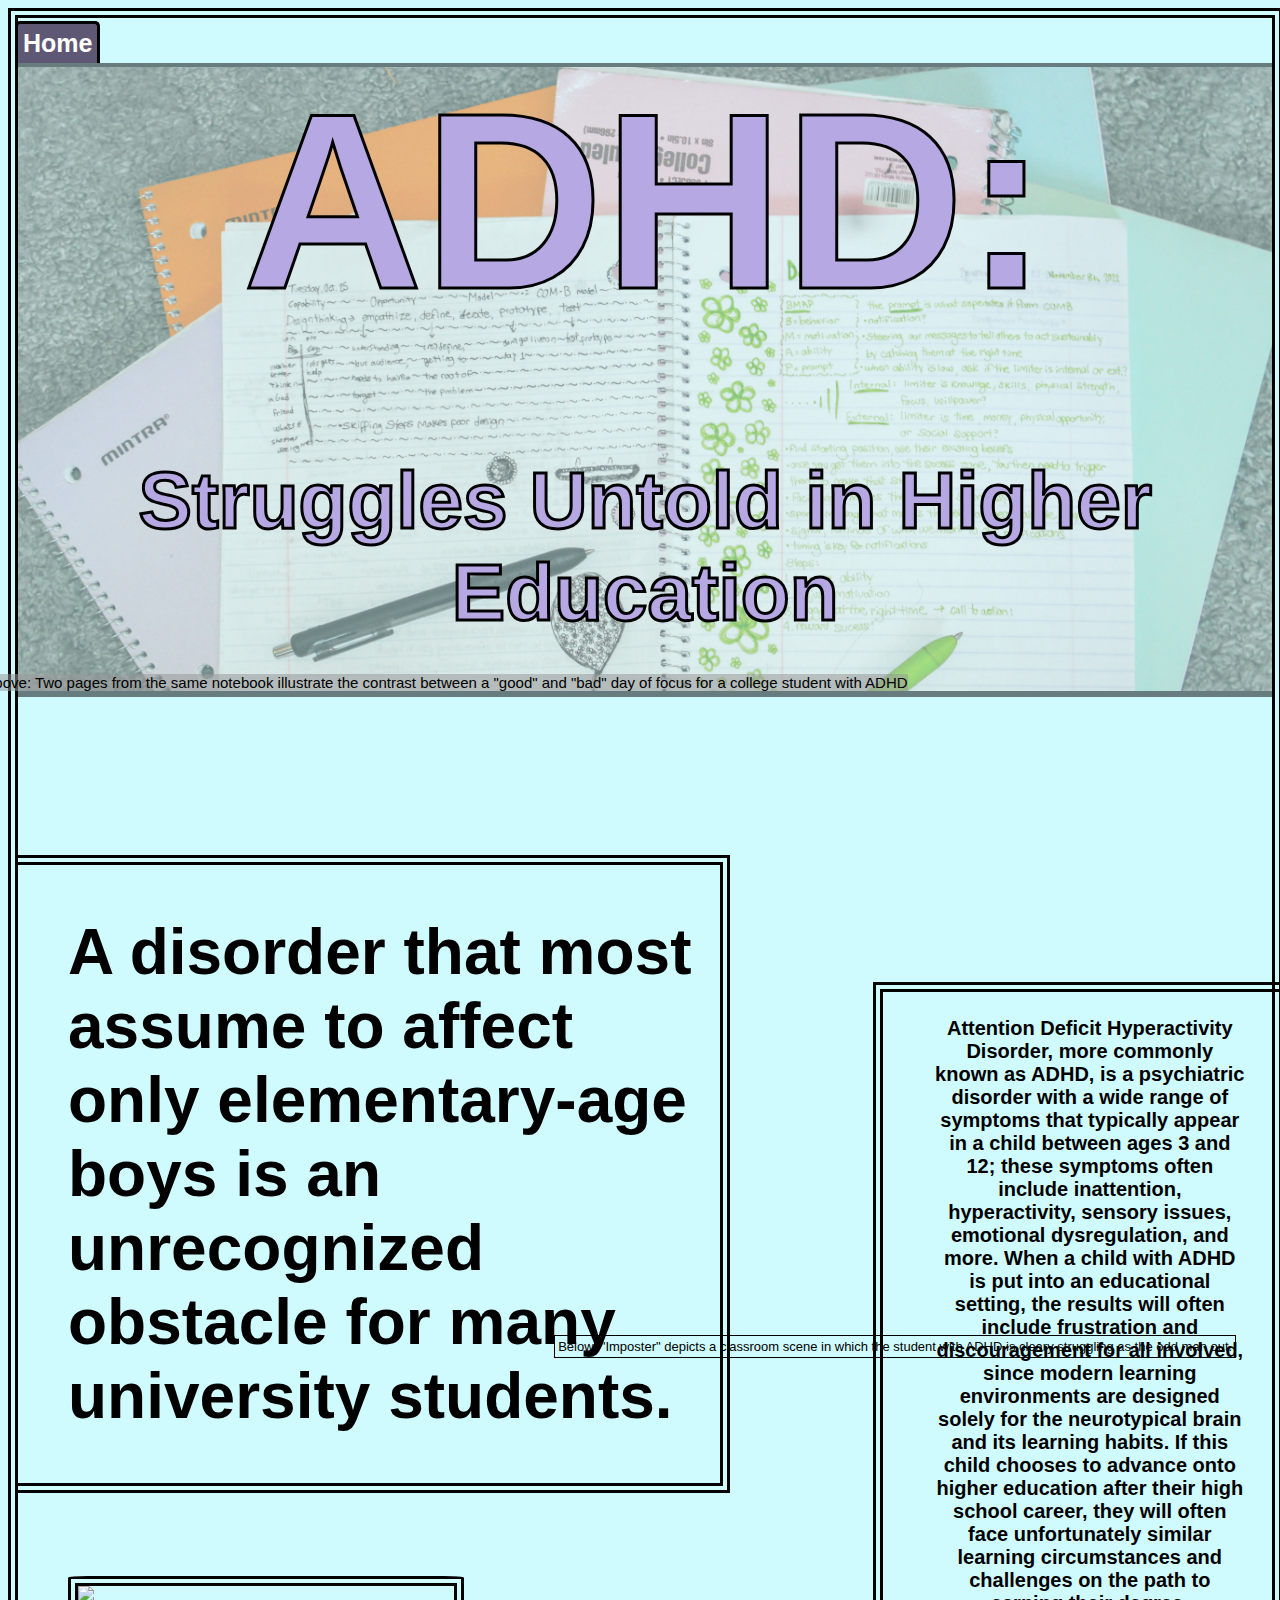
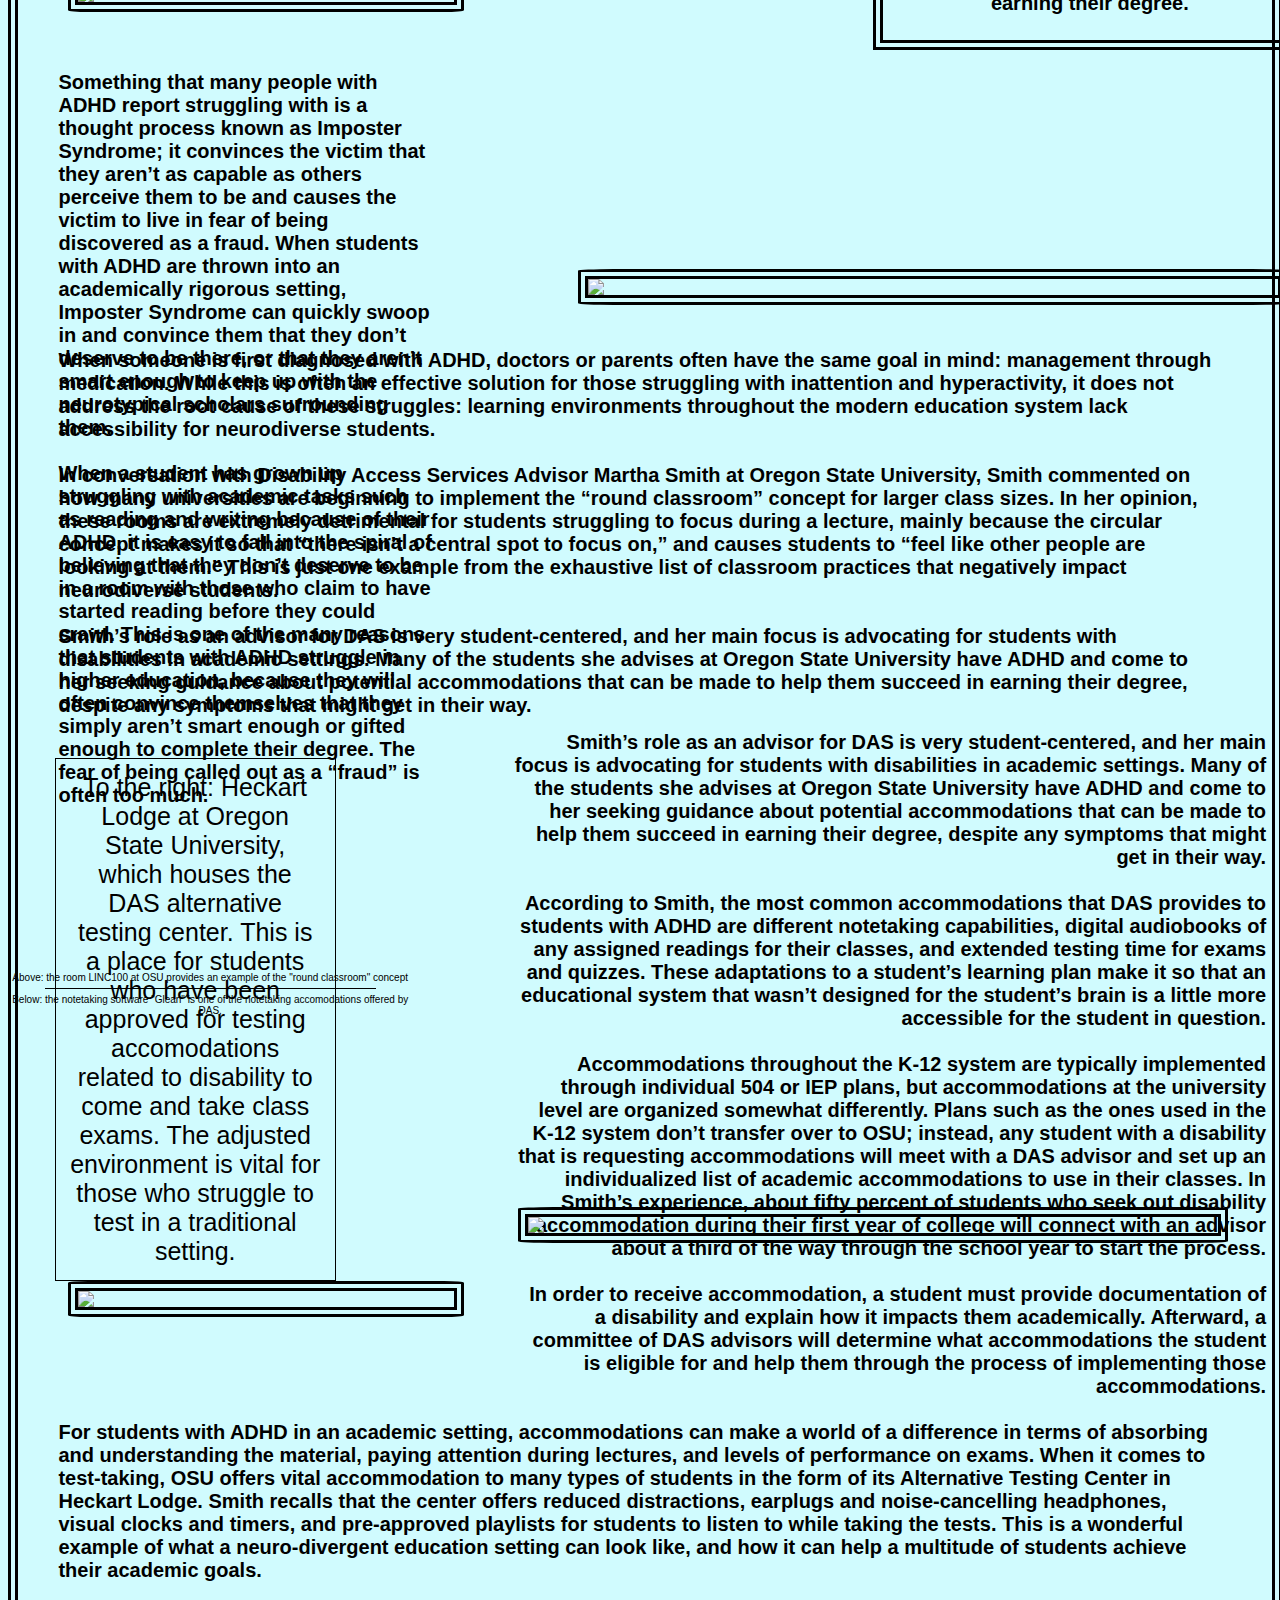
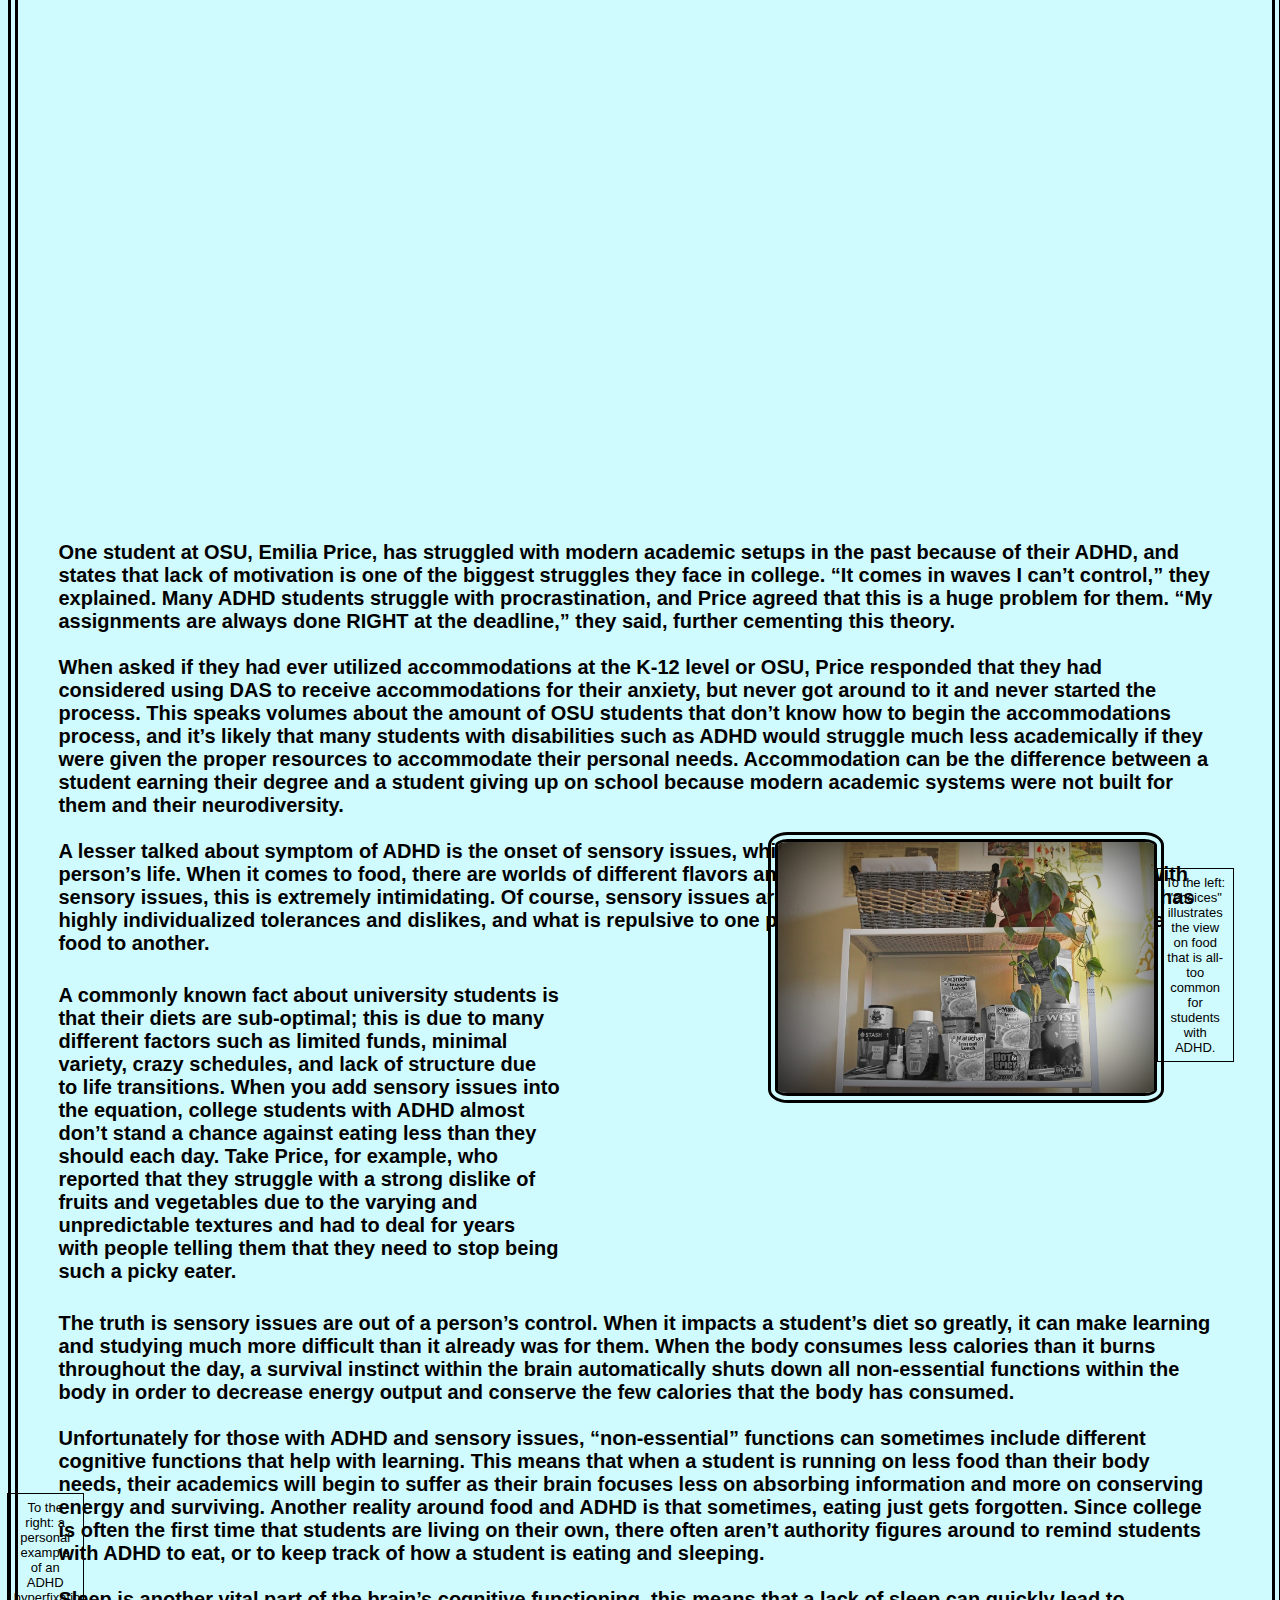
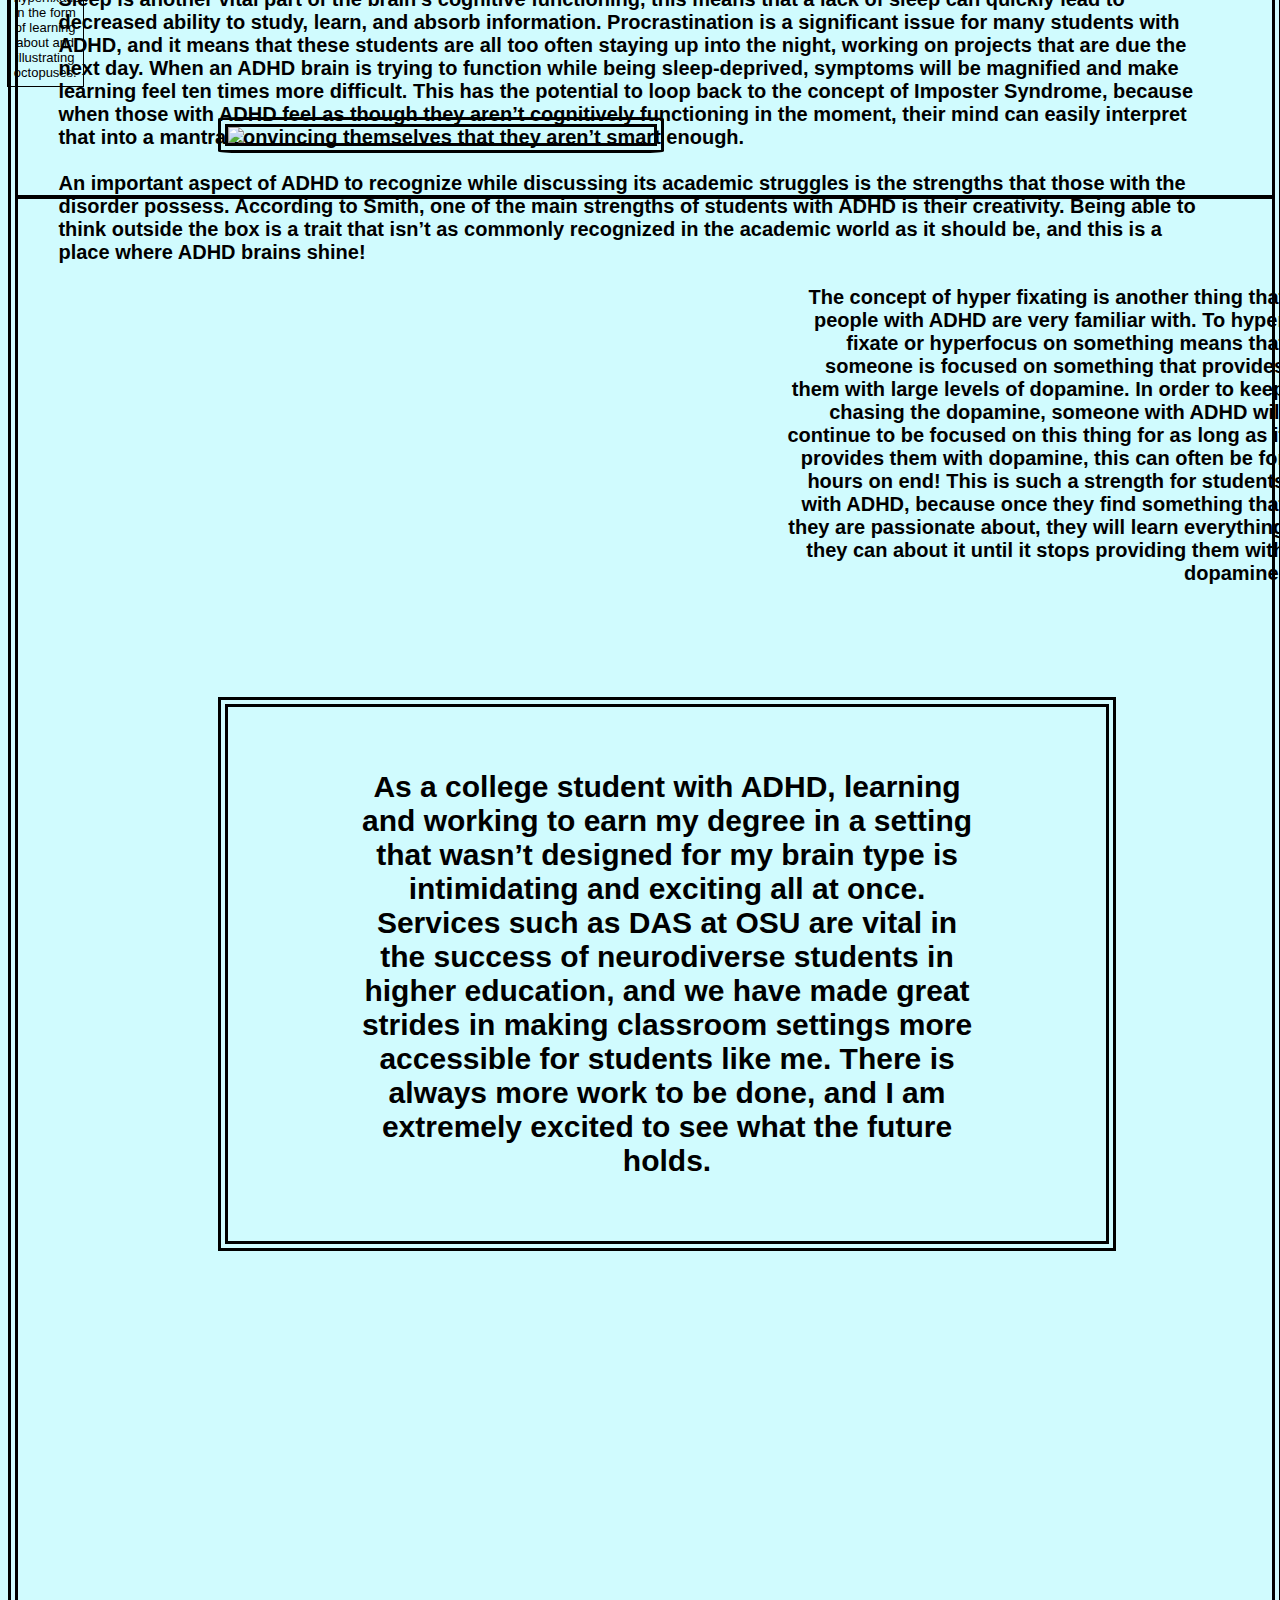
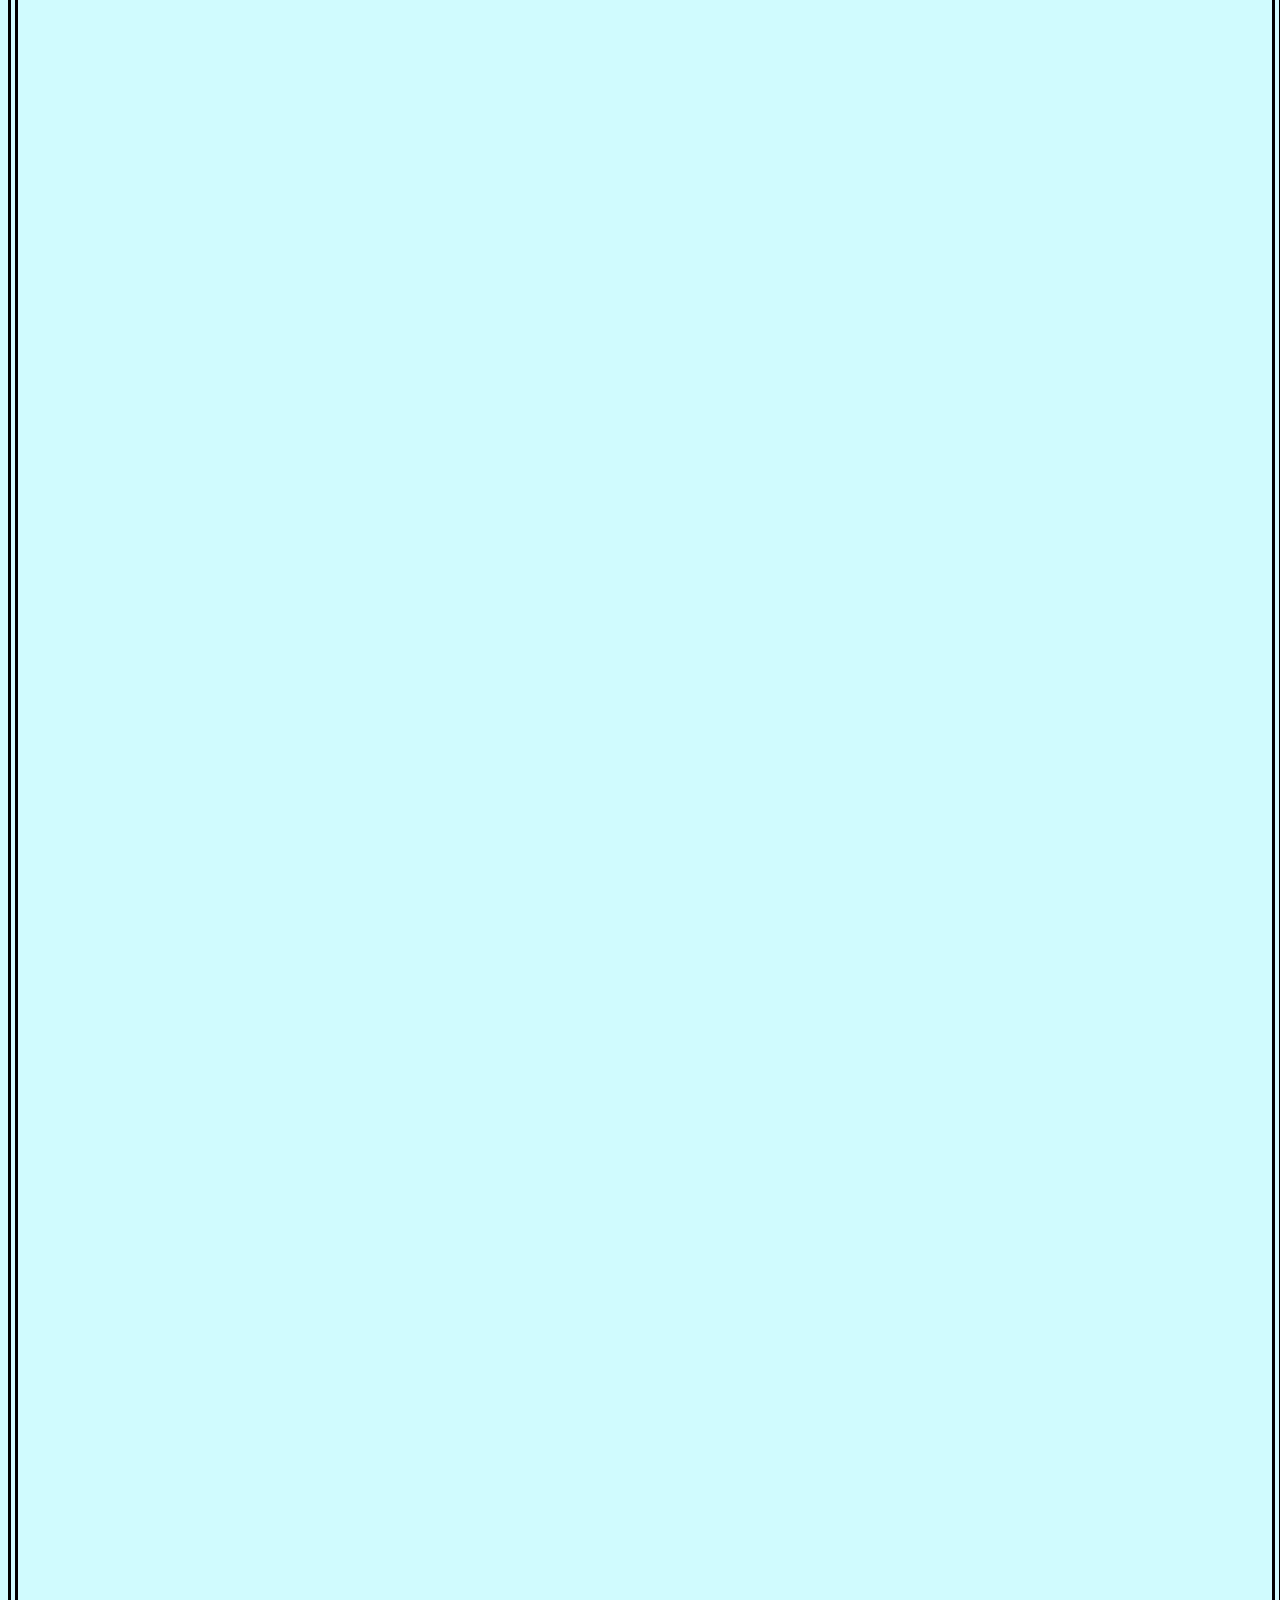
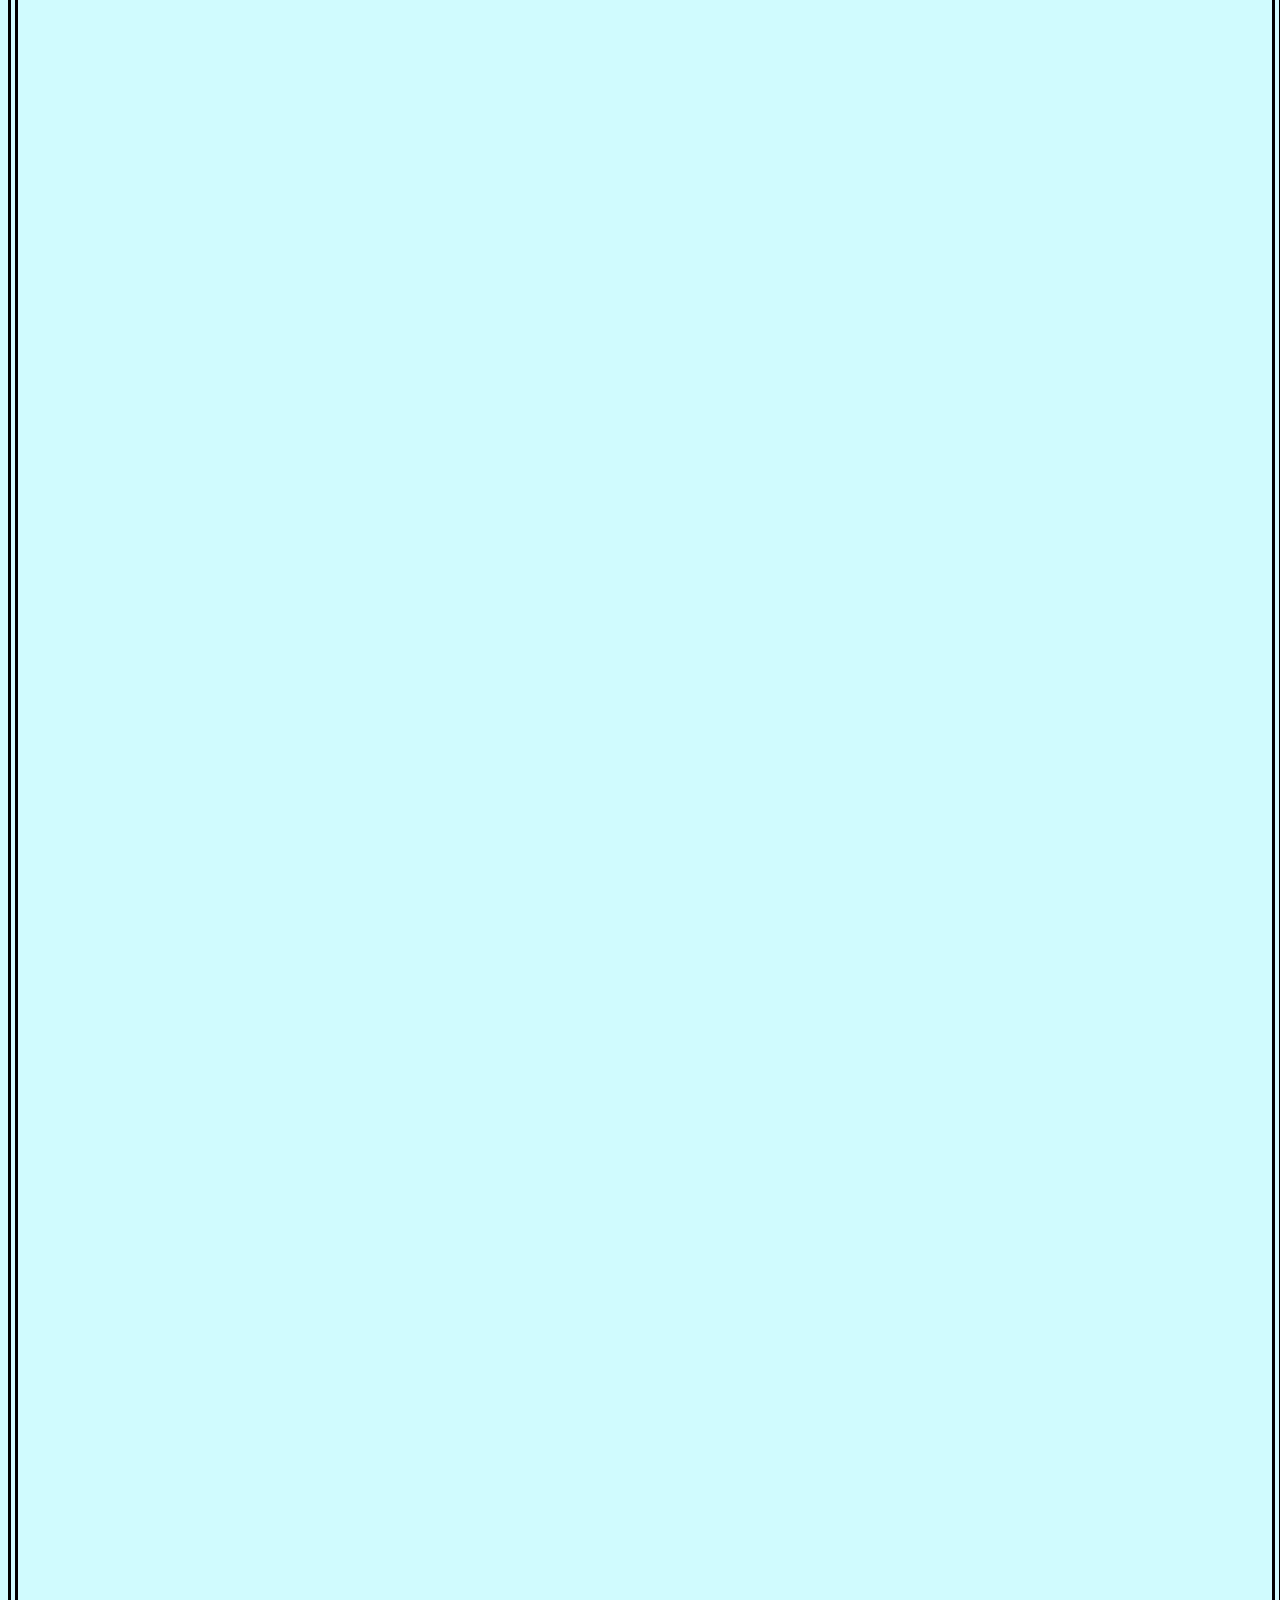
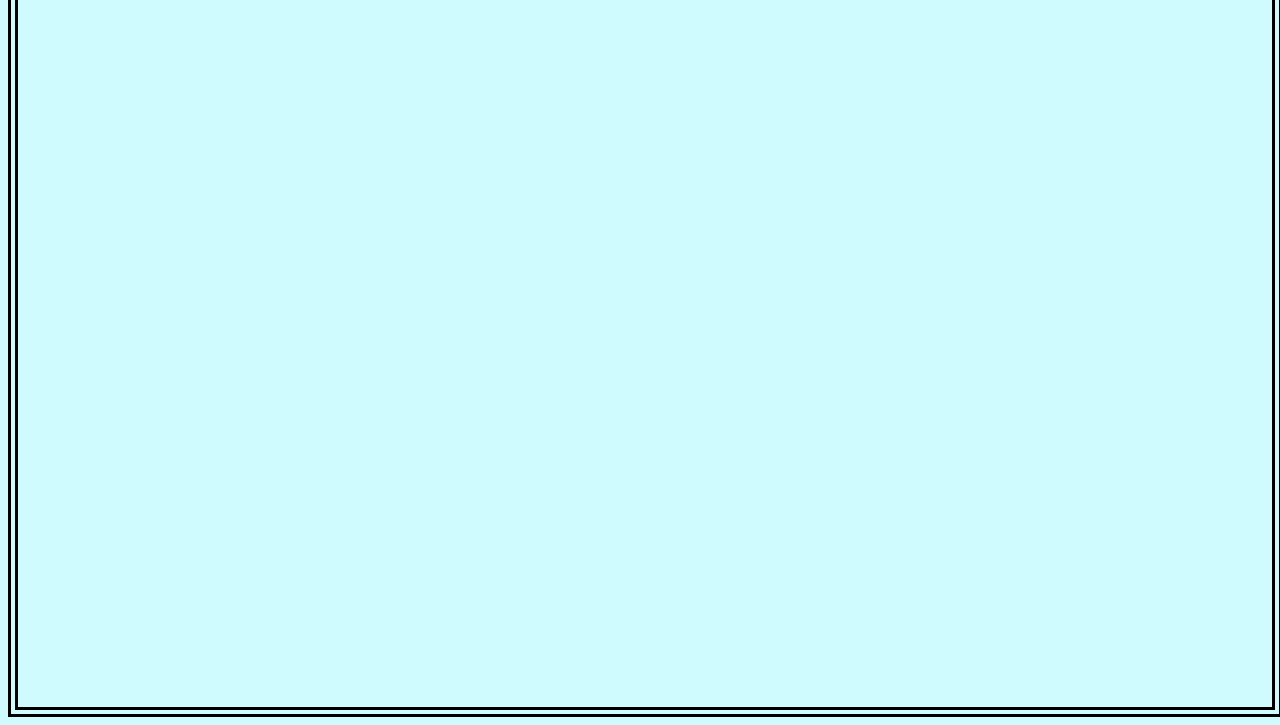
==== ADHD.html @ 68a00972 "Update ADHD.html" ====
<!DOCTYPE html>
<html>
    <nav>
        <a href = "index.html">Home</a>
    </nav>
<head>
    <meta charset='utf-8'>
    <meta http-equiv='X-UA-Compatible' content='IE=edge'>
    <title>ADHD</title>
    <meta name='viewport' content='width=device-width, initial-scale=1'>
    <link rel='stylesheet' type='text/css' media='screen' href='main.css'>
    <script src='main.js'></script>
    <header>
        <img src = "76F10B13-ABE0-4D8B-8646-A10866B9A5A4_1_201_a.jpeg" class = 'notebooks'
        style = "width:100%;"> <figcaption class = "notebookcapt">Pictured above: Two pages from the same notebook illustrate the contrast between a "good" and "bad" day of focus for a college student with ADHD</figcaption>
        <h2 class = "adhdtitle">ADHD:</h2><br><br>
        <h2 class = "adhdtitle2">Struggles Untold in Higher Education</h2>
    </header>
</head>
<body text = "black">
    <h3 class = "movedek">A disorder that most assume to affect only elementary-age boys is an unrecognized obstacle for many university students. </h3>
    <h5 class = "text2" >Attention Deficit Hyperactivity Disorder, more commonly known as ADHD, is a psychiatric disorder with a wide range of symptoms that typically appear in a child between ages 3 and 12; these symptoms often include inattention, hyperactivity, sensory issues, emotional dysregulation, and more. When a child with ADHD is put into an educational setting, the results will often include frustration and discouragement for all involved, since modern learning environments are designed solely for the neurotypical brain and its learning habits. If this child chooses to advance onto higher education after their high school career, they will often face unfortunately similar learning circumstances and challenges on the path to earning their degree.</h5>
    <h5 class = "text3">Something that many people with ADHD report struggling with is a thought process known as Imposter Syndrome; it convinces the victim that they aren’t as capable as others perceive them to be and causes the victim to live in fear of being discovered as a fraud. When students with ADHD are thrown into an academically rigorous setting, Imposter Syndrome can quickly swoop in and convince them that they don’t deserve to be there, or that they aren’t smart enough to keep up with the neurotypical scholars surrounding them.<br><br>
        When a student has grown up struggling with academic tasks such as reading and writing because of their ADHD, it is easy to fall into the spiral of believing that they don’t deserve to be in a room with those who claim to have started reading before they could crawl.  This is one of the many reasons that students with ADHD struggle in higher education, because they will often convince themselves that they simply aren’t smart enough or gifted enough to complete their degree. The fear of being called out as a “fraud” is often too much.
    </h5>
    <img src = "thekarmyns.jpg" class = "thekarmyns"/><figcaption class = "karmynscapt">  Below: "Imposter" depicts a classroom scene in which the student with ADHD is cleary struggling as the odd man out.  </figcaption>
    <h5 class = "text4">
        When someone is first diagnosed with ADHD, doctors or parents often have the same goal in mind: management through medication. While this is often an effective solution for those struggling with inattention and hyperactivity, it does not address the root cause of these struggles: learning environments throughout the modern education system lack accessibility for neurodiverse students.<br><br>
        In conversation with Disability Access Services Advisor Martha Smith at Oregon State University, Smith commented on how many universities are beginning to implement the “round classroom” concept for larger class sizes. In her opinion, these rooms are extremely detrimental for students struggling to focus during a lecture, mainly because the circular concept makes it so that “there isn’t a central spot to focus on,” and causes students to “feel like other people are looking at them.” This is just one example from the exhaustive list of classroom practices that negatively impact neurodiverse students.<br><br>
        Smith’s role as an advisor for DAS is very student-centered, and her main focus is advocating for students with disabilities in academic settings. Many of the students she advises at Oregon State University have ADHD and come to her seeking guidance about potential accommodations that can be made to help them succeed in earning their degree, despite any symptoms that might get in their way.
    </h5>
    <h5 class = "text5">
        Smith’s role as an advisor for DAS is very student-centered, and her main focus is advocating for students with disabilities in academic settings. Many of the students she advises at Oregon State University have ADHD and come to her seeking guidance about potential accommodations that can be made to help them succeed in earning their degree, despite any symptoms that might get in their way.<br><br>
        According to Smith, the most common accommodations that DAS provides to students with ADHD are different notetaking capabilities, digital audiobooks of any assigned readings for their classes, and extended testing time for exams and quizzes. These adaptations to a student’s learning plan make it so that an educational system that wasn’t designed for the student’s brain is a little more accessible for the student in question.  <br><br>
        Accommodations throughout the K-12 system are typically implemented through individual 504 or IEP plans, but accommodations at the university level are organized somewhat differently. Plans such as the ones used in the K-12 system don’t transfer over to OSU; instead, any student with a disability that is requesting accommodations will meet with a DAS advisor and set up an individualized list of academic accommodations to use in their classes. In Smith’s experience, about fifty percent of students who seek out disability accommodation during their first year of college will connect with an advisor about a third of the way through the school year to start the process.<br><br>
        In order to receive accommodation, a student must provide documentation of a disability and explain how it impacts them academically. Afterward, a committee of DAS advisors will determine what accommodations the student is eligible for and help them through the process of implementing those accommodations.
    </h5>
    <h5 class = "text6">
        For students with ADHD in an academic setting, accommodations can make a world of a difference in terms of absorbing and understanding the material, paying attention during lectures, and levels of performance on exams. When it comes to test-taking, OSU offers vital accommodation to many types of students in the form of its Alternative Testing Center in Heckart Lodge. Smith recalls that the center offers reduced distractions, earplugs and noise-cancelling headphones, visual clocks and timers, and pre-approved playlists for students to listen to while taking the tests. This is a wonderful example of what a neuro-divergent education setting can look like, and how it can help a multitude of students achieve their academic goals.
    </h5>
    <h5 class = "text7">
        One student at OSU, Emilia Price, has struggled with modern academic setups in the past because of their ADHD, and states that lack of motivation is one of the biggest struggles they face in college. “It comes in waves I can’t control,” they explained. Many ADHD students struggle with procrastination, and Price agreed that this is a huge problem for them. “My assignments are always done RIGHT at the deadline,” they said, further cementing this theory.<br><br>
        When asked if they had ever utilized accommodations at the K-12 level or OSU, Price responded that they had considered using DAS to receive accommodations for their anxiety, but never got around to it and never started the process. This speaks volumes about the amount of OSU students that don’t know how to begin the accommodations process, and it’s likely that many students with disabilities such as ADHD would struggle much less academically if they were given the proper resources to accommodate their personal needs. Accommodation can be the difference between a student earning their degree and a student giving up on school because modern academic systems were not built for them and their neurodiversity.<br><br>
        A lesser talked about symptom of ADHD is the onset of sensory issues, which can affect almost every aspect of a person’s life. When it comes to food, there are worlds of different flavors and textures out there; if you’re a person with sensory issues, this is extremely intimidating. Of course, sensory issues aren’t a cut-and-dry concept; each person has highly individualized tolerances and dislikes, and what is repulsive to one person with sensory issues may be a safe food to another.
    </h5>
    <h5 class = "text8">
        A commonly known fact about university students is that their diets are sub-optimal; this is due to many different factors such as limited funds, minimal variety, crazy schedules, and lack of structure due to life transitions. When you add sensory issues into the equation, college students with ADHD almost don’t stand a chance against eating less than they should each day. Take Price, for example, who reported that they struggle with a strong dislike of fruits and vegetables due to the varying and unpredictable textures and had to deal for years with people telling them that they need to stop being such a picky eater.
    </h5>
    <h5 class = "text9">
        The truth is sensory issues are out of a person’s control. When it impacts a student’s diet so greatly, it can make learning and studying much more difficult than it already was for them. When the body consumes less calories than it burns throughout the day, a survival instinct within the brain automatically shuts down all non-essential functions within the body in order to decrease energy output and conserve the few calories that the body has consumed.<br><br>
        Unfortunately for those with ADHD and sensory issues, “non-essential” functions can sometimes include different cognitive functions that help with learning. This means that when a student is running on less food than their body needs, their academics will begin to suffer as their brain focuses less on absorbing information and more on conserving energy and surviving. Another reality around food and ADHD is that sometimes, eating just gets forgotten. Since college is often the first time that students are living on their own, there often aren’t authority figures around to remind students with ADHD to eat, or to keep track of how a student is eating and sleeping.<br><br>
        Sleep is another vital part of the brain’s cognitive functioning, this means that a lack of sleep can quickly lead to decreased ability to study, learn, and absorb information. Procrastination is a significant issue for many students with ADHD, and it means that these students are all too often staying up into the night, working on projects that are due the next day. When an ADHD brain is trying to function while being sleep-deprived, symptoms will be magnified and make learning feel ten times more difficult. This has the potential to loop back to the concept of Imposter Syndrome, because when those with ADHD feel as though they aren’t cognitively functioning in the moment, their mind can easily interpret that into a mantra convincing themselves that they aren’t smart enough.<br><br>
        An important aspect of ADHD to recognize while discussing its academic struggles is the strengths that those with the disorder possess. According to Smith, one of the main strengths of students with ADHD is their creativity. Being able to think outside the box is a trait that isn’t as commonly recognized in the academic world as it should be, and this is a place where ADHD brains shine!<br><br>
    </h5>
    <h5 class = "text10">
        The concept of hyper fixating is another thing that people with ADHD are very familiar with. To hyper fixate or hyperfocus on something means that someone is focused on something that provides them with large levels of dopamine. In order to keep chasing the dopamine, someone with ADHD will continue to be focused on this thing for as long as it provides them with dopamine, this can often be for hours on end! This is such a strength for students with ADHD, because once they find something that they are passionate about, they will learn everything they can about it until it stops providing them with dopamine!
    </h5>
    <h5 class = "text11">
        As a college student with ADHD, learning and working to earn my degree in a setting that wasn’t designed for my brain type is intimidating and exciting all at once. Services such as DAS at OSU are vital in the success of neurodiverse students in higher education, and we have made great strides in making classroom settings more accessible for students like me. There is always more work to be done, and I am extremely excited to see what the future holds. 
    </h5>
    <img src = "glean.jpg" class = "glean"/><figcaption class = "gleancapt">Above: the room LINC100 at OSU provides an example of the "round classroom" concept<br><hr style="height:1px;width:80%;border:3px;color:rgb(0, 0, 0);background-color:rgb(0, 0, 0);position:relative;">Below: the notetaking software "Glean" is one of the notetaking accomodations offered by DAS.</figcaption>
    <img src = "food.jpg" class = "food"/><figcaption class = "foodcapt">To the left: "choices" illustrates the view on food that is all-too common for students with ADHD.</figcaption>
    <img src = "octopus.jpg" class = "octopus"/><figcaption class = "octopuscapt">To the right: a personal example of an ADHD hyperfixation in the form of learning about and illustrating octopuses.</figcaption>
    <img src = "IMG_6469.jpg" class = "heckart"/><figcaption class = "heckartcapt">To the right: Heckart Lodge at Oregon State University, which houses the DAS alternative testing center. This is a place for students who have been approved for testing accomodations related to disability to come and take class exams. The adjusted environment is vital for those who struggle to test in a traditional setting.</figcaption>
    <img src = "IMG_6472.jpg" class = "linc"/>
    <hr style="height:4px;width:100%;border:3px;color:rgb(0, 0, 0);background-color:rgb(0, 0, 0);position:relative;bottom:5300px">
</body>
<hr style="height:6px;width:100%;border:3px;color:rgb(0, 0, 0);background-color:rgb(0, 0, 0);position:relative;>
<footer>
    &copy Thandiwe Venema 2022
</footer>
</html>
---- main.css ----
head {
    background-color:rgb(62, 63, 65)
}
body {
    background-color:rgb(255, 255, 255);
    text-align:center;
    font-family:'Optima', sans-serif;
    border:10px double rgb(0, 0, 0);
    width:98%;
    background-color:rgb(208, 251, 254);
}
.homephoto {
    font-size:1050%;
    font-family:'Margarine', sans-serif;
    -webkit-text-stroke: 4px black;
    -webkit-text-fill-color: rgba(226, 233, 234, 0.62);
    position:relative;
    bottom:1000px;
    left:420px;
}
img {
    margin-left:fill;
    margin-right:fill;
    display:block;
}
.topleft {
    position:absolute;
    top:10%;
    left:35%;
    transform: translate(-50%, -50%);
}
h1 {
    width:65%;
    position:relative;
    left:446px;
    font-size:20px;
    padding:20px;
    padding-bottom:50px;
    position:relative;
    border-left:4px dashed black;
    border-right:4px dashed black;
    border-top:4px dashed black;
    background-color:rgba(171, 225, 228, 0.677);
    bottom:176px;
}
h2 {
    font-size:1500%;
    font-family:Impact, Haettenschweiler, sans-serif;
    -webkit-text-stroke: 4px rgb(0, 0, 0);
    -webkit-text-fill-color: rgb(119, 121, 133);
}
.centered {
    position:absolute;
    top:5%;
    left:50%;
    transform: translate(-50%, -50%);
}
h3 {
    text-align:center;
    font-size:400%;
    font-family:Impact, Haettenschweiler, sans-serif;
    position:relative;
}
h4 {
    text-align:center;
    font-size:300%;
    padding-right:5%;
    padding-left:5%;
}
h5 {
    font-size:125%;
    padding-right:10%;
    padding-left:10%;
    padding-top:5%;
    padding-bottom:5%;
    border:15px double rgb(0, 0, 0);
}
h6 {
    font-size:200%;
    padding-left:10%;
    padding-right:10%;
    text-align:center;
    width:30%;
    position:relative;
}
.text1 {
    font-size:125%;
    text-align:center;
    width:50%
}
.coverimage {
    border-top:3px solid black;
    border-bottom:6px solid black;
}
.image {
    width:35%;
    height:35%;
    border-radius:50%;
    border: 4px solid black;
    position:relative;
    right:60px;
    bottom:10px
}
.image2 {
    width:30%;
    height:30%;
    border-radius:50%;
    border:4px solid black;
    position:relative;
    right:200px;
    top:15px
}
figcaption {
    font-size:25%;
    display:inline-block;
    margin:20px;
}
nav {
    display:flex;
}
    nav {
        text-align:left;
        background-color:rgb(208, 251, 254);
      }
      nav a { /* includes link, visited, active */
        background-color:rgb(95, 88, 117);
        border-top:3px solid black;
        border-left:3px solid black;
        border-right:3px solid black;
        border-radius:5px 5px 0 0; 
        color:white;
        font-size:25px;
        font-weight:bold;
        margin-right:3px;
        padding:5px;
        text-decoration:none;
        font-family:'Trebuchet MS', 'Lucida Sans Unicode', 'Lucida Grande', 'Lucida Sans', Arial, sans-serif;
        position:relative;
        right:3px;
        top:3px;
      }
      nav a:hover {
        background-color:rgb(255, 255, 255);
        color:rgb(95, 88, 117);
      }
    footer {
        background-color:rgb(95, 88, 117);
        color:white;
        padding-top:3%;
        padding-bottom:3%;
        text-align:left;
        padding-left:1%
    }
.clouds {
    width:400px;
    height:100%;
    border:10px double black;
    position:relative;
    left:50px;
    bottom:500px;
    display:block;
    background-color:rgb(61, 64, 83);
    opacity:.8;
    border-radius:5%;
}
.clouds:hover {
    opacity:1
}
.font1 {
    font-size:60px;
    font-family:'Trebuchet MS', 'Lucida Sans Unicode', 'Lucida Grande', 'Lucida Sans', Arial, sans-serif;
    -webkit-text-stroke:2px rgb(0, 0, 0);
    -webkit-text-fill-color: rgb(255, 255, 255);
}
.moveheader {
    position:relative;
    bottom:600px;
    right:200px;
}
.adhdtitle {
    font-size:250px;
    position:relative;
    bottom:900px;
    -webkit-text-stroke: 3px rgb(0, 0, 0);
    -webkit-text-fill-color: rgb(182, 169, 227);
}
.adhdtitle2 {
    font-size:80px;
    position:relative;
    bottom:1100px;
    -webkit-text-stroke: 3px rgb(0, 0, 0);
    -webkit-text-fill-color: rgb(182, 169, 227);
}
.notebooks {
    opacity:.5;
    position:relative;
    top:3px;
    border-top:4px solid black;
    border-bottom:6px solid black;
}
.movedek {
    position:relative;
    bottom:950px;
    text-align:left;
    padding-left:50px;
    padding-right:25px;
    border-right:10px double black;
    border-bottom:10px double black;
    border-top:10px double black;
    width:50%;
    padding-top:50px;
    padding-bottom:50px;
}
.text2 {
    width:25%;
    text-align:center;
    padding-left:50px;
    padding-right:50px;
    padding-top:25px;
    padding-bottom:25px;
    position:relative;
    left:855px;
    bottom:1525px;
    border:10px double black;
}
.text3 {
    width:30%;
    border:none;
    position:relative;
    bottom:1600px;
    right:85px;
    text-align:left;
}
.thekarmyns {
    width:55%;
    position:relative;
    left:560px;
    bottom:2235px;
    border:10px double black;
    border-radius:5%;
}
.text4 {
    border:none;
    position:relative;
    bottom:2350px;
    right:85px;
    text-align:left;
    width:92%;
}
.text5 {
    width:60%;
    border:none;
    position:relative;
    bottom:2495px;
    left:370px;
    text-align:right;
}
.text6 {
    border:none;
    position:relative;
    bottom:2630px;
    right:85px;
    text-align:left;
    width:92%; 
}
.text7 {
    border:none;
    position:relative;
    bottom:2230px;
    right:85px;
    text-align:left;
    width:92%; 
}
.text8 {
    width:40%;
    border:none;
    position:relative;
    bottom:2360px;
    right:85px;
    text-align:left;
}
.text9 {
    border:none;
    position:relative;
    bottom:2490px;
    right:85px;
    text-align:left;
    width:92%; 
}
.text10 {
    width:40%;
    border:none;
    position:relative;
    bottom:2650px;
    left:640px;
    text-align:right;
}
.text11 {
    border:none;
    position:relative;
    bottom:2650px;
    left:200px;
    text-align:center;
    width:50%;
    font-size:30px;
    border:10px double black;
}
.glean {
    width:30%;
    position:relative;
    bottom:5870px;
    left:50px;
    border:10px double black;
    border-radius:5%;
}
.food {
    width:30%;
    position:relative;
    bottom:4845px;
    left:750px;
    border:10px double black;
    border-radius:5%
}
.octopus {
    width:34%;
    border:10px double black;
    border-radius:5%;
    position:relative;
    bottom:4465px;
    left:200px;
}
.books {
    width:400px;
    height:100%;
    border:10px double black;
    border-radius:5%;
    position:relative;
    left:550px;
    bottom:879px;
    display:block;
    background-color:rgb(61, 64, 83);
    opacity:.8;
}
.books:hover {
    opacity:1;
}
.notebookcapt {
    font-size:15px;
    position:relative;
    right:228px;
    bottom:40px;
    background-color:rgba(151, 151, 151, 0.527);
}
.karmynscapt {
    position:relative;
    bottom:2825px;
    left:250px;
    font-size:13px;
    border:1.5px solid black;
    padding:3px;
}
.gleancapt {
    position:relative;
    bottom:6238px;
    right:435px;
    font-size:10px;
    border:none;
    padding:3px;
    width:33%
}
.foodcapt {
    position:relative;
    bottom:5100px;
    left:550px;
    font-size:13px;
    border:1.5px solid black;
    padding:6px;
    width:5%;
}
.octopuscapt {
    position:relative;
    bottom:4745px;
    right:600px;
    font-size:13px;
    border:1.5px solid black;
    padding:6px;
    width:5%;
}
.linc {
    width:30%;
    border:10px double black;
    border-radius:5%;
    position:relative;
    bottom:8675px;
    left:50px;
}
.heckart {
    width:55%;
    border:10px double black;
    border-radius:5%;
    position:relative;
    bottom:6845px;
    left:500px;
}
.heckartcapt {
    position:relative;
    bottom:7350px;
    right:450px;
    font-size:25px;
    border:1.5px solid black;
    padding:14px;
    width:20%;
}
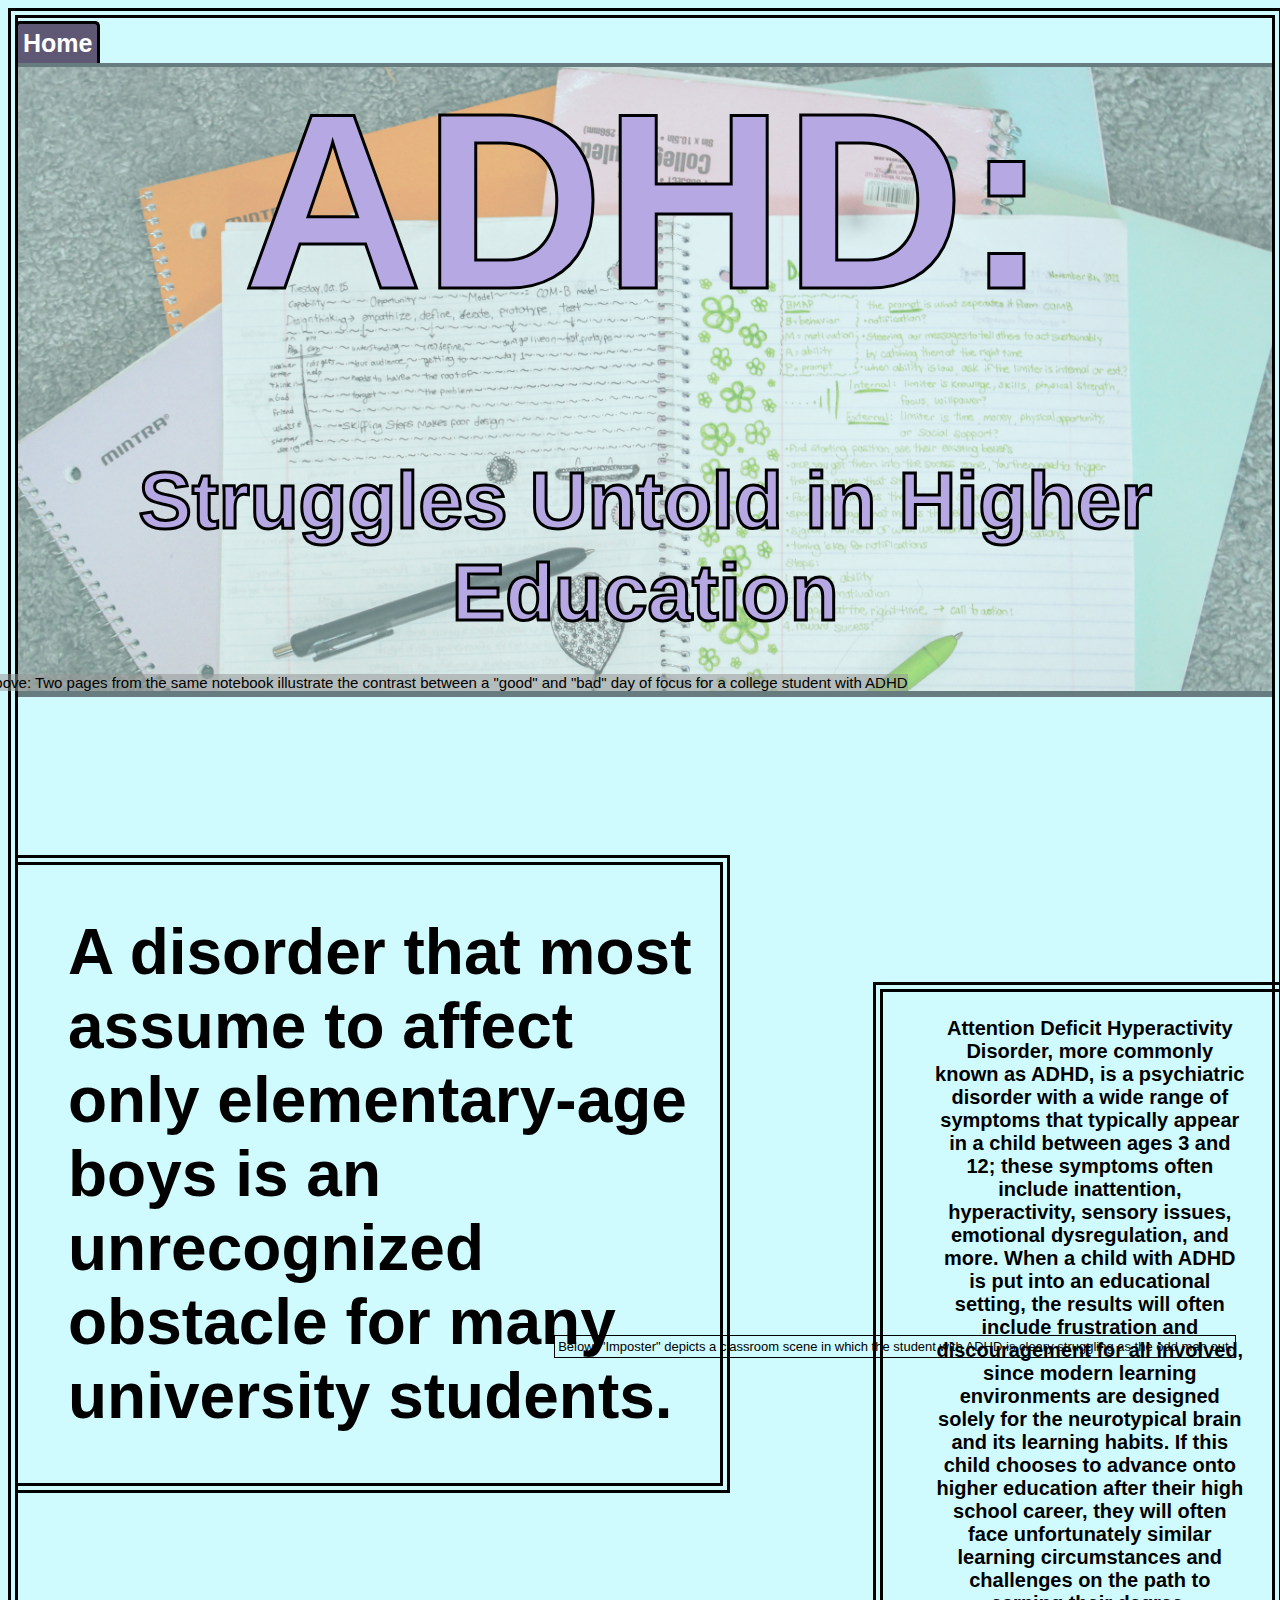
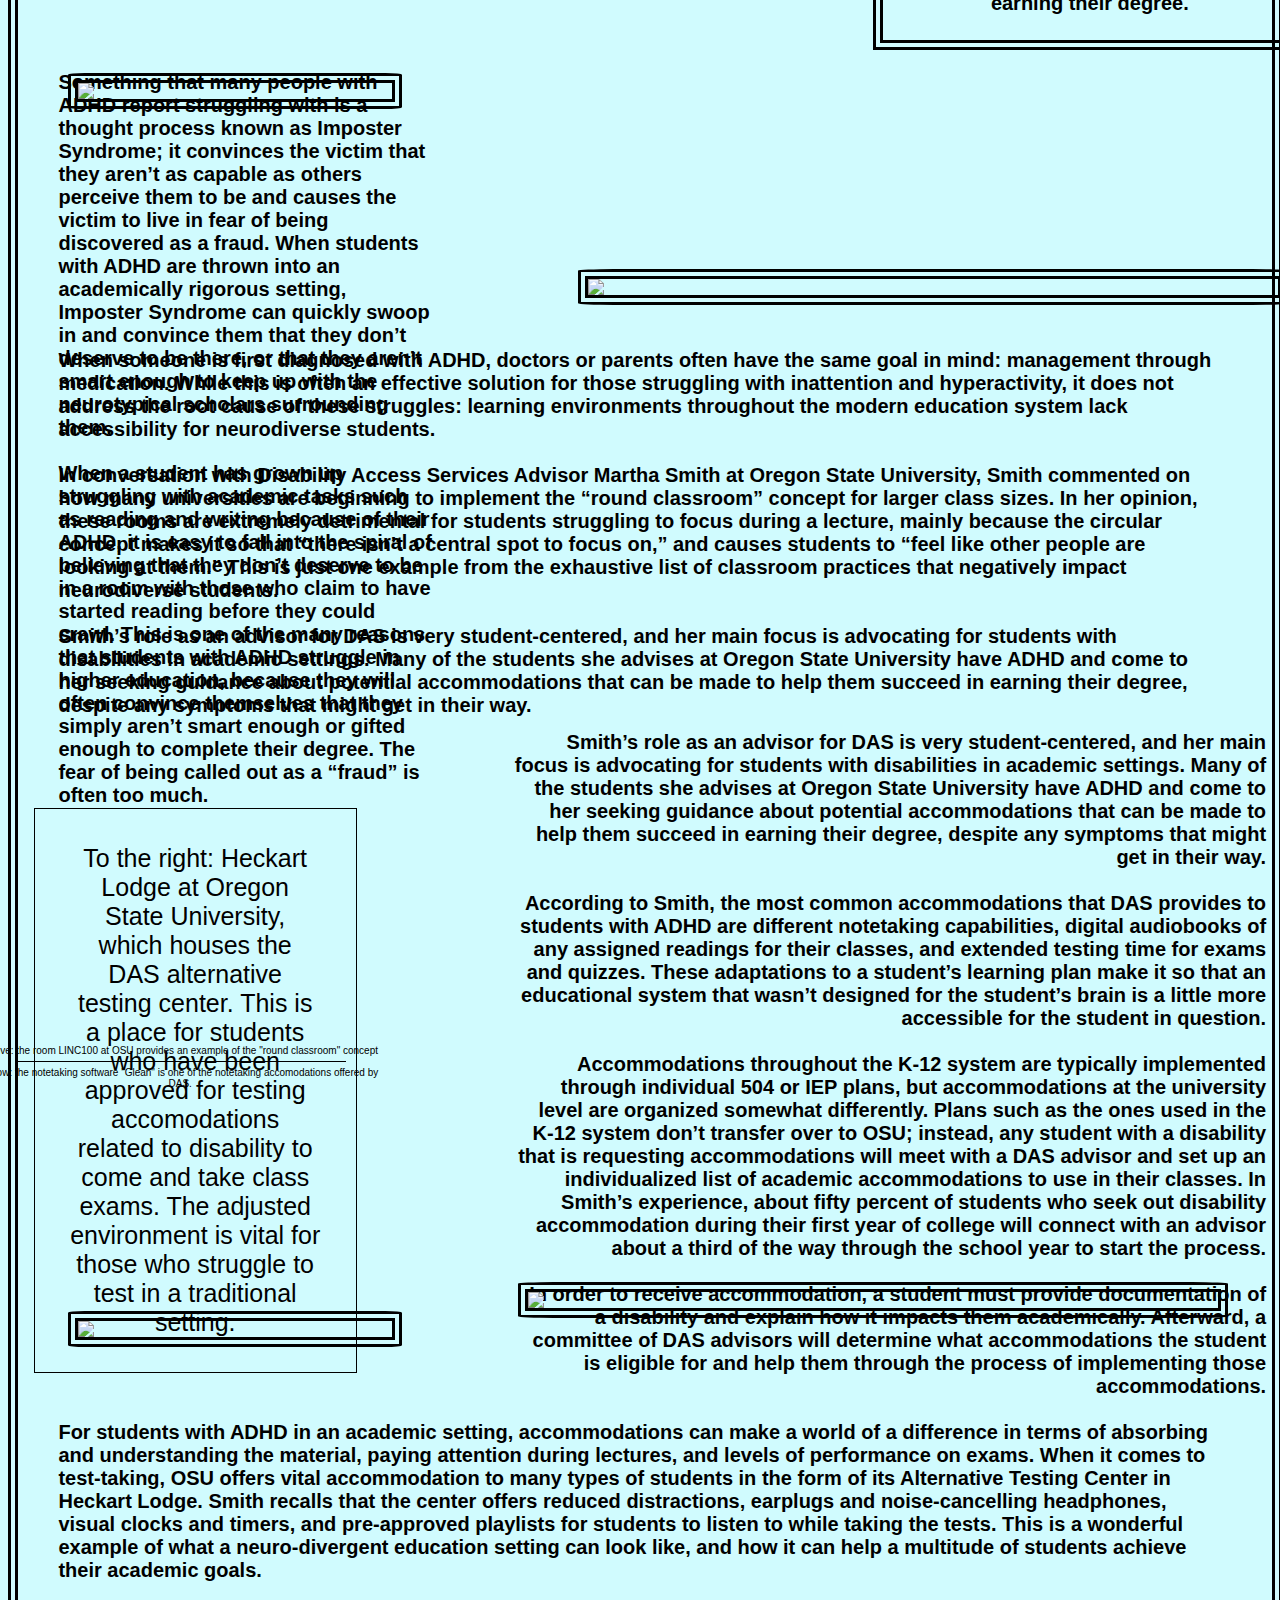
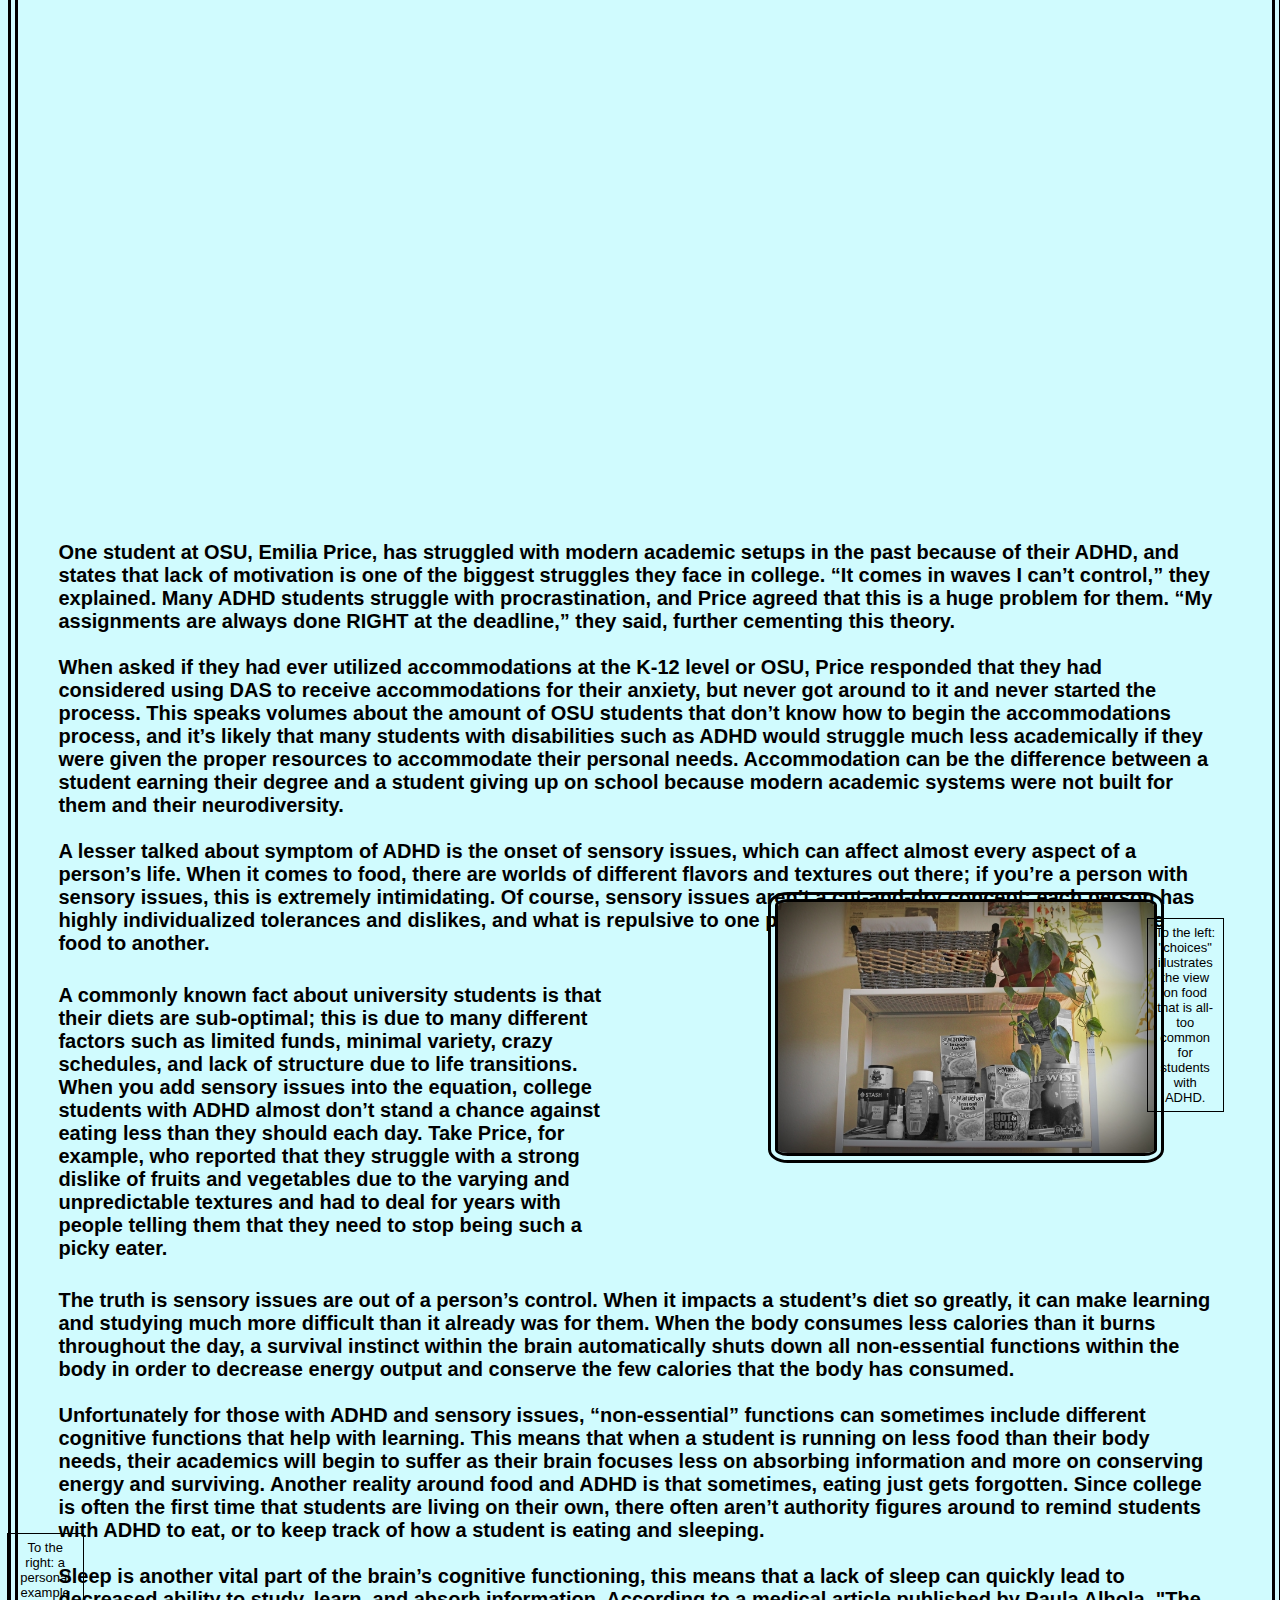
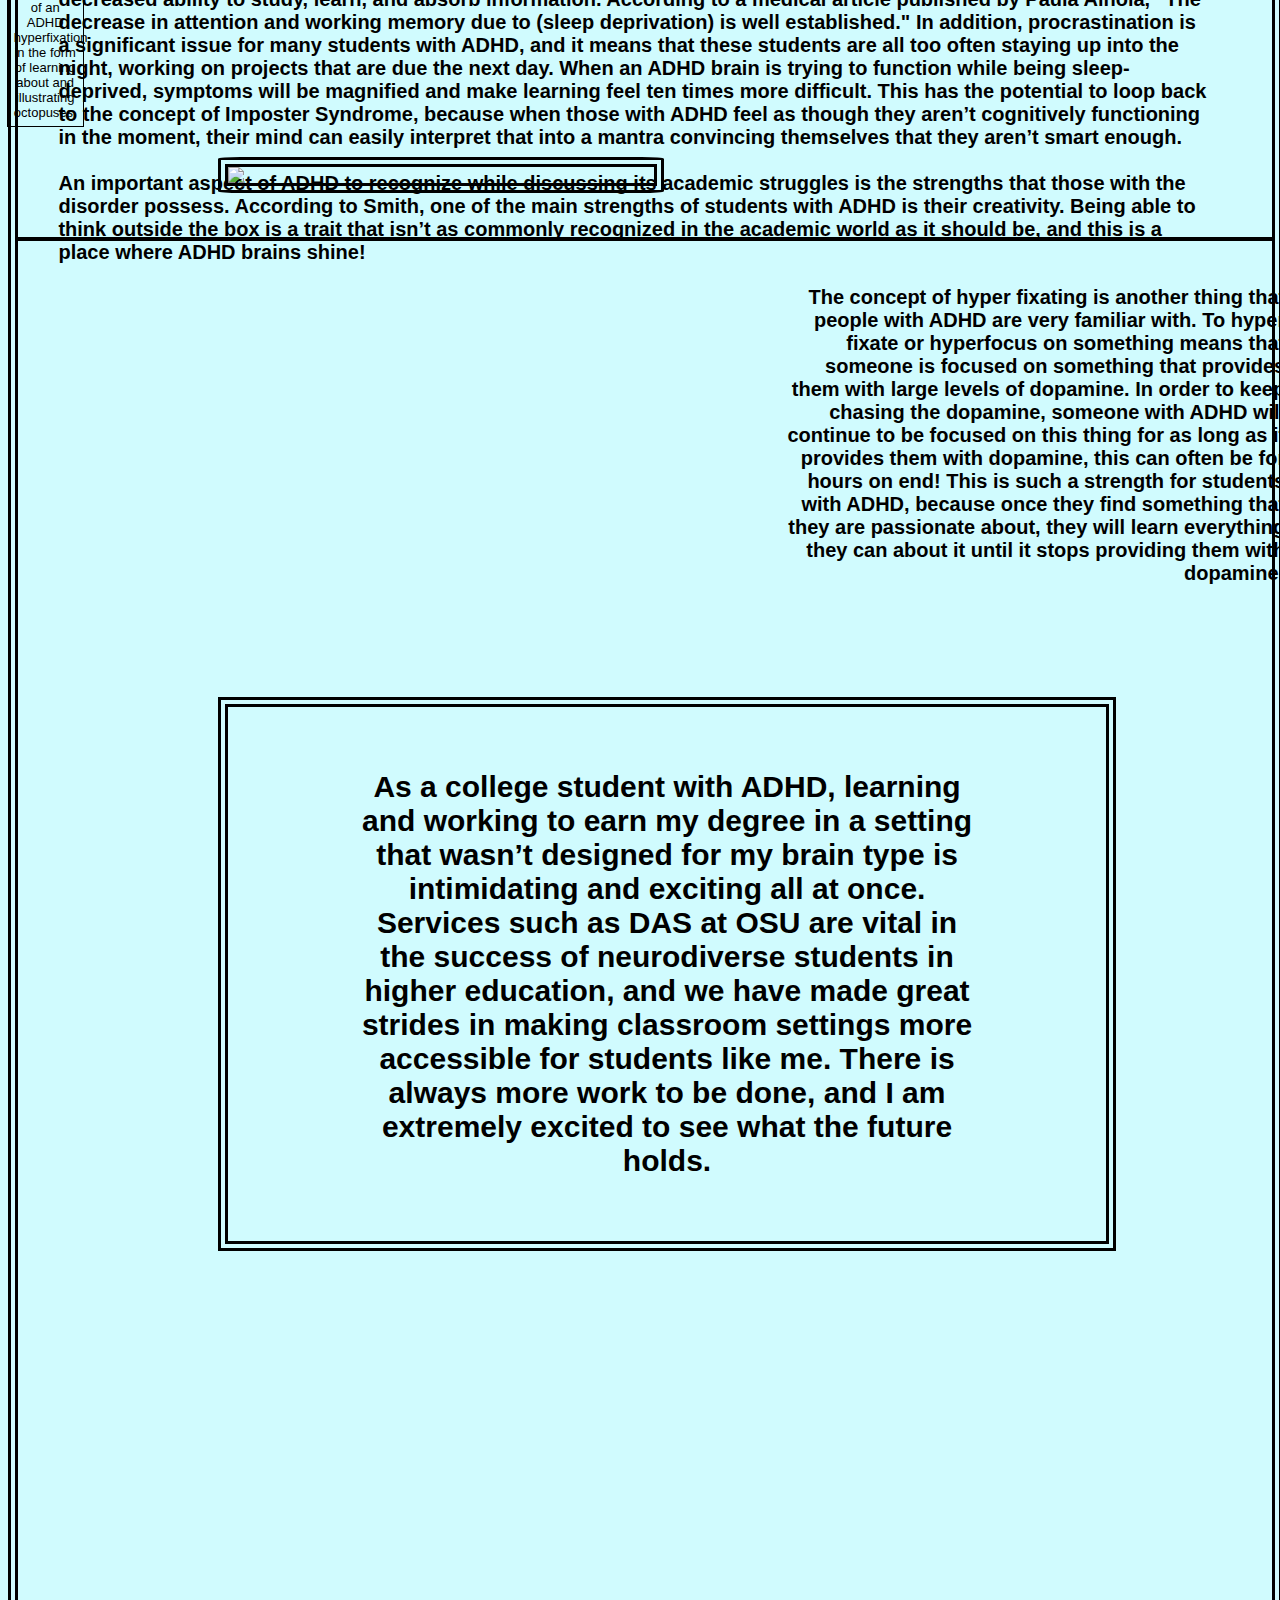
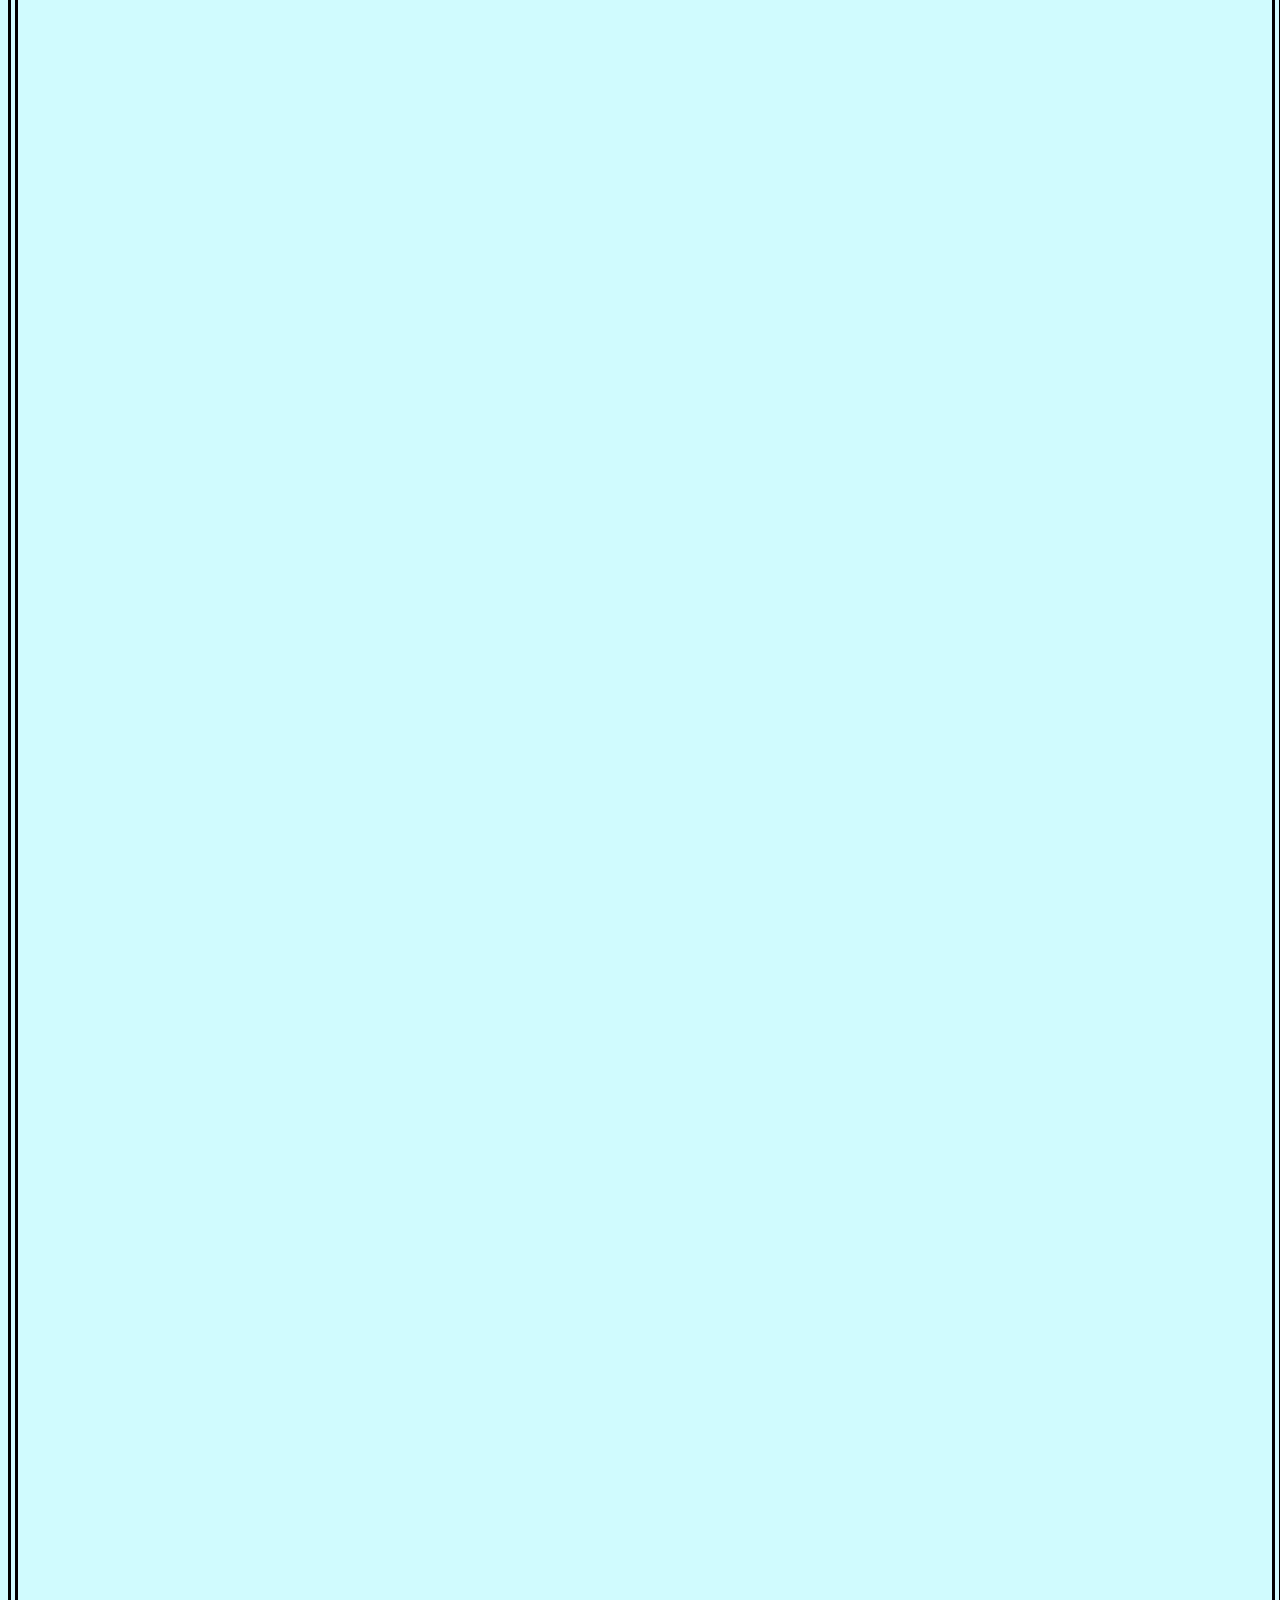
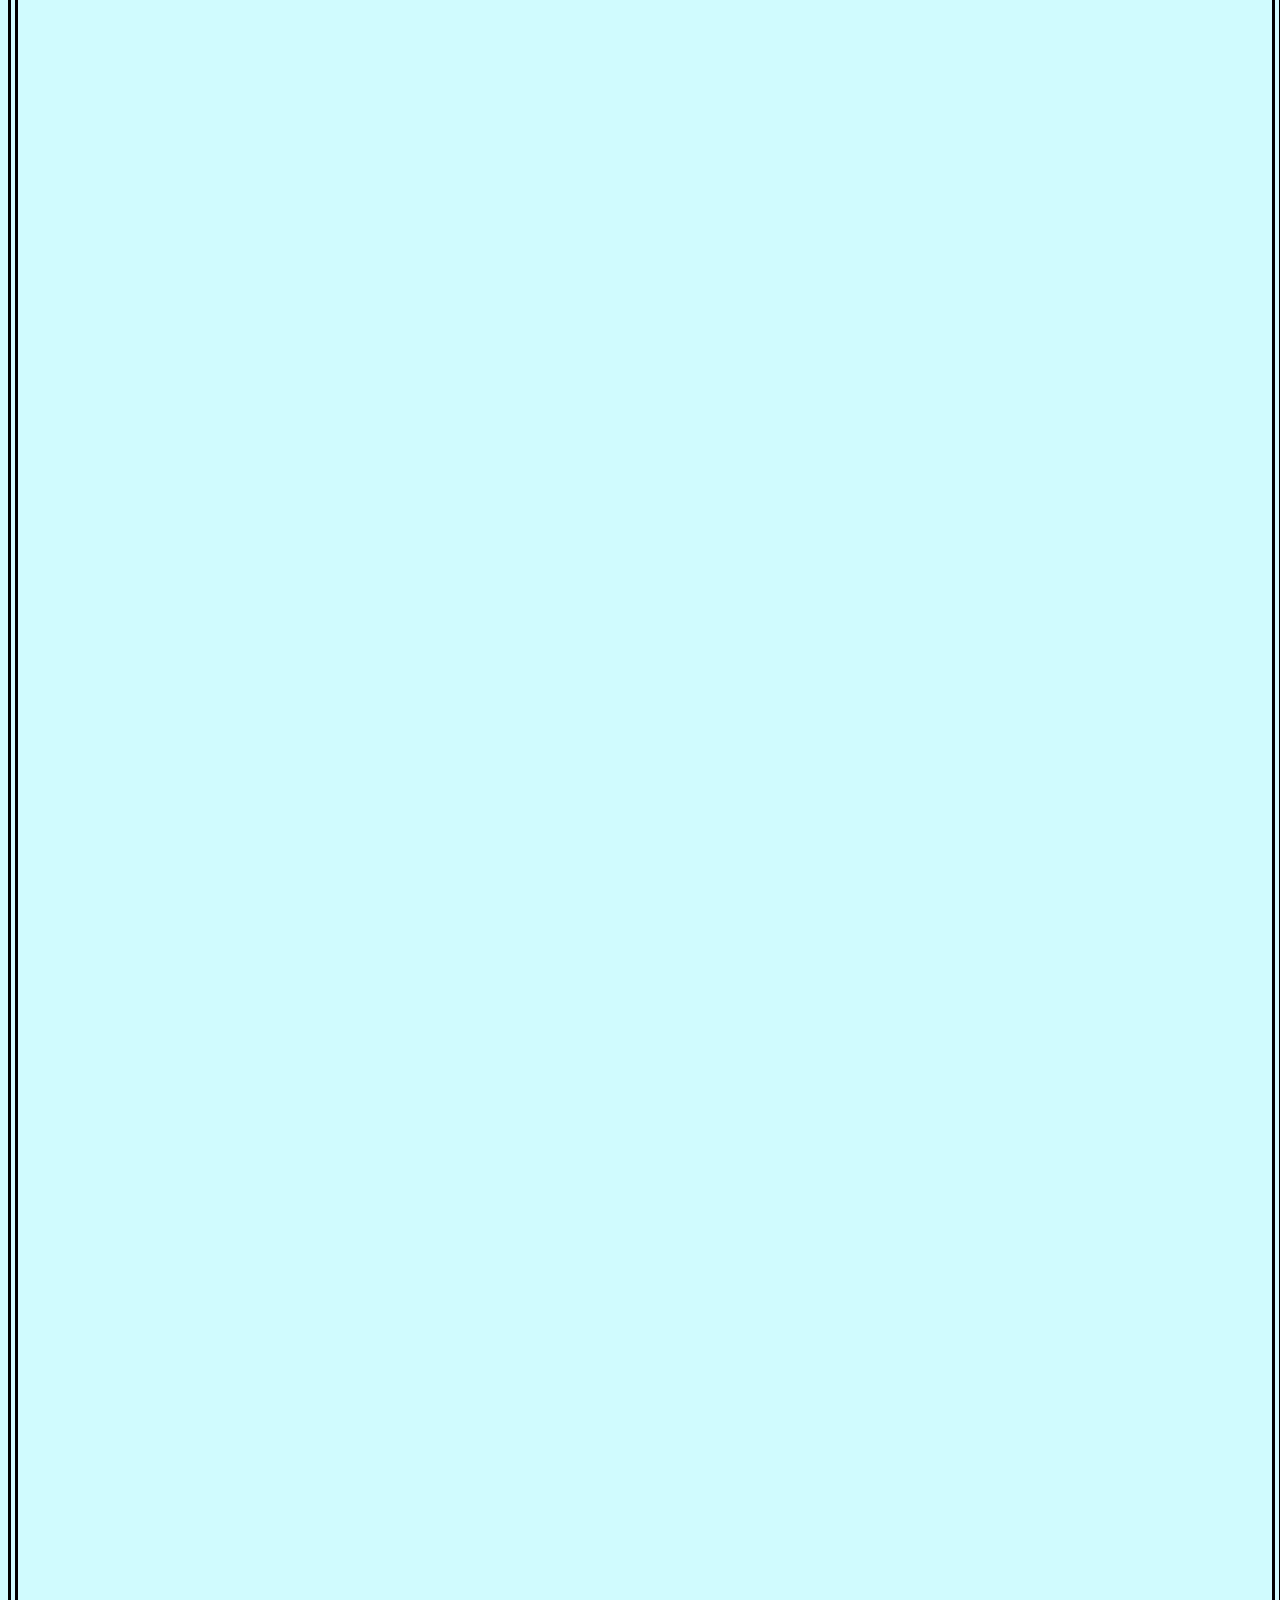
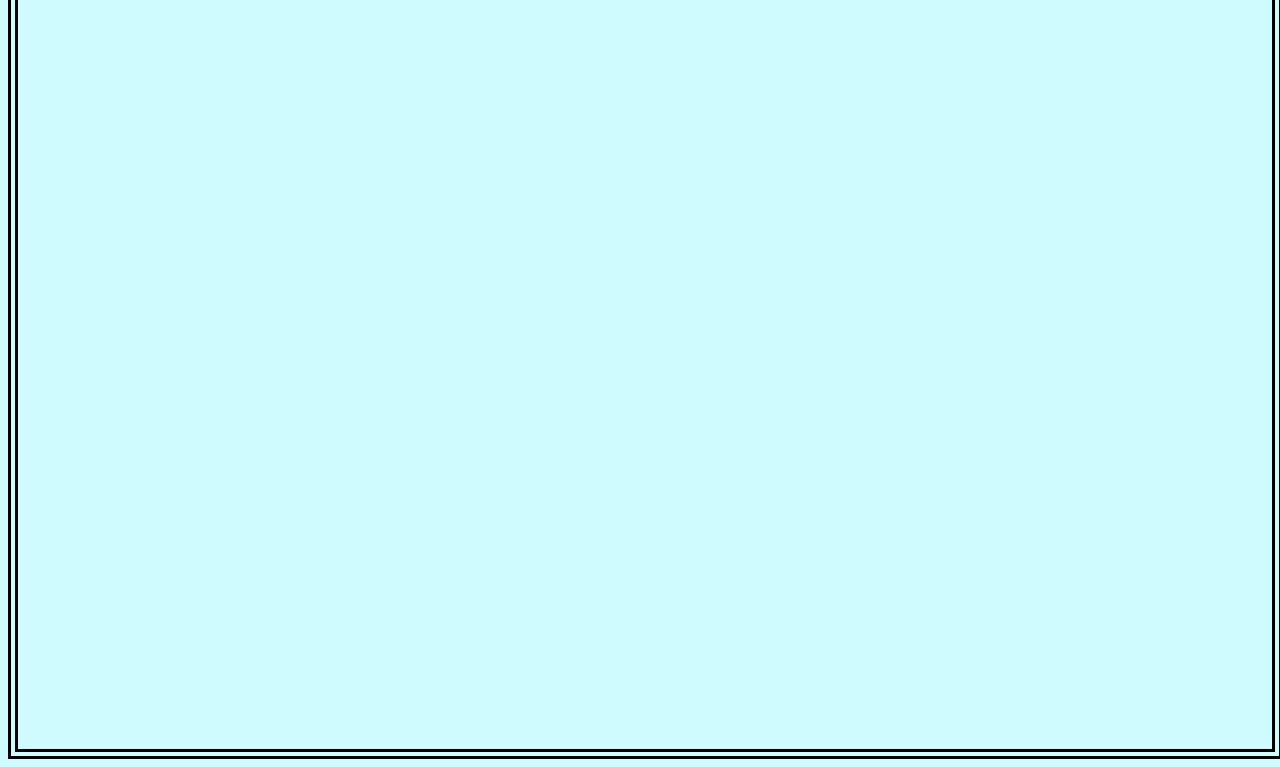
==== commit 471b5035: "Update ADHD.html" ====
--- a/ADHD.html
+++ b/ADHD.html
@@ -49,7 +49,7 @@
     <h5 class = "text9">
         The truth is sensory issues are out of a person’s control. When it impacts a student’s diet so greatly, it can make learning and studying much more difficult than it already was for them. When the body consumes less calories than it burns throughout the day, a survival instinct within the brain automatically shuts down all non-essential functions within the body in order to decrease energy output and conserve the few calories that the body has consumed.<br><br>
         Unfortunately for those with ADHD and sensory issues, “non-essential” functions can sometimes include different cognitive functions that help with learning. This means that when a student is running on less food than their body needs, their academics will begin to suffer as their brain focuses less on absorbing information and more on conserving energy and surviving. Another reality around food and ADHD is that sometimes, eating just gets forgotten. Since college is often the first time that students are living on their own, there often aren’t authority figures around to remind students with ADHD to eat, or to keep track of how a student is eating and sleeping.<br><br>
-        Sleep is another vital part of the brain’s cognitive functioning, this means that a lack of sleep can quickly lead to decreased ability to study, learn, and absorb information. Procrastination is a significant issue for many students with ADHD, and it means that these students are all too often staying up into the night, working on projects that are due the next day. When an ADHD brain is trying to function while being sleep-deprived, symptoms will be magnified and make learning feel ten times more difficult. This has the potential to loop back to the concept of Imposter Syndrome, because when those with ADHD feel as though they aren’t cognitively functioning in the moment, their mind can easily interpret that into a mantra convincing themselves that they aren’t smart enough.<br><br>
+        Sleep is another vital part of the brain’s cognitive functioning, this means that a lack of sleep can quickly lead to decreased ability to study, learn, and absorb information. According to a medical article published by Paula Alhola, "The decrease in attention and working memory due to (sleep deprivation) is well established." In addition, procrastination is a significant issue for many students with ADHD, and it means that these students are all too often staying up into the night, working on projects that are due the next day. When an ADHD brain is trying to function while being sleep-deprived, symptoms will be magnified and make learning feel ten times more difficult. This has the potential to loop back to the concept of Imposter Syndrome, because when those with ADHD feel as though they aren’t cognitively functioning in the moment, their mind can easily interpret that into a mantra convincing themselves that they aren’t smart enough.<br><br>
         An important aspect of ADHD to recognize while discussing its academic struggles is the strengths that those with the disorder possess. According to Smith, one of the main strengths of students with ADHD is their creativity. Being able to think outside the box is a trait that isn’t as commonly recognized in the academic world as it should be, and this is a place where ADHD brains shine!<br><br>
     </h5>
     <h5 class = "text10">
--- a/main.css
+++ b/main.css
@@ -18,6 +18,15 @@
     bottom:1000px;
     left:420px;
 }
+.myname {
+    font-size:300%;
+    font-family:'Margarine', sans-serif;
+    -webkit-text-stroke: 2px black;
+    -webkit-text-fill-color: rgba(226, 233, 234, 0.62);
+    position:relative;
+    bottom:1300px;
+    right:550px;
+}
 img {
     margin-left:fill;
     margin-right:fill;
@@ -35,13 +44,13 @@
     left:446px;
     font-size:20px;
     padding:20px;
-    padding-bottom:50px;
+    padding-bottom:30px;
     position:relative;
     border-left:4px dashed black;
     border-right:4px dashed black;
     border-top:4px dashed black;
     background-color:rgba(171, 225, 228, 0.677);
-    bottom:176px;
+    bottom:156px;
 }
 h2 {
     font-size:1500%;
@@ -156,7 +165,7 @@
     height:100%;
     border:10px double black;
     position:relative;
-    left:50px;
+    left:40px;
     bottom:500px;
     display:block;
     background-color:rgb(61, 64, 83);
@@ -174,8 +183,8 @@
 }
 .moveheader {
     position:relative;
-    bottom:600px;
-    right:200px;
+    bottom:700px;
+    right:245px;
 }
 .adhdtitle {
     font-size:250px;
@@ -240,12 +249,12 @@
     border-radius:5%;
 }
 .text4 {
-    border:none;
     position:relative;
     bottom:2350px;
     right:85px;
     text-align:left;
     width:92%;
+    border:none;
 }
 .text5 {
     width:60%;
@@ -272,7 +281,7 @@
     width:92%; 
 }
 .text8 {
-    width:40%;
+    width:45%;
     border:none;
     position:relative;
     bottom:2360px;
@@ -306,9 +315,9 @@
     border:10px double black;
 }
 .glean {
-    width:30%;
-    position:relative;
-    bottom:5870px;
+    width:25%;
+    position:relative;
+    bottom:5840px;
     left:50px;
     border:10px double black;
     border-radius:5%;
@@ -316,7 +325,7 @@
 .food {
     width:30%;
     position:relative;
-    bottom:4845px;
+    bottom:4785px;
     left:750px;
     border:10px double black;
     border-radius:5%
@@ -326,7 +335,7 @@
     border:10px double black;
     border-radius:5%;
     position:relative;
-    bottom:4465px;
+    bottom:4425px;
     left:200px;
 }
 .books {
@@ -335,7 +344,7 @@
     border:10px double black;
     border-radius:5%;
     position:relative;
-    left:550px;
+    left:500px;
     bottom:879px;
     display:block;
     background-color:rgb(61, 64, 83);
@@ -361,8 +370,8 @@
 }
 .gleancapt {
     position:relative;
-    bottom:6238px;
-    right:435px;
+    bottom:6165px;
+    right:465px;
     font-size:10px;
     border:none;
     padding:3px;
@@ -370,8 +379,8 @@
 }
 .foodcapt {
     position:relative;
-    bottom:5100px;
-    left:550px;
+    bottom:5050px;
+    left:540px;
     font-size:13px;
     border:1.5px solid black;
     padding:6px;
@@ -379,7 +388,7 @@
 }
 .octopuscapt {
     position:relative;
-    bottom:4745px;
+    bottom:4705px;
     right:600px;
     font-size:13px;
     border:1.5px solid black;
@@ -387,11 +396,11 @@
     width:5%;
 }
 .linc {
-    width:30%;
-    border:10px double black;
-    border-radius:5%;
-    position:relative;
-    bottom:8675px;
+    width:25%;
+    border:10px double black;
+    border-radius:5%;
+    position:relative;
+    bottom:8620px;
     left:50px;
 }
 .heckart {
@@ -399,15 +408,28 @@
     border:10px double black;
     border-radius:5%;
     position:relative;
-    bottom:6845px;
+    bottom:6770px;
     left:500px;
 }
 .heckartcapt {
     position:relative;
-    bottom:7350px;
+    bottom:7300px;
     right:450px;
     font-size:25px;
     border:1.5px solid black;
-    padding:14px;
+    padding:35px;
     width:20%;
 }
+.square {
+  height:2000px;
+  width: 300px;
+  background-color:rgba(171, 225, 228, 0.677);
+  position:absolute;
+}
+.belowheader {
+    position:relative;
+    width:50%;
+    font-size:20px;
+    bottom:800px;
+    left:500px;
+}
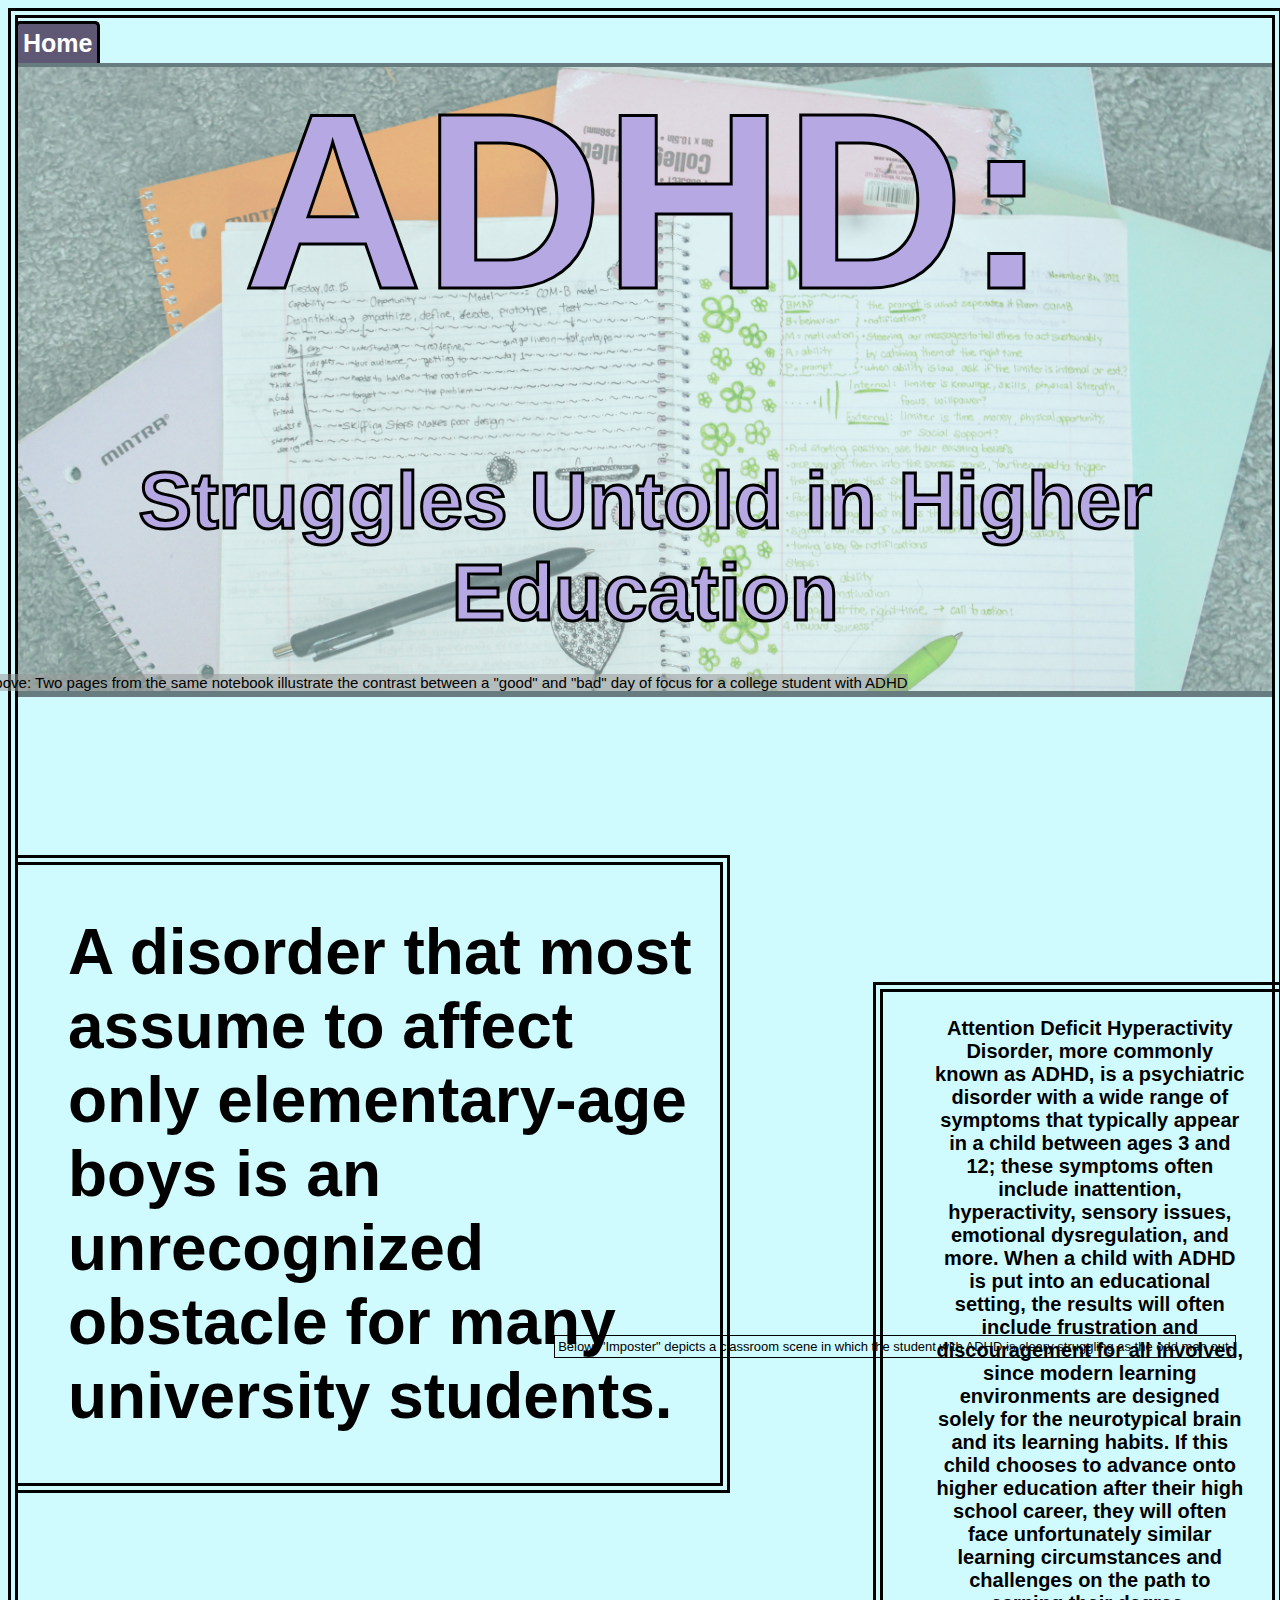
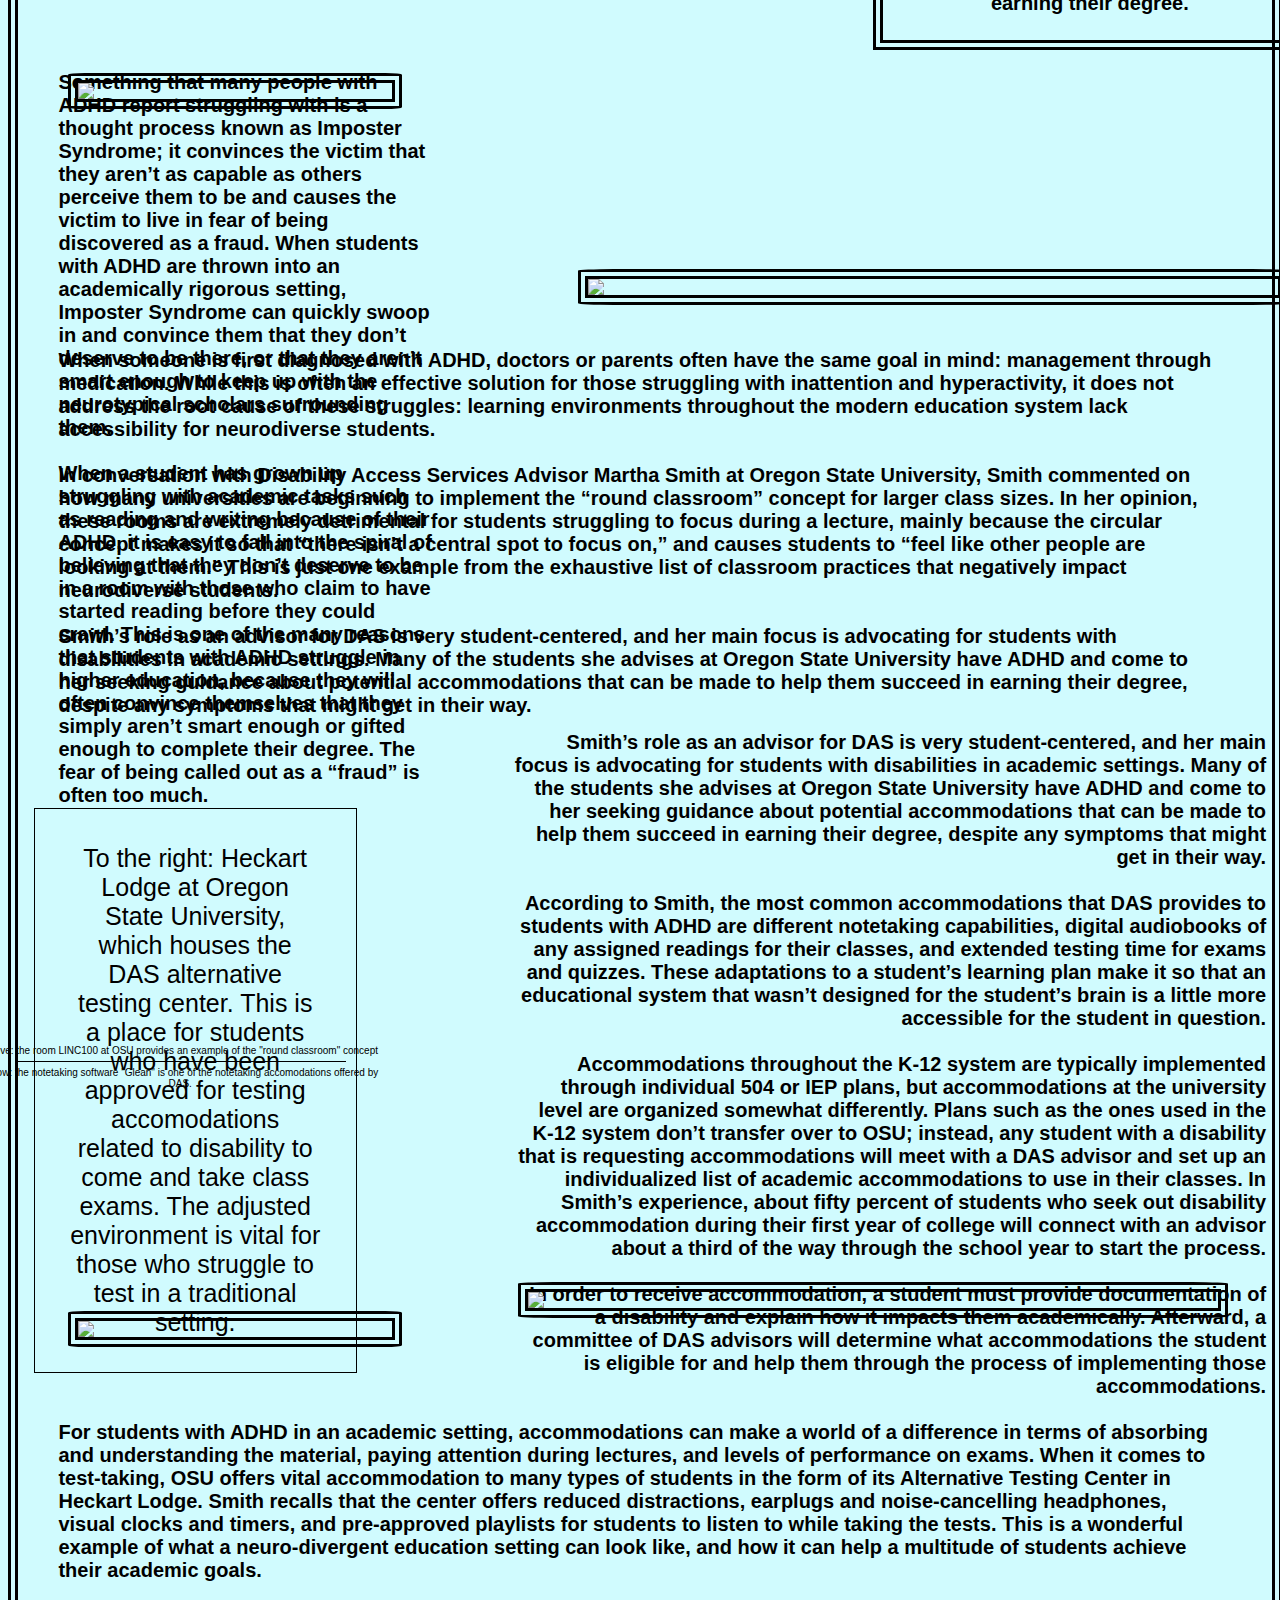
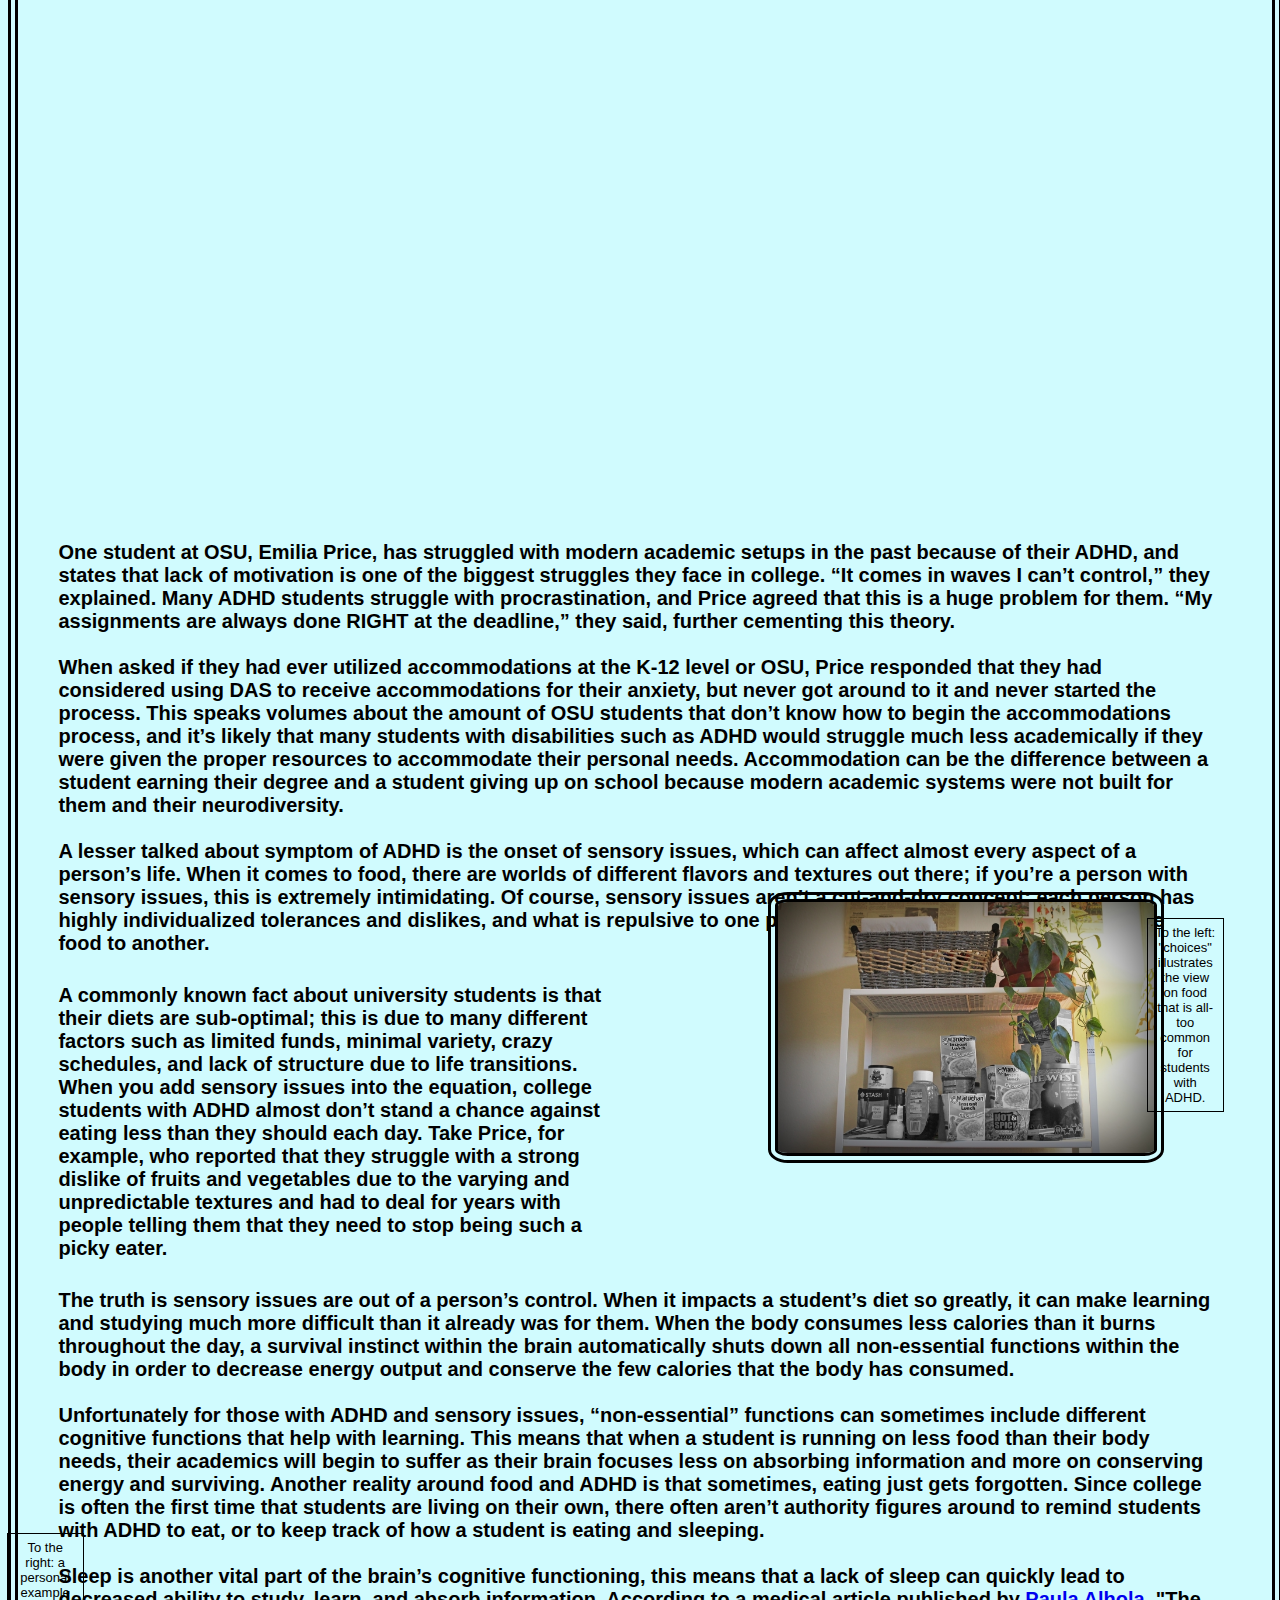
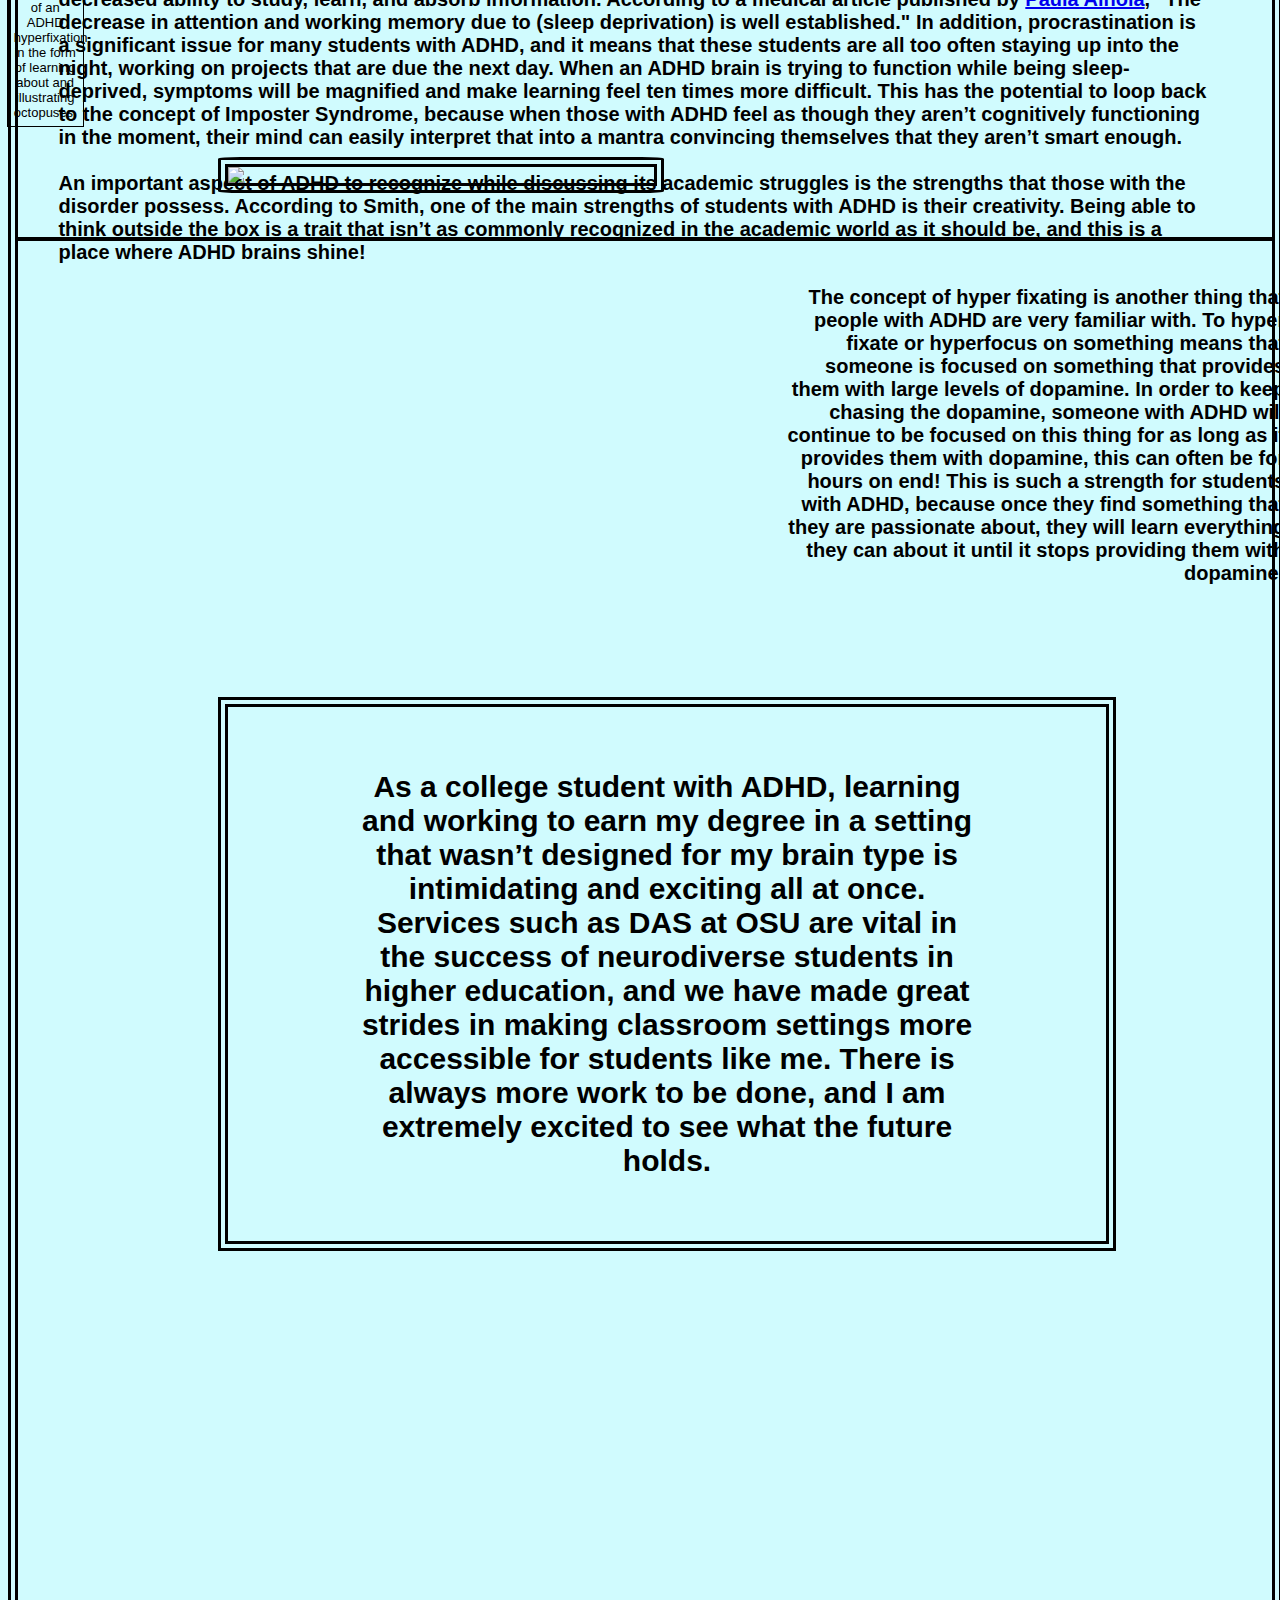
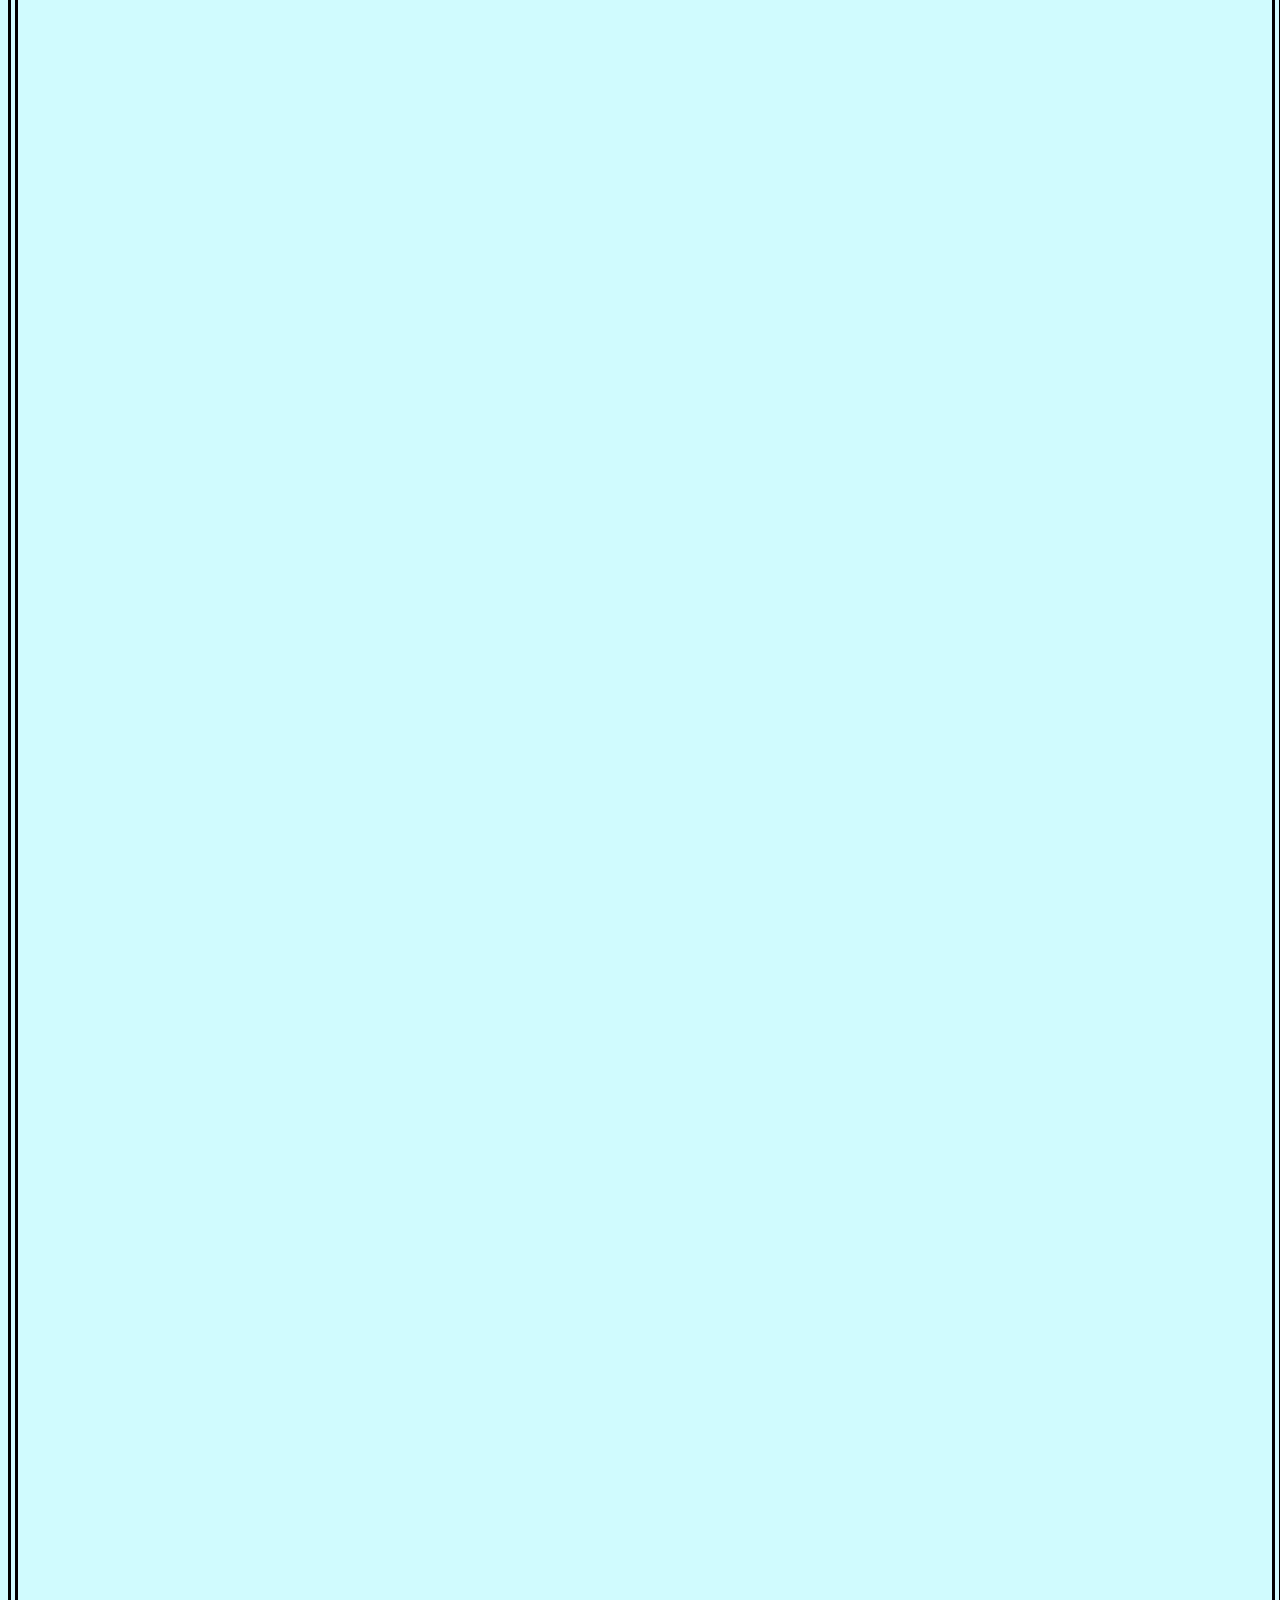
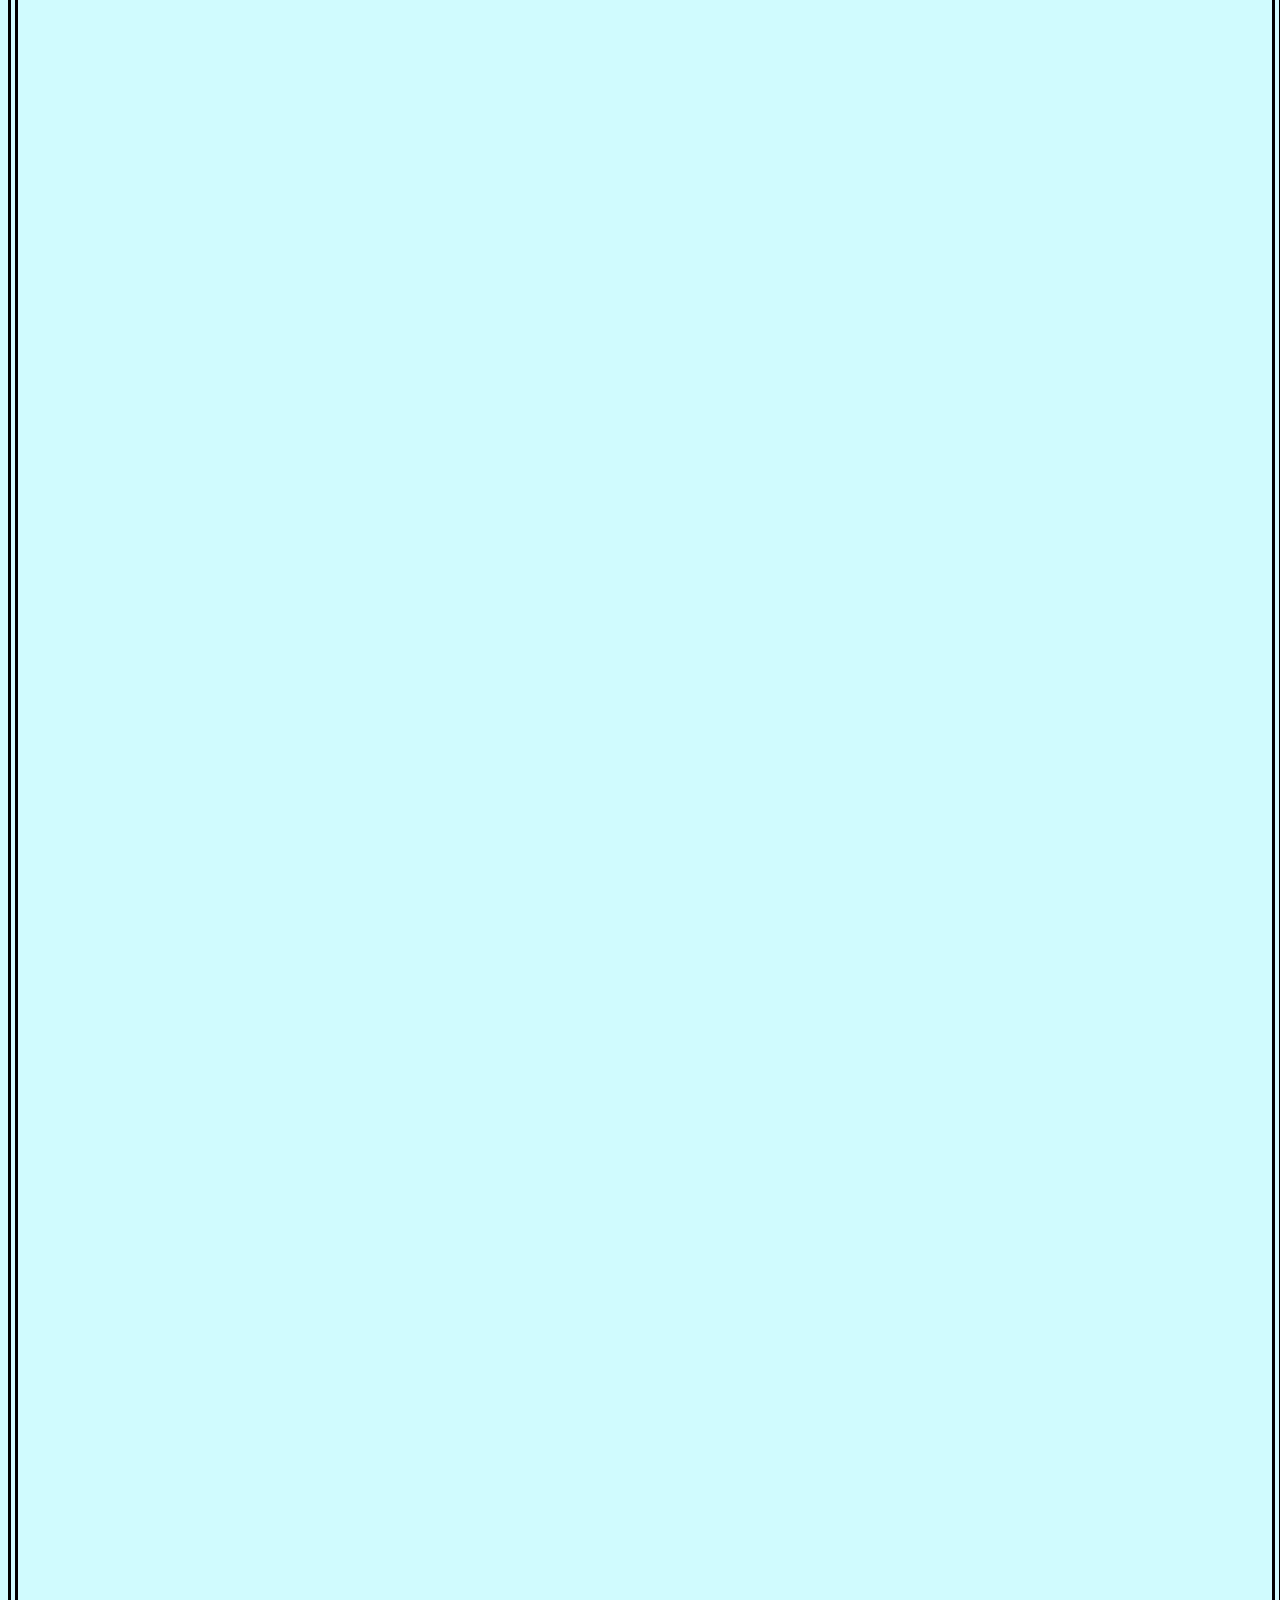
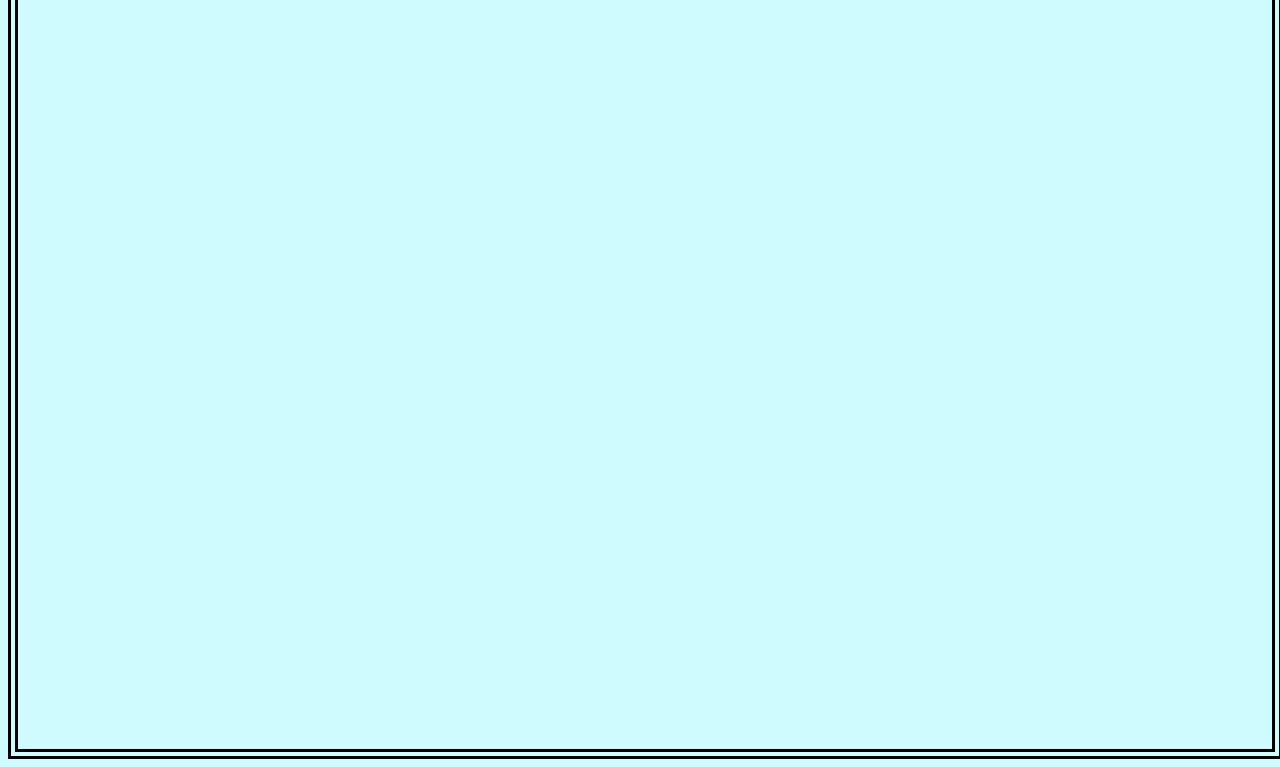
==== commit 74f2df6c: "Update ADHD.html" ====
--- a/ADHD.html
+++ b/ADHD.html
@@ -49,7 +49,7 @@
     <h5 class = "text9">
         The truth is sensory issues are out of a person’s control. When it impacts a student’s diet so greatly, it can make learning and studying much more difficult than it already was for them. When the body consumes less calories than it burns throughout the day, a survival instinct within the brain automatically shuts down all non-essential functions within the body in order to decrease energy output and conserve the few calories that the body has consumed.<br><br>
         Unfortunately for those with ADHD and sensory issues, “non-essential” functions can sometimes include different cognitive functions that help with learning. This means that when a student is running on less food than their body needs, their academics will begin to suffer as their brain focuses less on absorbing information and more on conserving energy and surviving. Another reality around food and ADHD is that sometimes, eating just gets forgotten. Since college is often the first time that students are living on their own, there often aren’t authority figures around to remind students with ADHD to eat, or to keep track of how a student is eating and sleeping.<br><br>
-        Sleep is another vital part of the brain’s cognitive functioning, this means that a lack of sleep can quickly lead to decreased ability to study, learn, and absorb information. According to a medical article published by Paula Alhola, "The decrease in attention and working memory due to (sleep deprivation) is well established." In addition, procrastination is a significant issue for many students with ADHD, and it means that these students are all too often staying up into the night, working on projects that are due the next day. When an ADHD brain is trying to function while being sleep-deprived, symptoms will be magnified and make learning feel ten times more difficult. This has the potential to loop back to the concept of Imposter Syndrome, because when those with ADHD feel as though they aren’t cognitively functioning in the moment, their mind can easily interpret that into a mantra convincing themselves that they aren’t smart enough.<br><br>
+        Sleep is another vital part of the brain’s cognitive functioning, this means that a lack of sleep can quickly lead to decreased ability to study, learn, and absorb information. According to a medical article published by <a href = "https://www.ncbi.nlm.nih.gov/pmc/articles/PMC2656292/">Paula Alhola</a>, "The decrease in attention and working memory due to (sleep deprivation) is well established." In addition, procrastination is a significant issue for many students with ADHD, and it means that these students are all too often staying up into the night, working on projects that are due the next day. When an ADHD brain is trying to function while being sleep-deprived, symptoms will be magnified and make learning feel ten times more difficult. This has the potential to loop back to the concept of Imposter Syndrome, because when those with ADHD feel as though they aren’t cognitively functioning in the moment, their mind can easily interpret that into a mantra convincing themselves that they aren’t smart enough.<br><br>
         An important aspect of ADHD to recognize while discussing its academic struggles is the strengths that those with the disorder possess. According to Smith, one of the main strengths of students with ADHD is their creativity. Being able to think outside the box is a trait that isn’t as commonly recognized in the academic world as it should be, and this is a place where ADHD brains shine!<br><br>
     </h5>
     <h5 class = "text10">
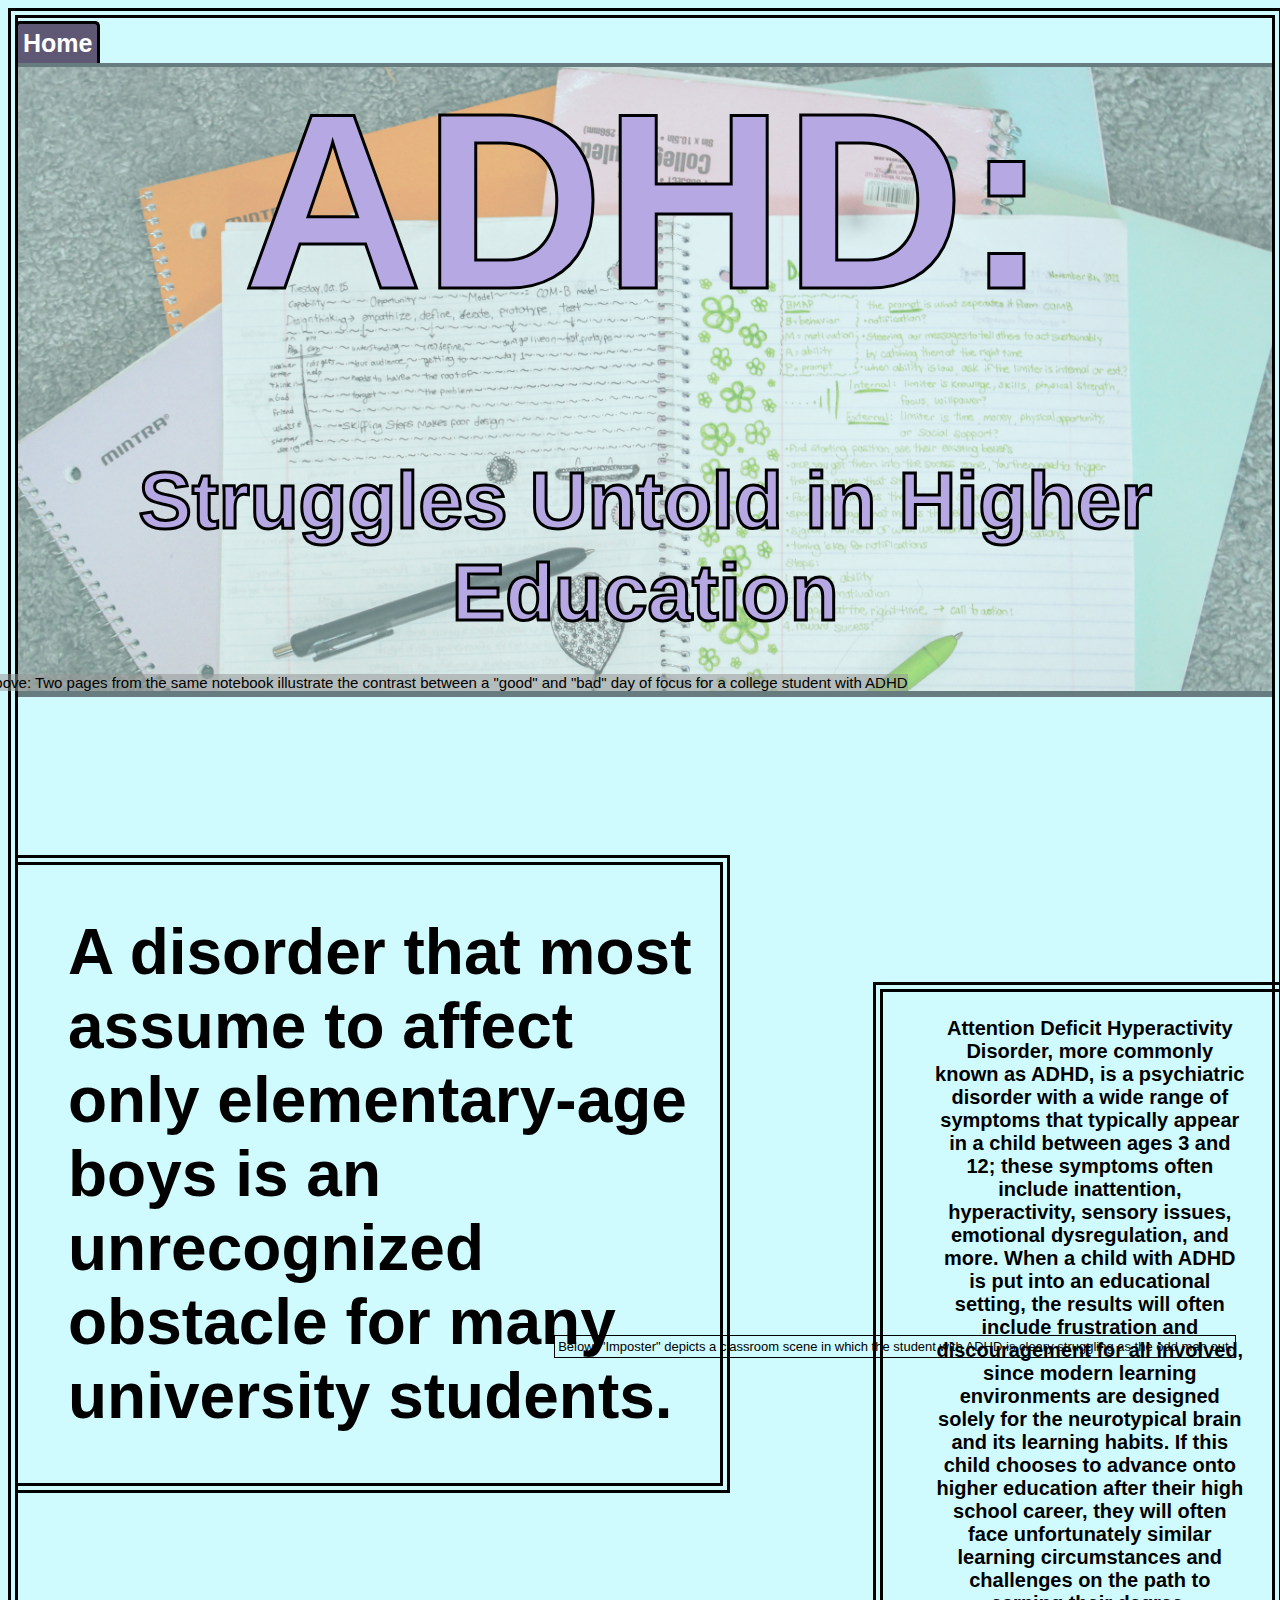
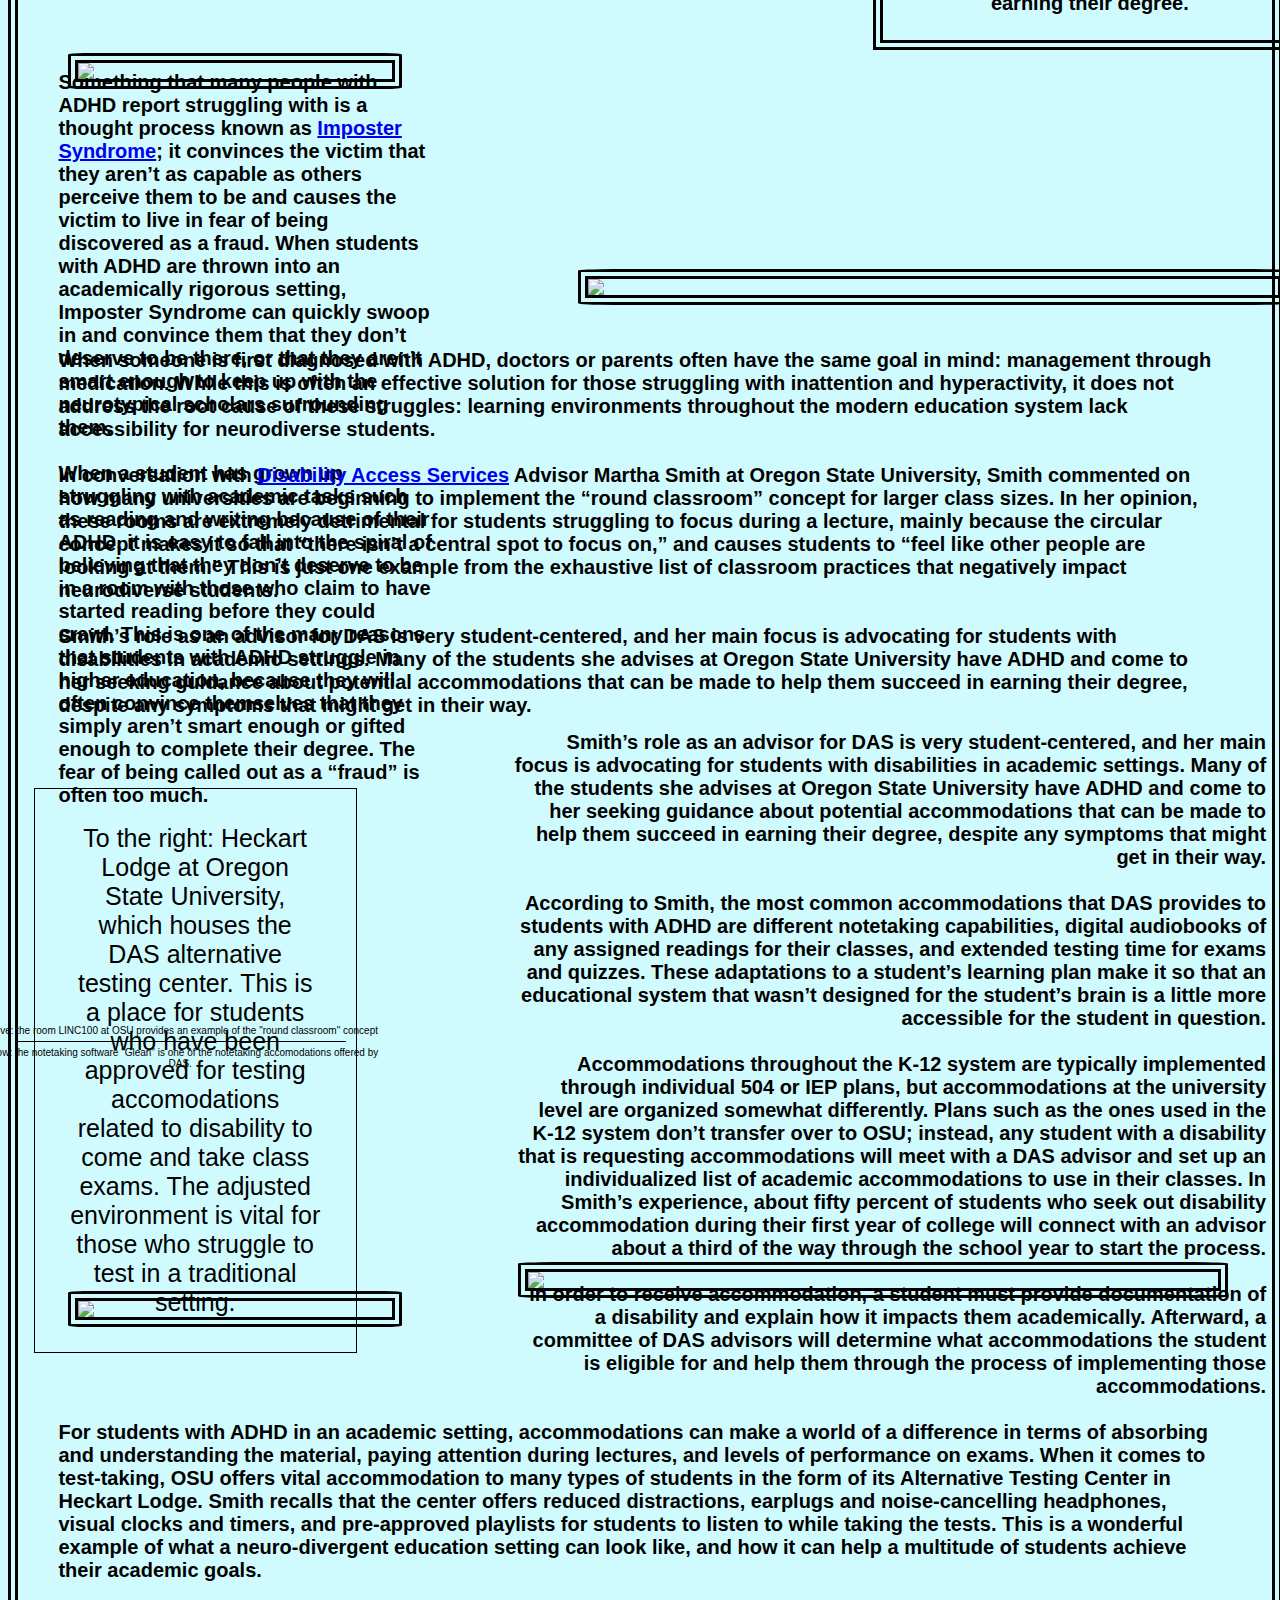
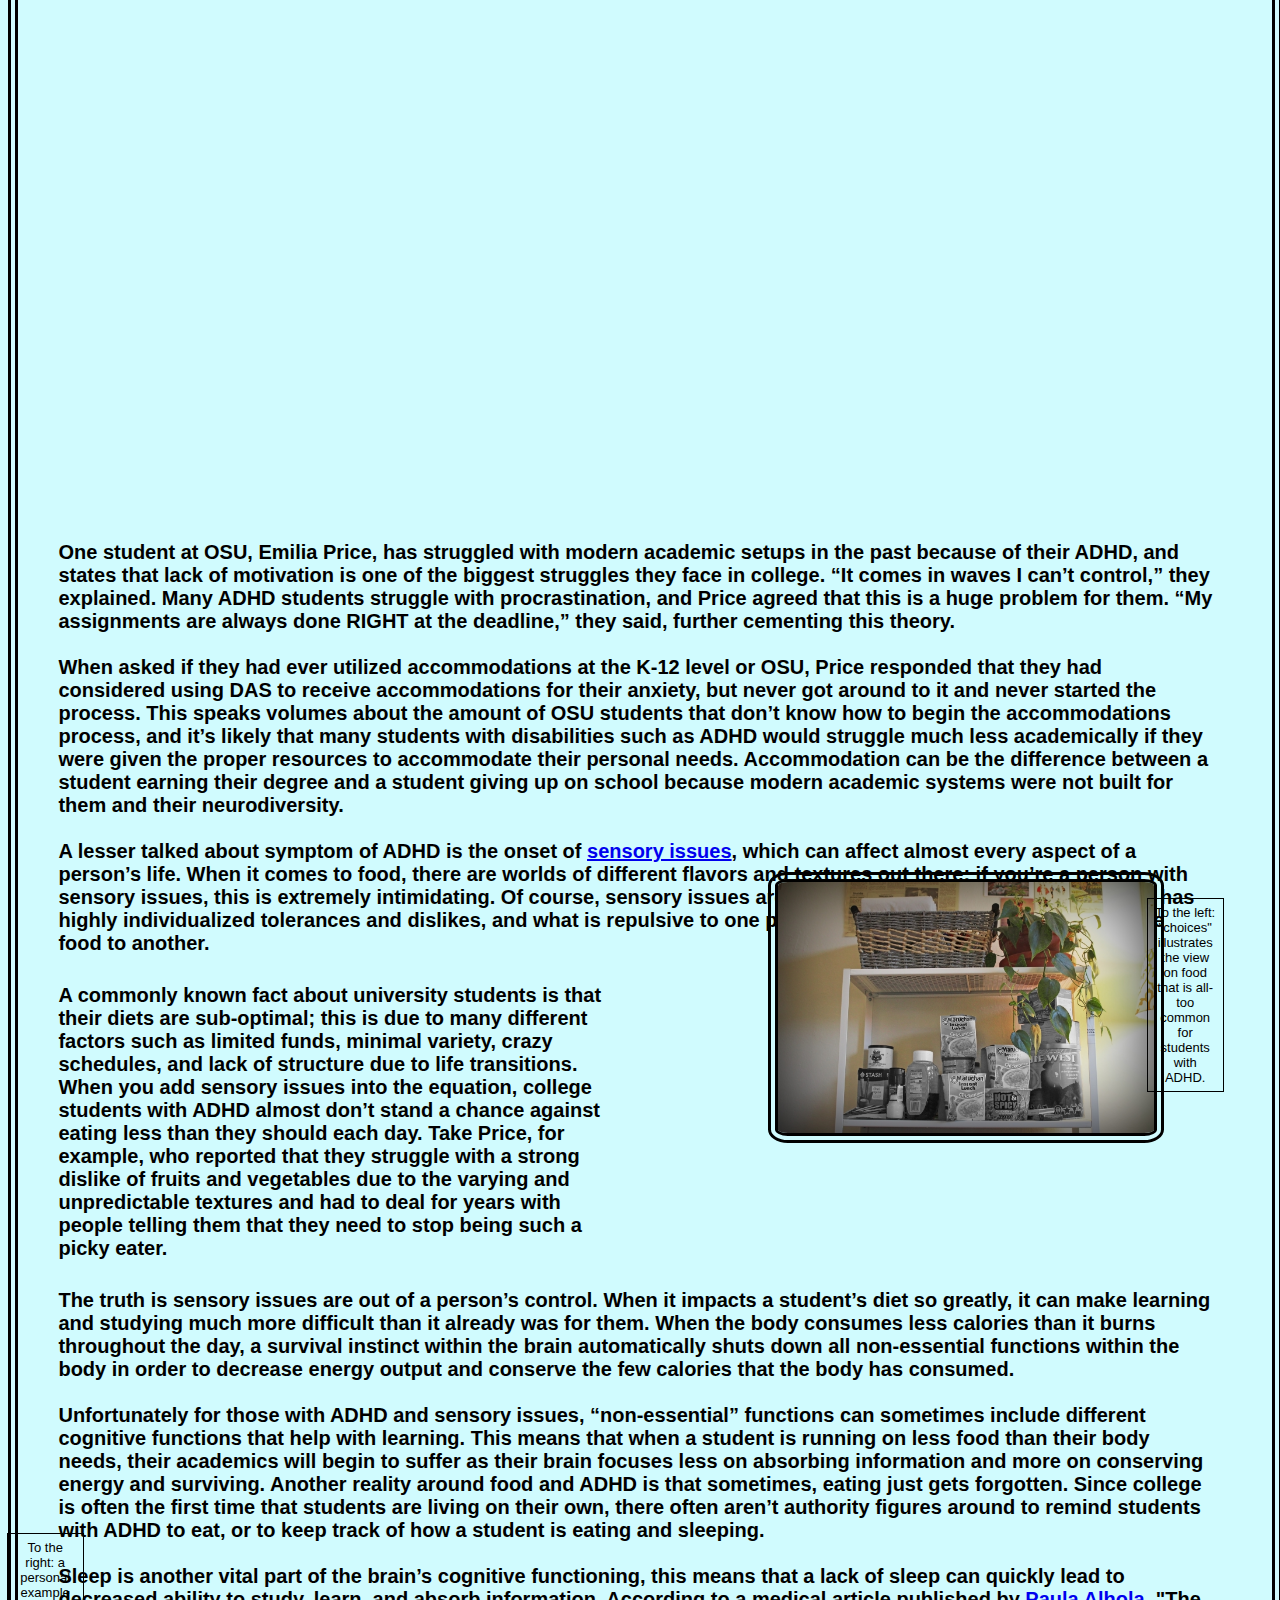
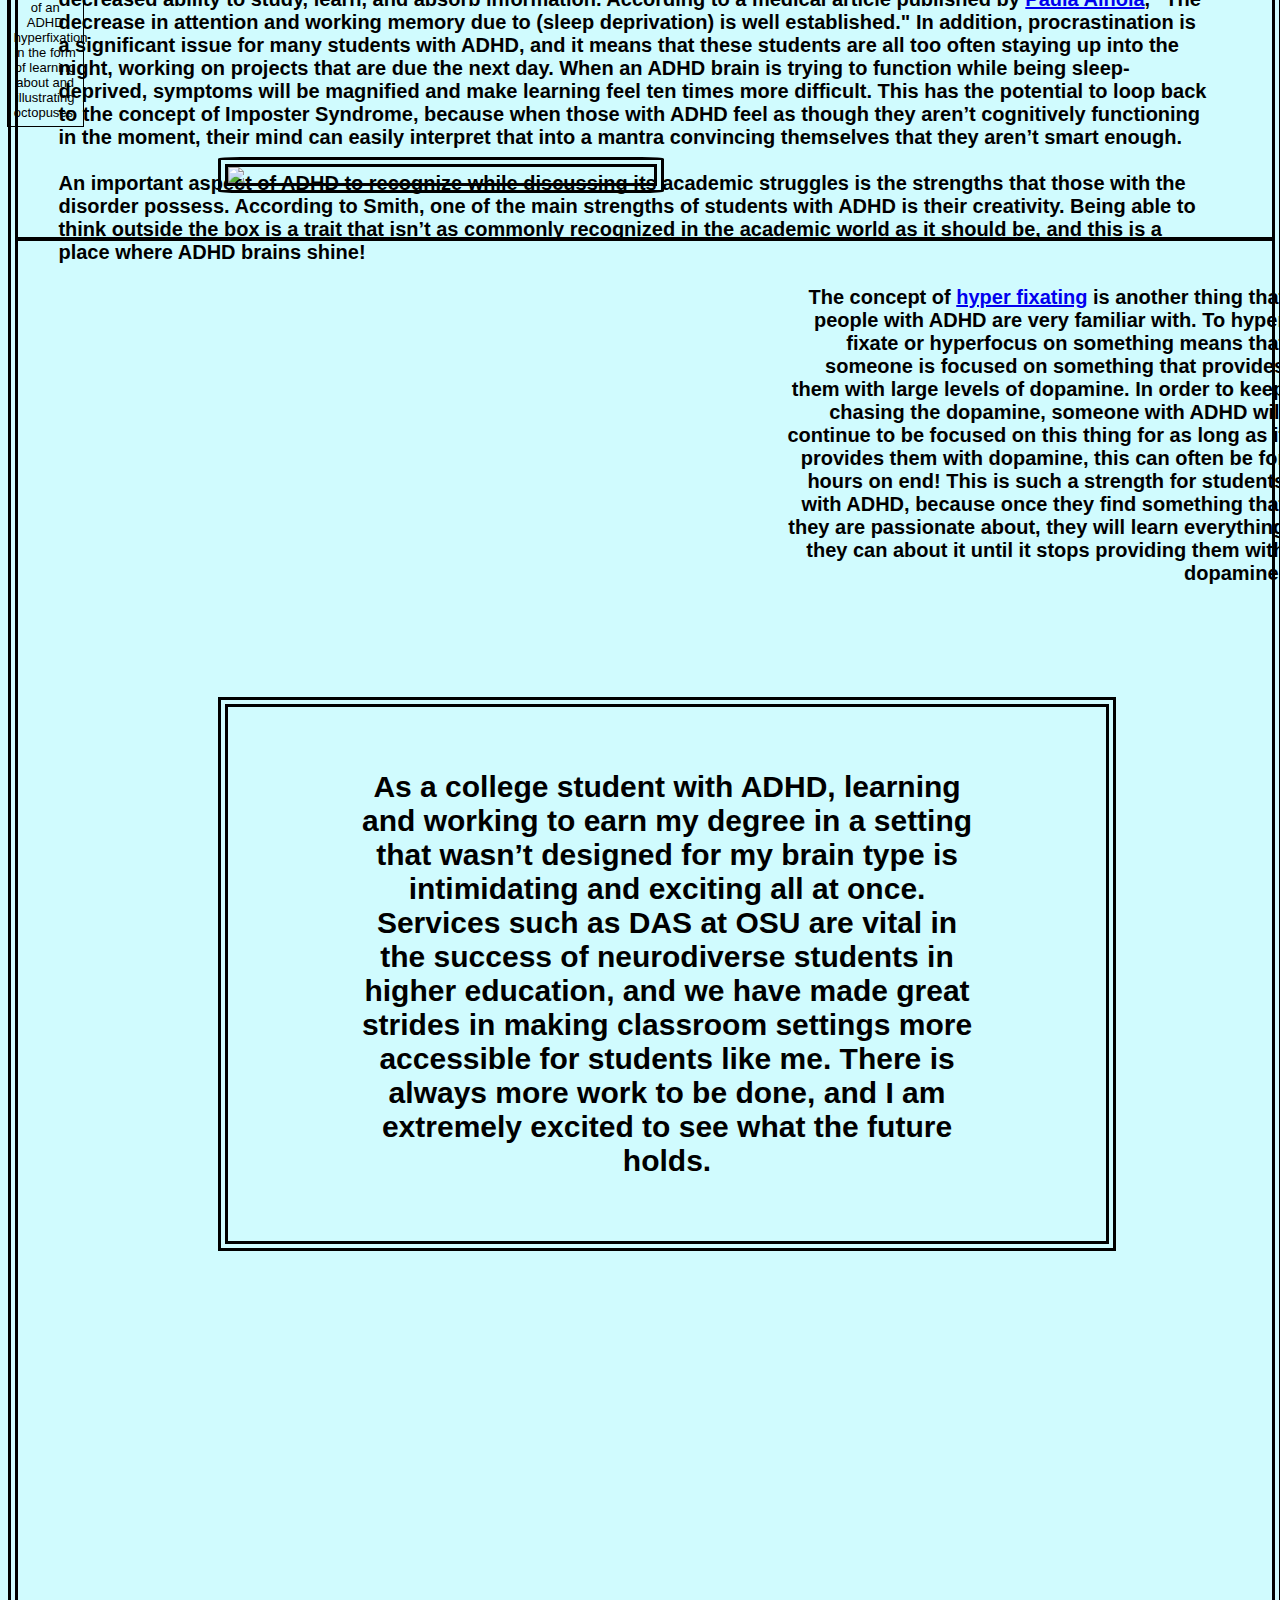
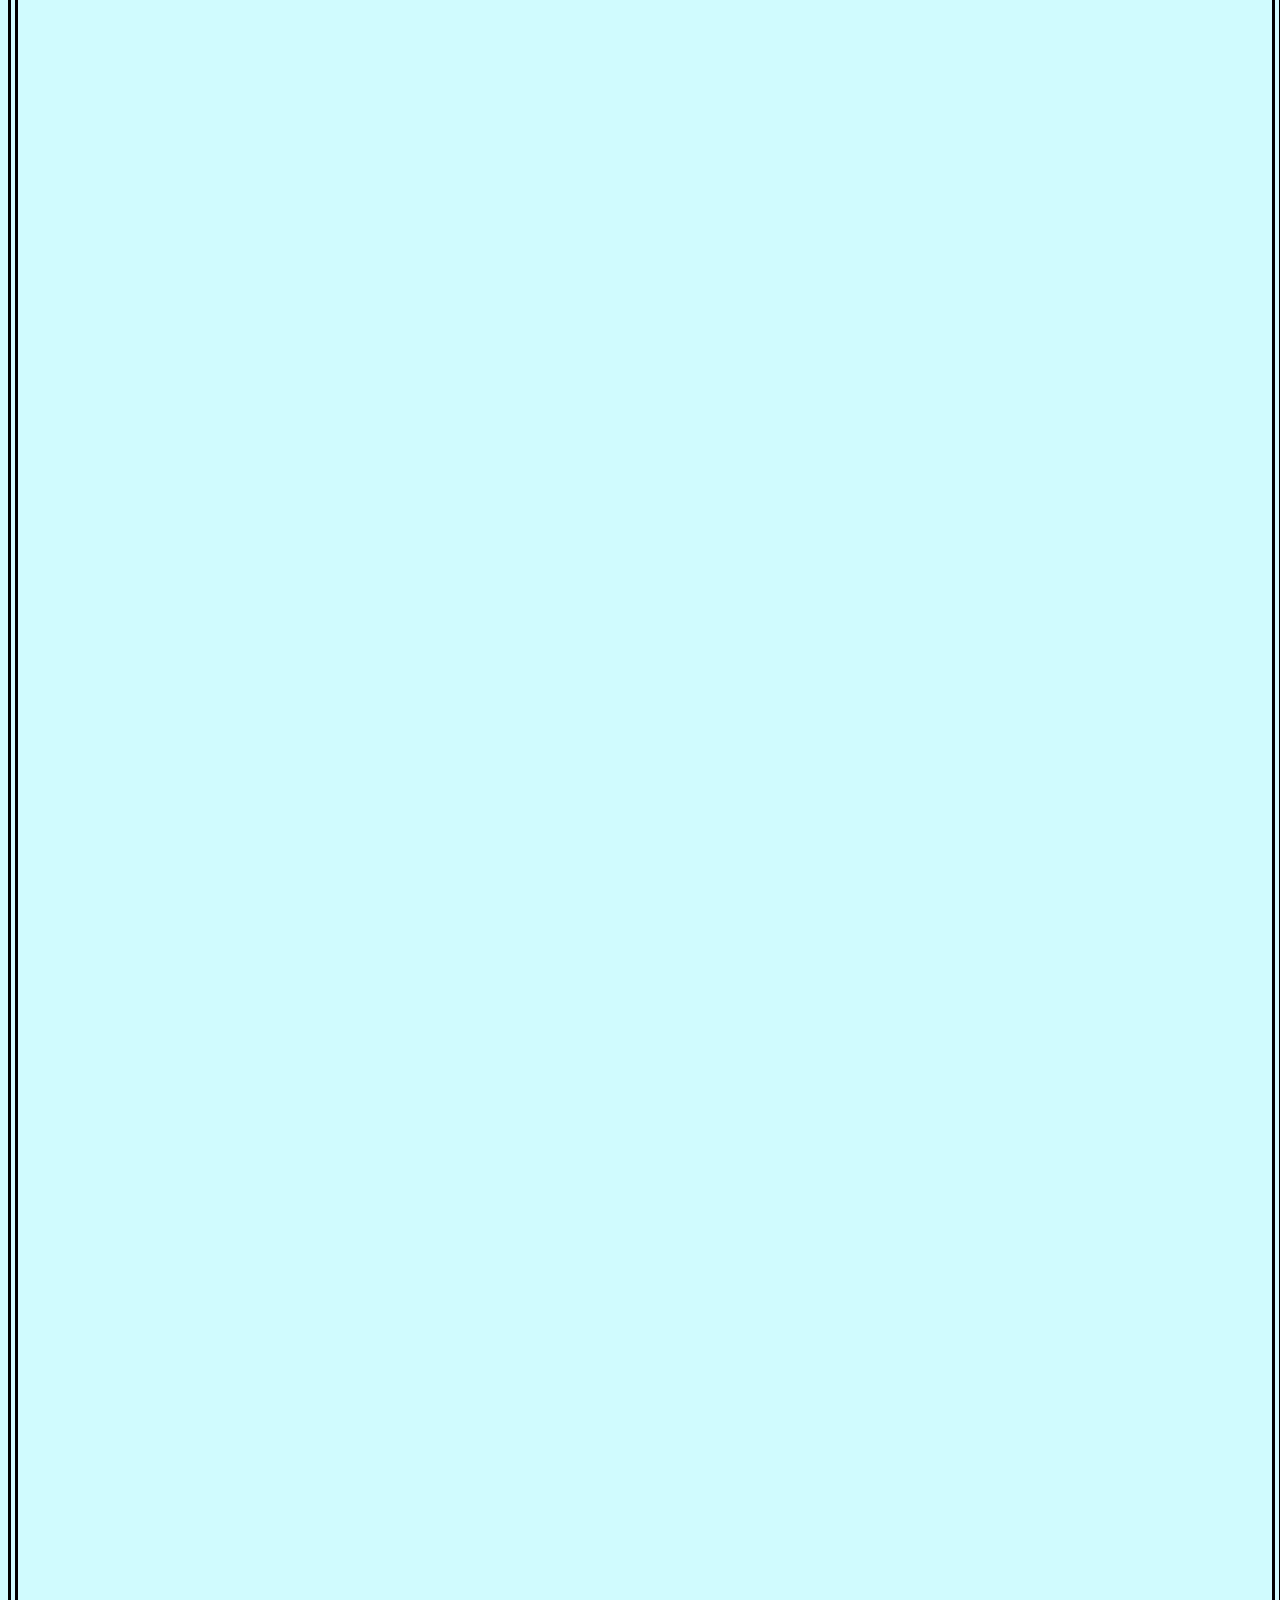
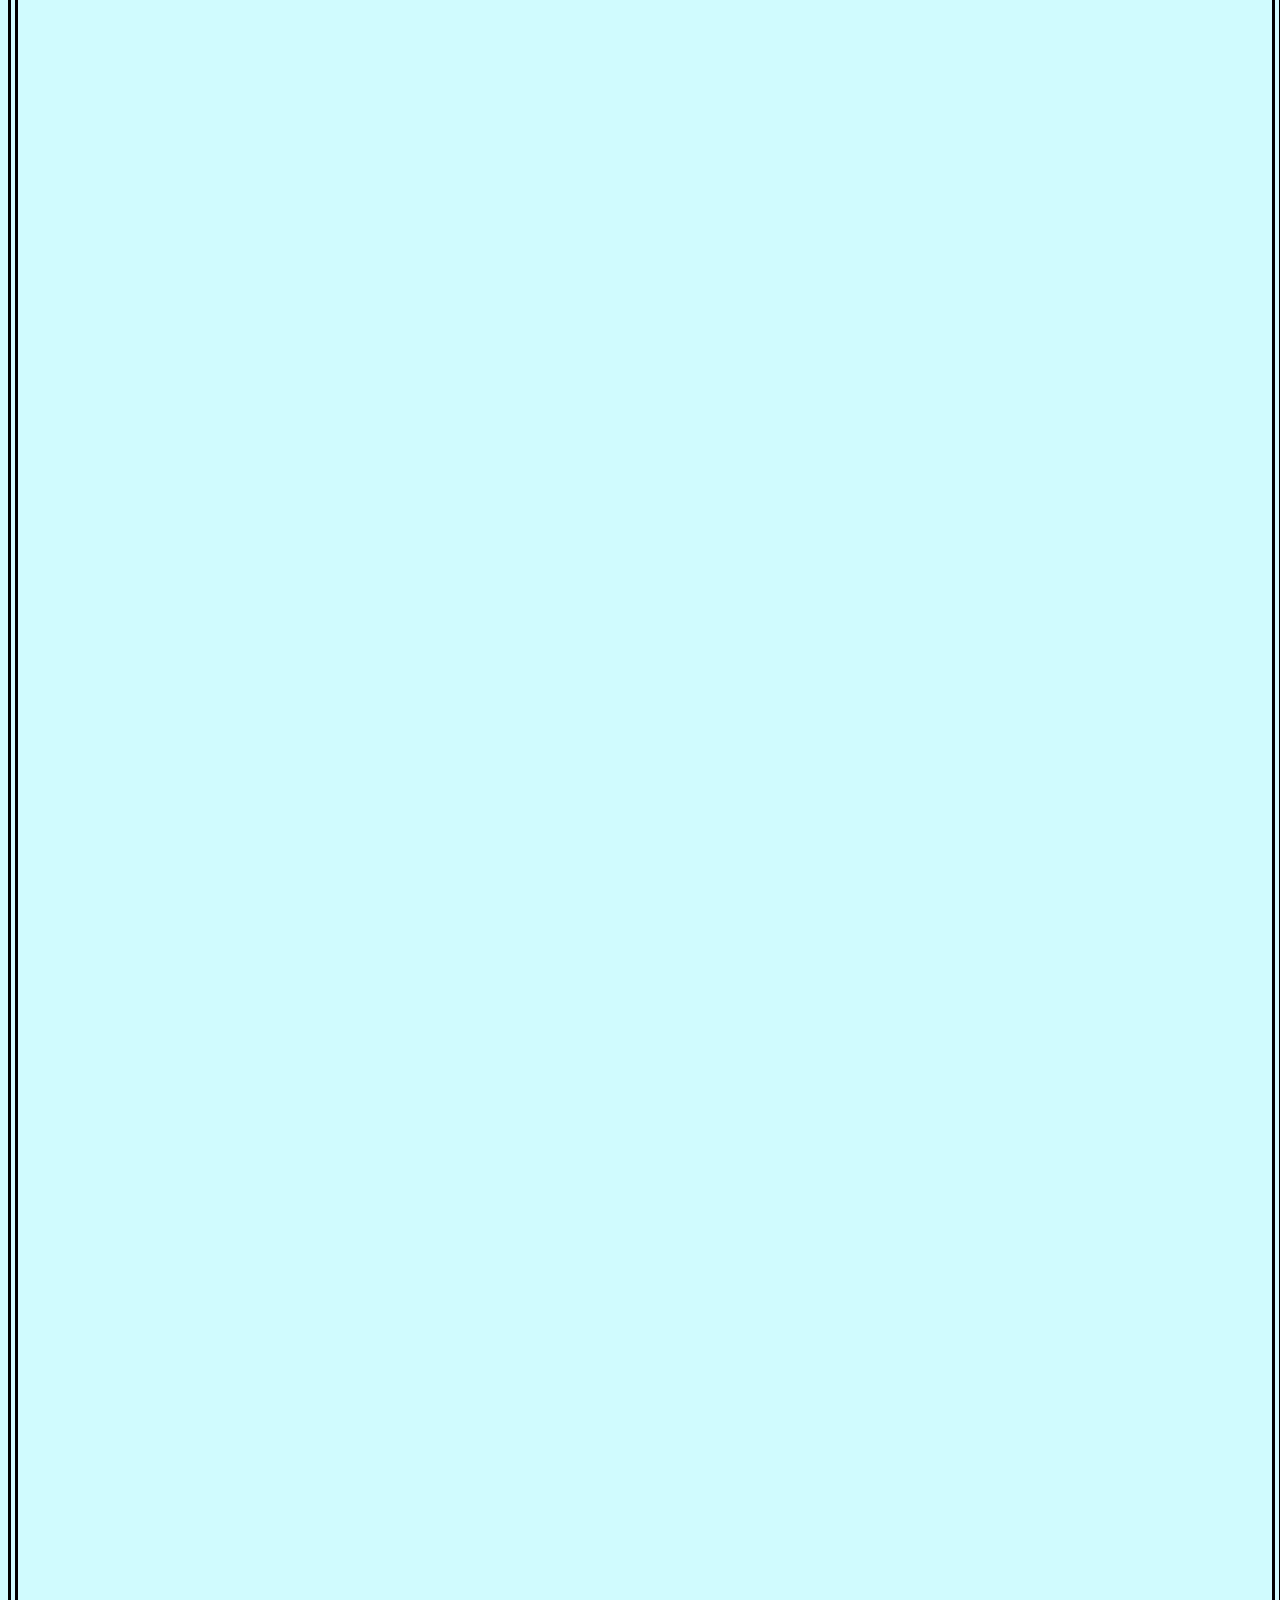
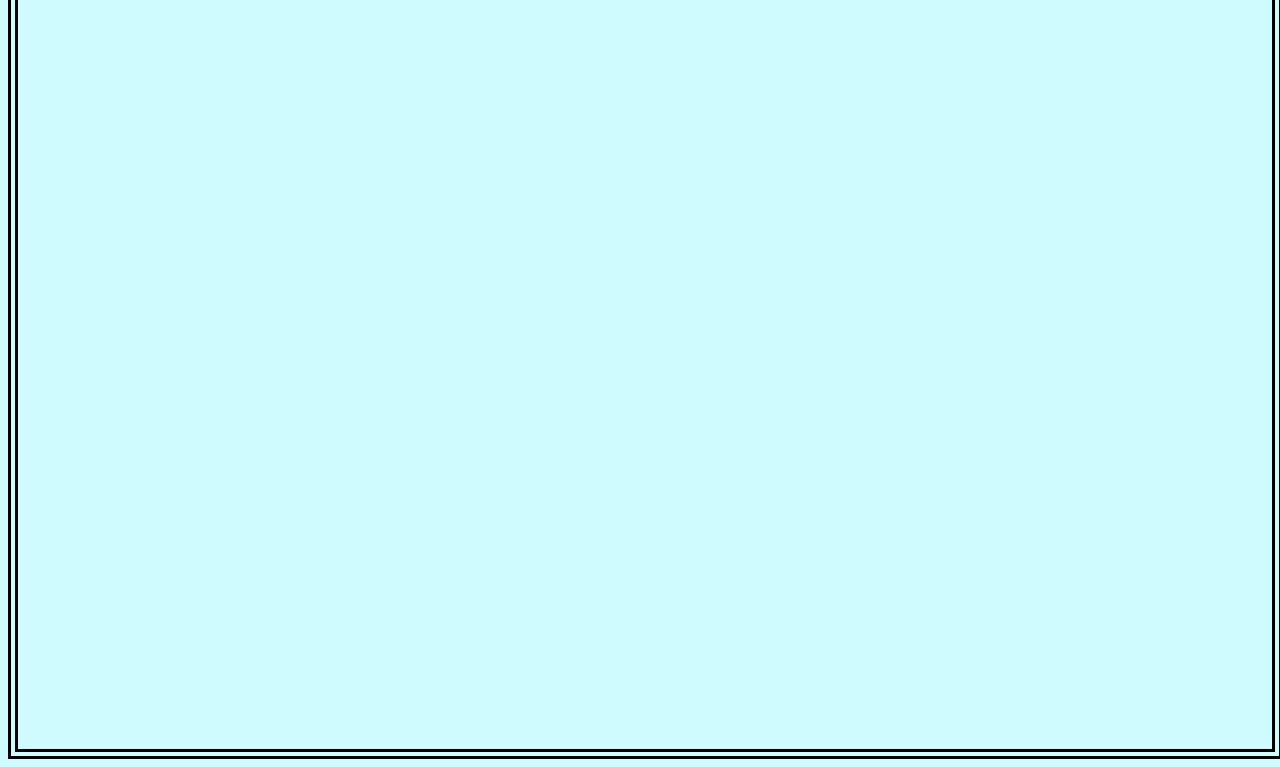
==== commit 8447f9db: "Update ADHD.html" ====
--- a/ADHD.html
+++ b/ADHD.html
@@ -20,13 +20,13 @@
 <body text = "black">
     <h3 class = "movedek">A disorder that most assume to affect only elementary-age boys is an unrecognized obstacle for many university students. </h3>
     <h5 class = "text2" >Attention Deficit Hyperactivity Disorder, more commonly known as ADHD, is a psychiatric disorder with a wide range of symptoms that typically appear in a child between ages 3 and 12; these symptoms often include inattention, hyperactivity, sensory issues, emotional dysregulation, and more. When a child with ADHD is put into an educational setting, the results will often include frustration and discouragement for all involved, since modern learning environments are designed solely for the neurotypical brain and its learning habits. If this child chooses to advance onto higher education after their high school career, they will often face unfortunately similar learning circumstances and challenges on the path to earning their degree.</h5>
-    <h5 class = "text3">Something that many people with ADHD report struggling with is a thought process known as Imposter Syndrome; it convinces the victim that they aren’t as capable as others perceive them to be and causes the victim to live in fear of being discovered as a fraud. When students with ADHD are thrown into an academically rigorous setting, Imposter Syndrome can quickly swoop in and convince them that they don’t deserve to be there, or that they aren’t smart enough to keep up with the neurotypical scholars surrounding them.<br><br>
+    <h5 class = "text3">Something that many people with ADHD report struggling with is a thought process known as <a href = "https://www.healthline.com/health/mental-health/imposter-syndrome">Imposter Syndrome</a>; it convinces the victim that they aren’t as capable as others perceive them to be and causes the victim to live in fear of being discovered as a fraud. When students with ADHD are thrown into an academically rigorous setting, Imposter Syndrome can quickly swoop in and convince them that they don’t deserve to be there, or that they aren’t smart enough to keep up with the neurotypical scholars surrounding them.<br><br>
         When a student has grown up struggling with academic tasks such as reading and writing because of their ADHD, it is easy to fall into the spiral of believing that they don’t deserve to be in a room with those who claim to have started reading before they could crawl.  This is one of the many reasons that students with ADHD struggle in higher education, because they will often convince themselves that they simply aren’t smart enough or gifted enough to complete their degree. The fear of being called out as a “fraud” is often too much.
     </h5>
     <img src = "thekarmyns.jpg" class = "thekarmyns"/><figcaption class = "karmynscapt">  Below: "Imposter" depicts a classroom scene in which the student with ADHD is cleary struggling as the odd man out.  </figcaption>
     <h5 class = "text4">
         When someone is first diagnosed with ADHD, doctors or parents often have the same goal in mind: management through medication. While this is often an effective solution for those struggling with inattention and hyperactivity, it does not address the root cause of these struggles: learning environments throughout the modern education system lack accessibility for neurodiverse students.<br><br>
-        In conversation with Disability Access Services Advisor Martha Smith at Oregon State University, Smith commented on how many universities are beginning to implement the “round classroom” concept for larger class sizes. In her opinion, these rooms are extremely detrimental for students struggling to focus during a lecture, mainly because the circular concept makes it so that “there isn’t a central spot to focus on,” and causes students to “feel like other people are looking at them.” This is just one example from the exhaustive list of classroom practices that negatively impact neurodiverse students.<br><br>
+        In conversation with <a href = "https://ds.oregonstate.edu/">Disability Access Services</a> Advisor Martha Smith at Oregon State University, Smith commented on how many universities are beginning to implement the “round classroom” concept for larger class sizes. In her opinion, these rooms are extremely detrimental for students struggling to focus during a lecture, mainly because the circular concept makes it so that “there isn’t a central spot to focus on,” and causes students to “feel like other people are looking at them.” This is just one example from the exhaustive list of classroom practices that negatively impact neurodiverse students.<br><br>
         Smith’s role as an advisor for DAS is very student-centered, and her main focus is advocating for students with disabilities in academic settings. Many of the students she advises at Oregon State University have ADHD and come to her seeking guidance about potential accommodations that can be made to help them succeed in earning their degree, despite any symptoms that might get in their way.
     </h5>
     <h5 class = "text5">
@@ -41,7 +41,7 @@
     <h5 class = "text7">
         One student at OSU, Emilia Price, has struggled with modern academic setups in the past because of their ADHD, and states that lack of motivation is one of the biggest struggles they face in college. “It comes in waves I can’t control,” they explained. Many ADHD students struggle with procrastination, and Price agreed that this is a huge problem for them. “My assignments are always done RIGHT at the deadline,” they said, further cementing this theory.<br><br>
         When asked if they had ever utilized accommodations at the K-12 level or OSU, Price responded that they had considered using DAS to receive accommodations for their anxiety, but never got around to it and never started the process. This speaks volumes about the amount of OSU students that don’t know how to begin the accommodations process, and it’s likely that many students with disabilities such as ADHD would struggle much less academically if they were given the proper resources to accommodate their personal needs. Accommodation can be the difference between a student earning their degree and a student giving up on school because modern academic systems were not built for them and their neurodiversity.<br><br>
-        A lesser talked about symptom of ADHD is the onset of sensory issues, which can affect almost every aspect of a person’s life. When it comes to food, there are worlds of different flavors and textures out there; if you’re a person with sensory issues, this is extremely intimidating. Of course, sensory issues aren’t a cut-and-dry concept; each person has highly individualized tolerances and dislikes, and what is repulsive to one person with sensory issues may be a safe food to another.
+        A lesser talked about symptom of ADHD is the onset of <a href = "https://www.verywellhealth.com/sensory-overload-and-adhd-5209861#:~:text=What%20does%20sensory%20overload%20feel,expectations%20at%20school%20or%20work.">sensory issues</a>, which can affect almost every aspect of a person’s life. When it comes to food, there are worlds of different flavors and textures out there; if you’re a person with sensory issues, this is extremely intimidating. Of course, sensory issues aren’t a cut-and-dry concept; each person has highly individualized tolerances and dislikes, and what is repulsive to one person with sensory issues may be a safe food to another.
     </h5>
     <h5 class = "text8">
         A commonly known fact about university students is that their diets are sub-optimal; this is due to many different factors such as limited funds, minimal variety, crazy schedules, and lack of structure due to life transitions. When you add sensory issues into the equation, college students with ADHD almost don’t stand a chance against eating less than they should each day. Take Price, for example, who reported that they struggle with a strong dislike of fruits and vegetables due to the varying and unpredictable textures and had to deal for years with people telling them that they need to stop being such a picky eater.
@@ -53,7 +53,7 @@
         An important aspect of ADHD to recognize while discussing its academic struggles is the strengths that those with the disorder possess. According to Smith, one of the main strengths of students with ADHD is their creativity. Being able to think outside the box is a trait that isn’t as commonly recognized in the academic world as it should be, and this is a place where ADHD brains shine!<br><br>
     </h5>
     <h5 class = "text10">
-        The concept of hyper fixating is another thing that people with ADHD are very familiar with. To hyper fixate or hyperfocus on something means that someone is focused on something that provides them with large levels of dopamine. In order to keep chasing the dopamine, someone with ADHD will continue to be focused on this thing for as long as it provides them with dopamine, this can often be for hours on end! This is such a strength for students with ADHD, because once they find something that they are passionate about, they will learn everything they can about it until it stops providing them with dopamine!
+        The concept of <a href = "https://www.choosingtherapy.com/adhd-hyperfixation/">hyper fixating</a> is another thing that people with ADHD are very familiar with. To hyper fixate or hyperfocus on something means that someone is focused on something that provides them with large levels of dopamine. In order to keep chasing the dopamine, someone with ADHD will continue to be focused on this thing for as long as it provides them with dopamine, this can often be for hours on end! This is such a strength for students with ADHD, because once they find something that they are passionate about, they will learn everything they can about it until it stops providing them with dopamine!
     </h5>
     <h5 class = "text11">
         As a college student with ADHD, learning and working to earn my degree in a setting that wasn’t designed for my brain type is intimidating and exciting all at once. Services such as DAS at OSU are vital in the success of neurodiverse students in higher education, and we have made great strides in making classroom settings more accessible for students like me. There is always more work to be done, and I am extremely excited to see what the future holds. 
--- a/main.css
+++ b/main.css
@@ -25,7 +25,7 @@
     -webkit-text-fill-color: rgba(226, 233, 234, 0.62);
     position:relative;
     bottom:1300px;
-    right:550px;
+    right:500px;
 }
 img {
     margin-left:fill;
@@ -165,7 +165,7 @@
     height:100%;
     border:10px double black;
     position:relative;
-    left:40px;
+    left:490px;
     bottom:500px;
     display:block;
     background-color:rgb(61, 64, 83);
@@ -184,7 +184,7 @@
 .moveheader {
     position:relative;
     bottom:700px;
-    right:245px;
+    left:200px;
 }
 .adhdtitle {
     font-size:250px;
@@ -317,7 +317,7 @@
 .glean {
     width:25%;
     position:relative;
-    bottom:5840px;
+    bottom:5860px;
     left:50px;
     border:10px double black;
     border-radius:5%;
@@ -325,7 +325,7 @@
 .food {
     width:30%;
     position:relative;
-    bottom:4785px;
+    bottom:4805px;
     left:750px;
     border:10px double black;
     border-radius:5%
@@ -344,7 +344,7 @@
     border:10px double black;
     border-radius:5%;
     position:relative;
-    left:500px;
+    left:950px;
     bottom:879px;
     display:block;
     background-color:rgb(61, 64, 83);
@@ -370,7 +370,7 @@
 }
 .gleancapt {
     position:relative;
-    bottom:6165px;
+    bottom:6185px;
     right:465px;
     font-size:10px;
     border:none;
@@ -379,7 +379,7 @@
 }
 .foodcapt {
     position:relative;
-    bottom:5050px;
+    bottom:5070px;
     left:540px;
     font-size:13px;
     border:1.5px solid black;
@@ -400,7 +400,7 @@
     border:10px double black;
     border-radius:5%;
     position:relative;
-    bottom:8620px;
+    bottom:8640px;
     left:50px;
 }
 .heckart {
@@ -408,12 +408,12 @@
     border:10px double black;
     border-radius:5%;
     position:relative;
-    bottom:6770px;
+    bottom:6790px;
     left:500px;
 }
 .heckartcapt {
     position:relative;
-    bottom:7300px;
+    bottom:7320px;
     right:450px;
     font-size:25px;
     border:1.5px solid black;
@@ -421,15 +421,132 @@
     width:20%;
 }
 .square {
-  height:2000px;
-  width: 300px;
+  height:2400px;
+  width:446px;
   background-color:rgba(171, 225, 228, 0.677);
   position:absolute;
+  border-right:4px dashed black;
+  border-bottom:4px dashed black;
 }
 .belowheader {
     position:relative;
     width:50%;
     font-size:20px;
-    bottom:800px;
+    bottom:600px;
     left:500px;
 }
+.josie {
+    font-size:1500%;
+    font-family:Impact, Haettenschweiler, sans-serif;
+    -webkit-text-stroke: 4px rgb(0, 0, 0);
+    -webkit-text-fill-color: rgb(200, 202, 210);
+    position:absolute;
+    top:5%;
+    left:50%;
+    transform: translate(-50%, -50%);
+}
+.rightalign {
+    text-align:right;
+    position:relative;
+    right:20px;
+}
+.leftalign {
+    text-align:left;
+    position:relative;
+    left:20px
+}
+.clock {
+    width:25%;
+    position:absolute;
+    left:100px;
+    padding-top:100px;
+
+}
+.headingjosie {
+    text-align:left;
+    position:relative;
+    left:125px;
+    bottom:200px;
+}
+.headingjosie1 {
+    text-align:right;
+    position:relative;
+    right:100px;
+    padding-top:10px;
+    font-size:450%;
+}
+.thenagain {
+    position:relative;
+    bottom:150px
+}
+.sixam {
+    font-size:800%;
+    position:relative;
+    left:15%;
+    -webkit-text-stroke: 4px rgb(0, 0, 0);
+    -webkit-text-fill-color: rgba(200, 202, 210, 0);
+    bottom:150px;
+}
+.iknewthat {
+    font-size:25px;
+    padding:0px;
+    padding-top:2%;
+    position:relative;
+    bottom:200px;
+    padding-left:10%;
+    padding-right:10%;
+}
+.thisis {
+    font-size:100px;
+    padding:0%;
+    position:relative;
+    padding-left:20%;
+    padding-right:20%;
+    bottom:200px;
+}
+.shouldi {
+    font-size:40px;
+    padding-top:35px;
+    padding-bottom:0px;
+    position:relative;
+    bottom:300px
+}
+.so {
+    font-size:80px;
+    position:relative;
+    bottom:250px
+}
+.everheard {
+    font-size:25px;
+    padding-top:25px;
+    padding-bottom:5px;
+    position:relative;
+    bottom:300px;
+}
+.beinside {
+    font-size:70px;
+    padding-left:10%;
+    padding-right:10%;
+    position:relative;
+    bottom:200px;
+}
+.thereit {
+    border:3px solid black;
+    padding:3%;
+    position:relative;
+    left:150px;
+   
+}
+.ibet {
+    padding-top:25px;
+    padding-bottom:5px;
+    font-size:25px;
+    position:relative;
+    bottom:200px
+}
+.dutch {
+    position:absolute;
+    width:50%;
+    left:700px;
+    border:none
+}
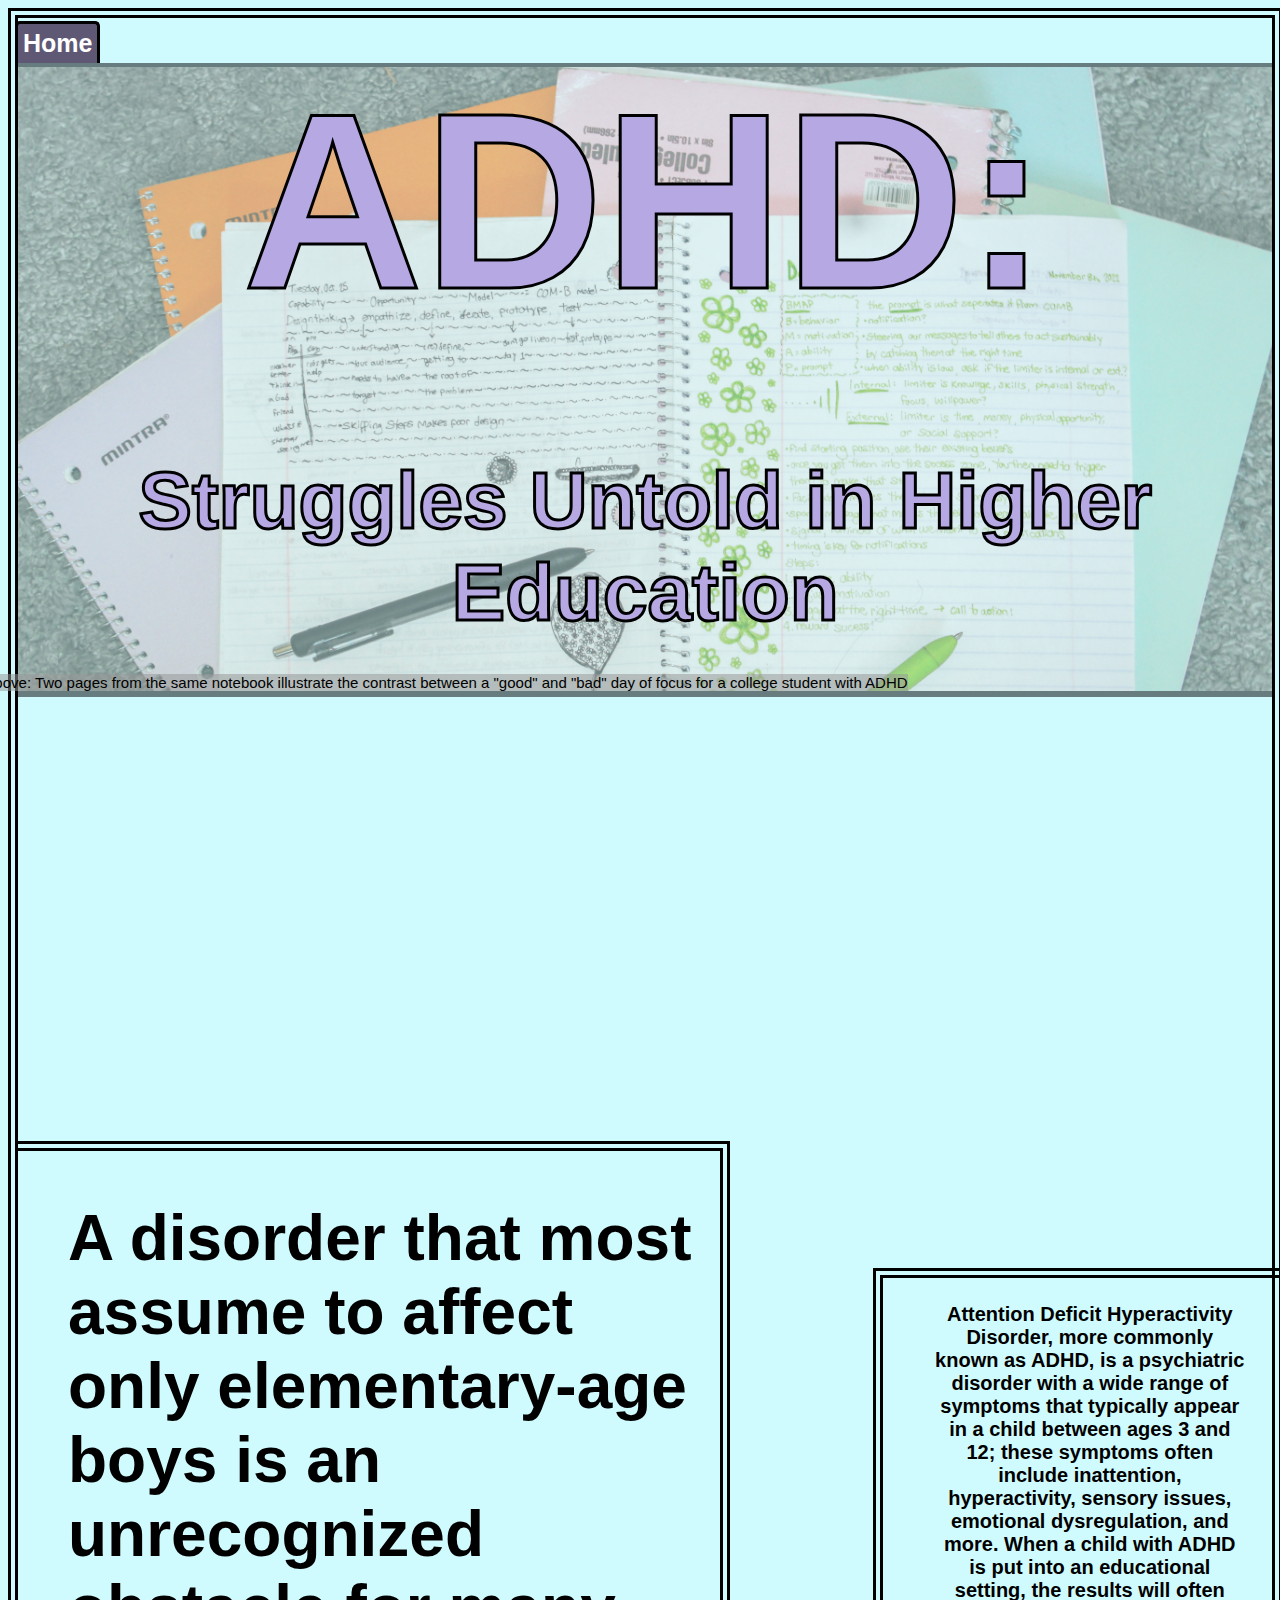
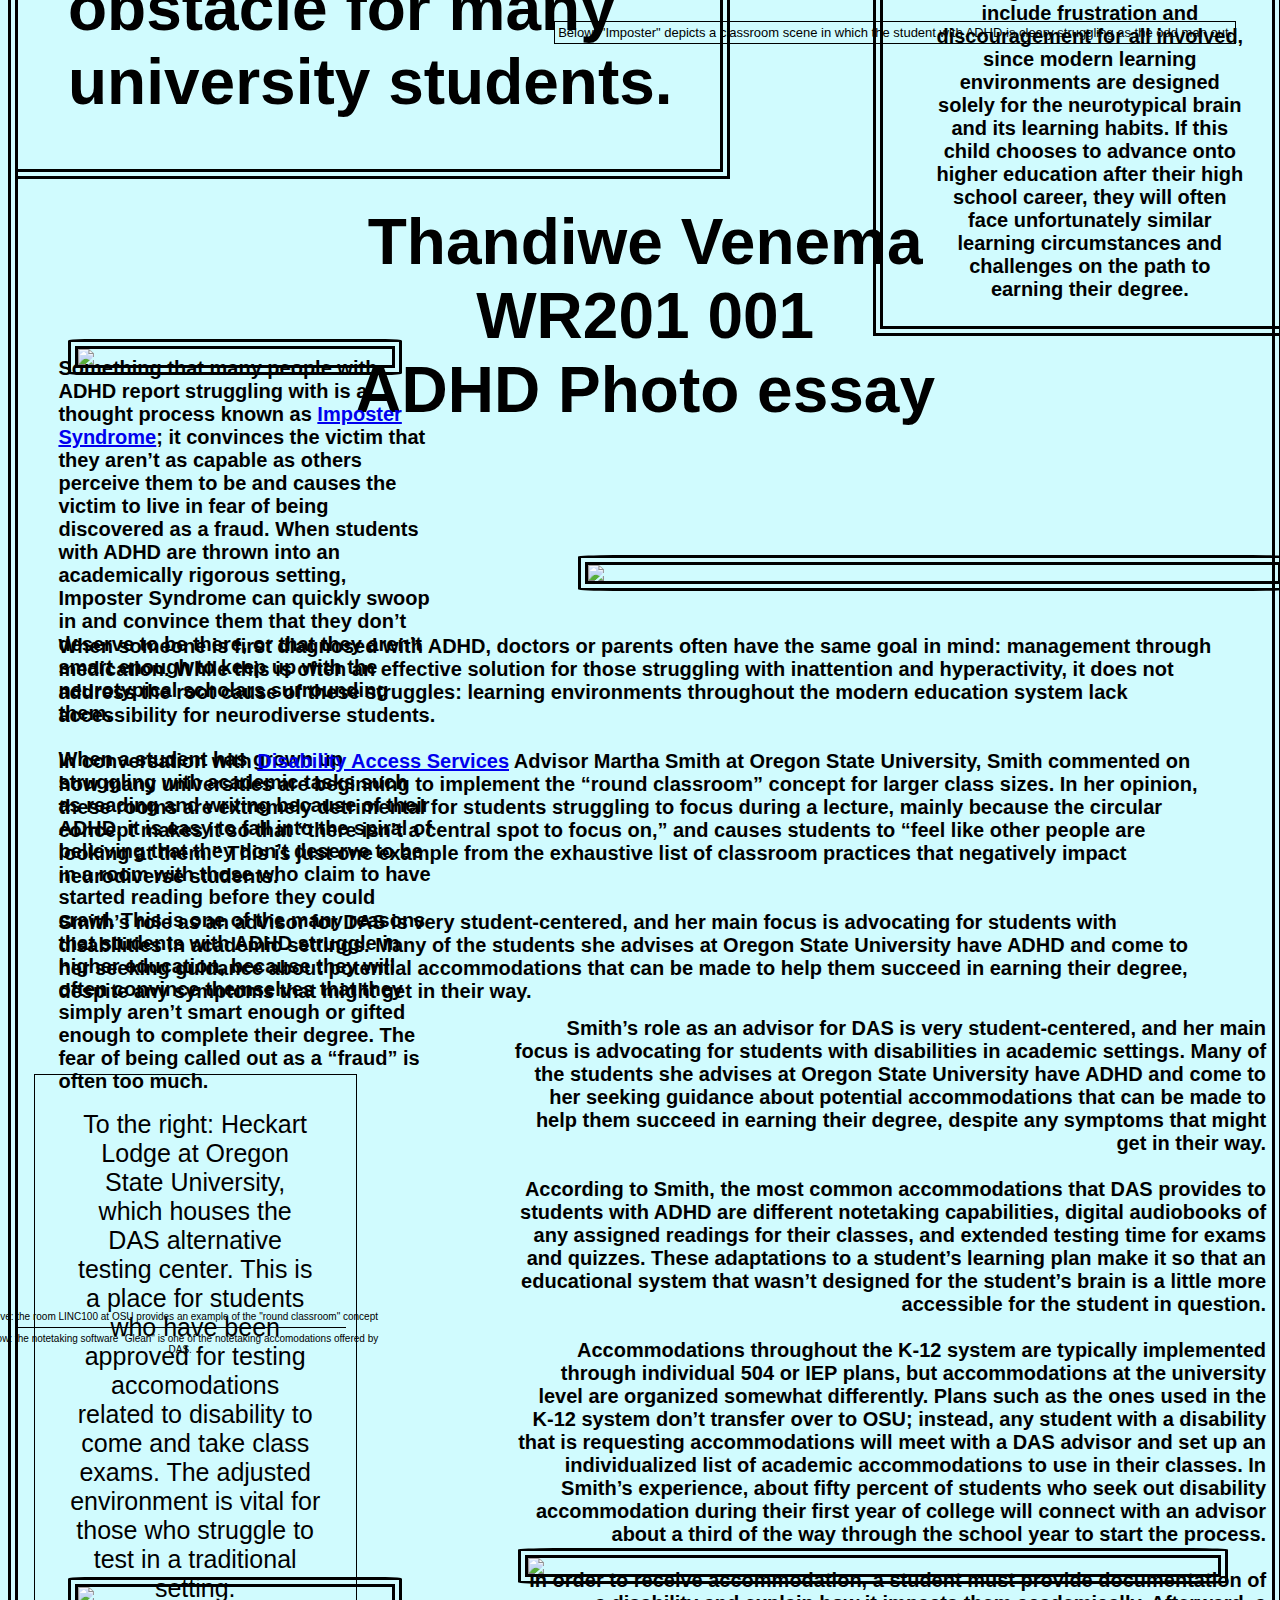
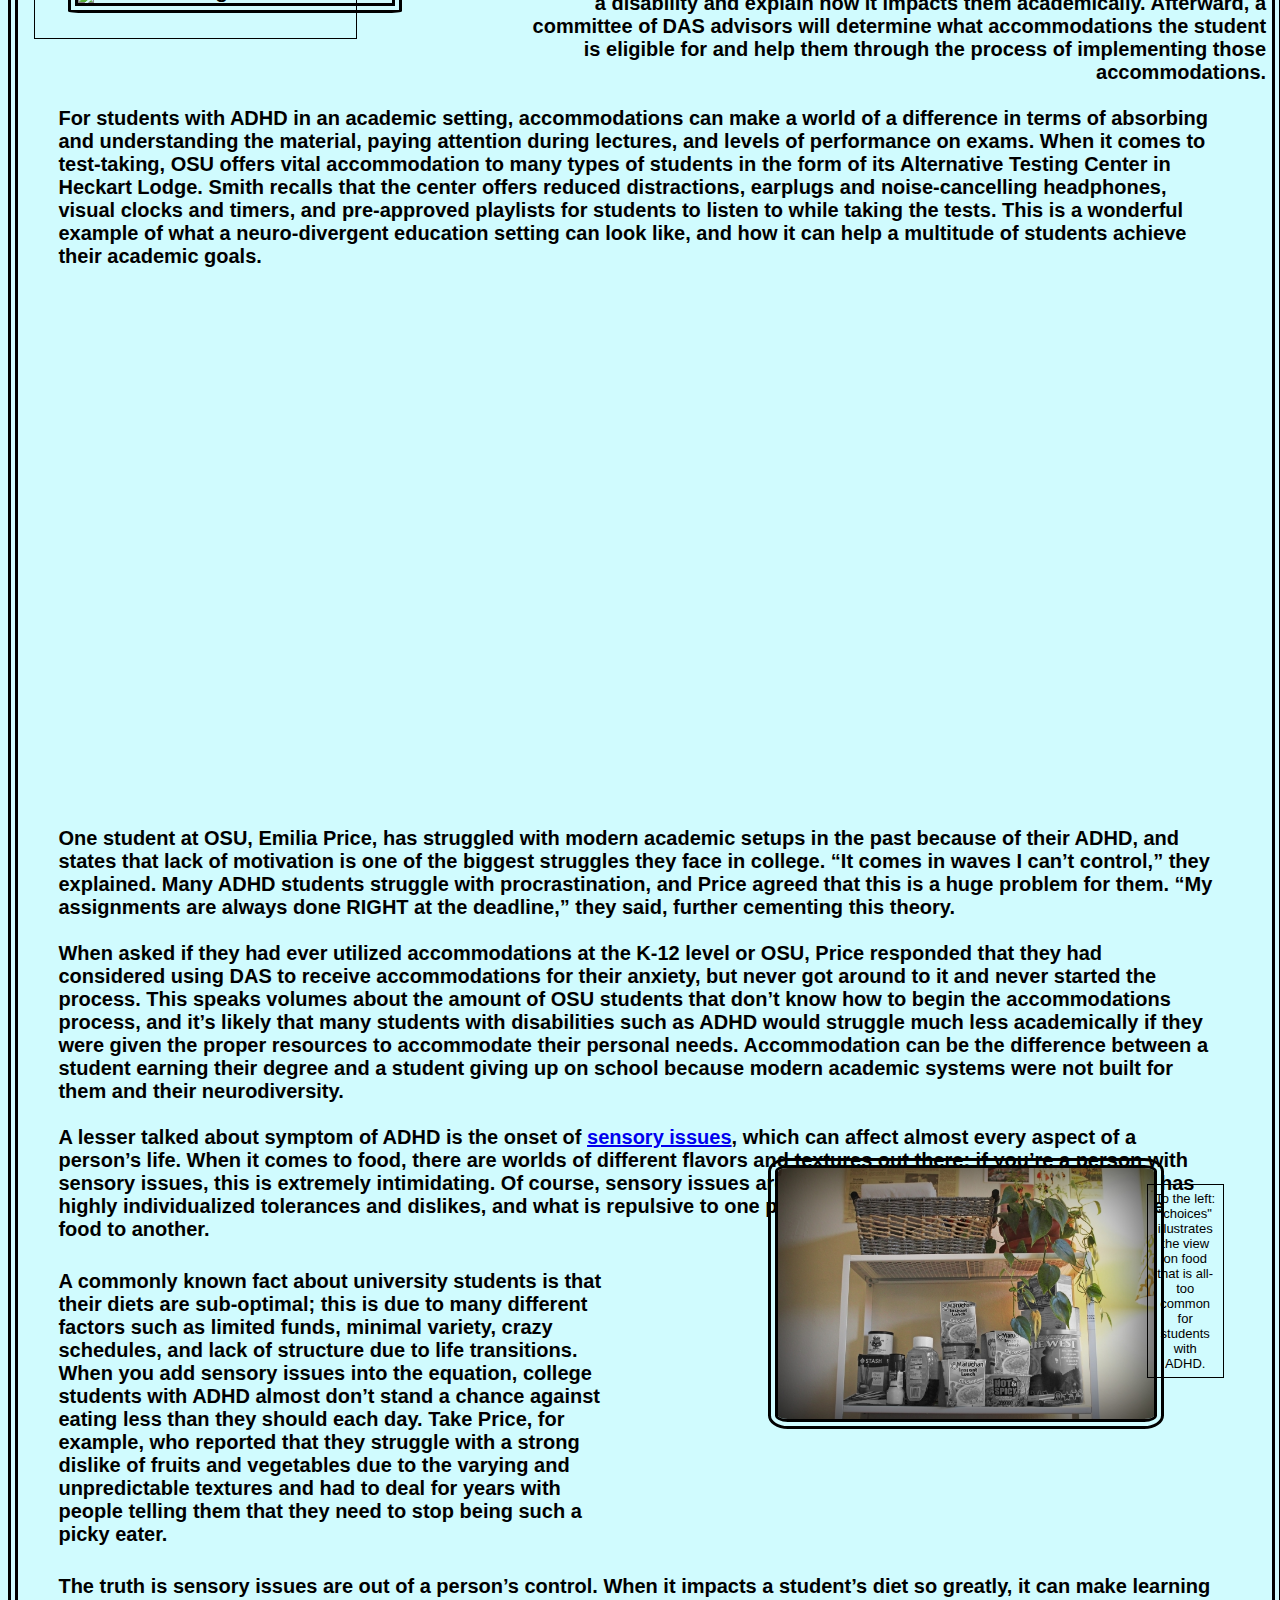
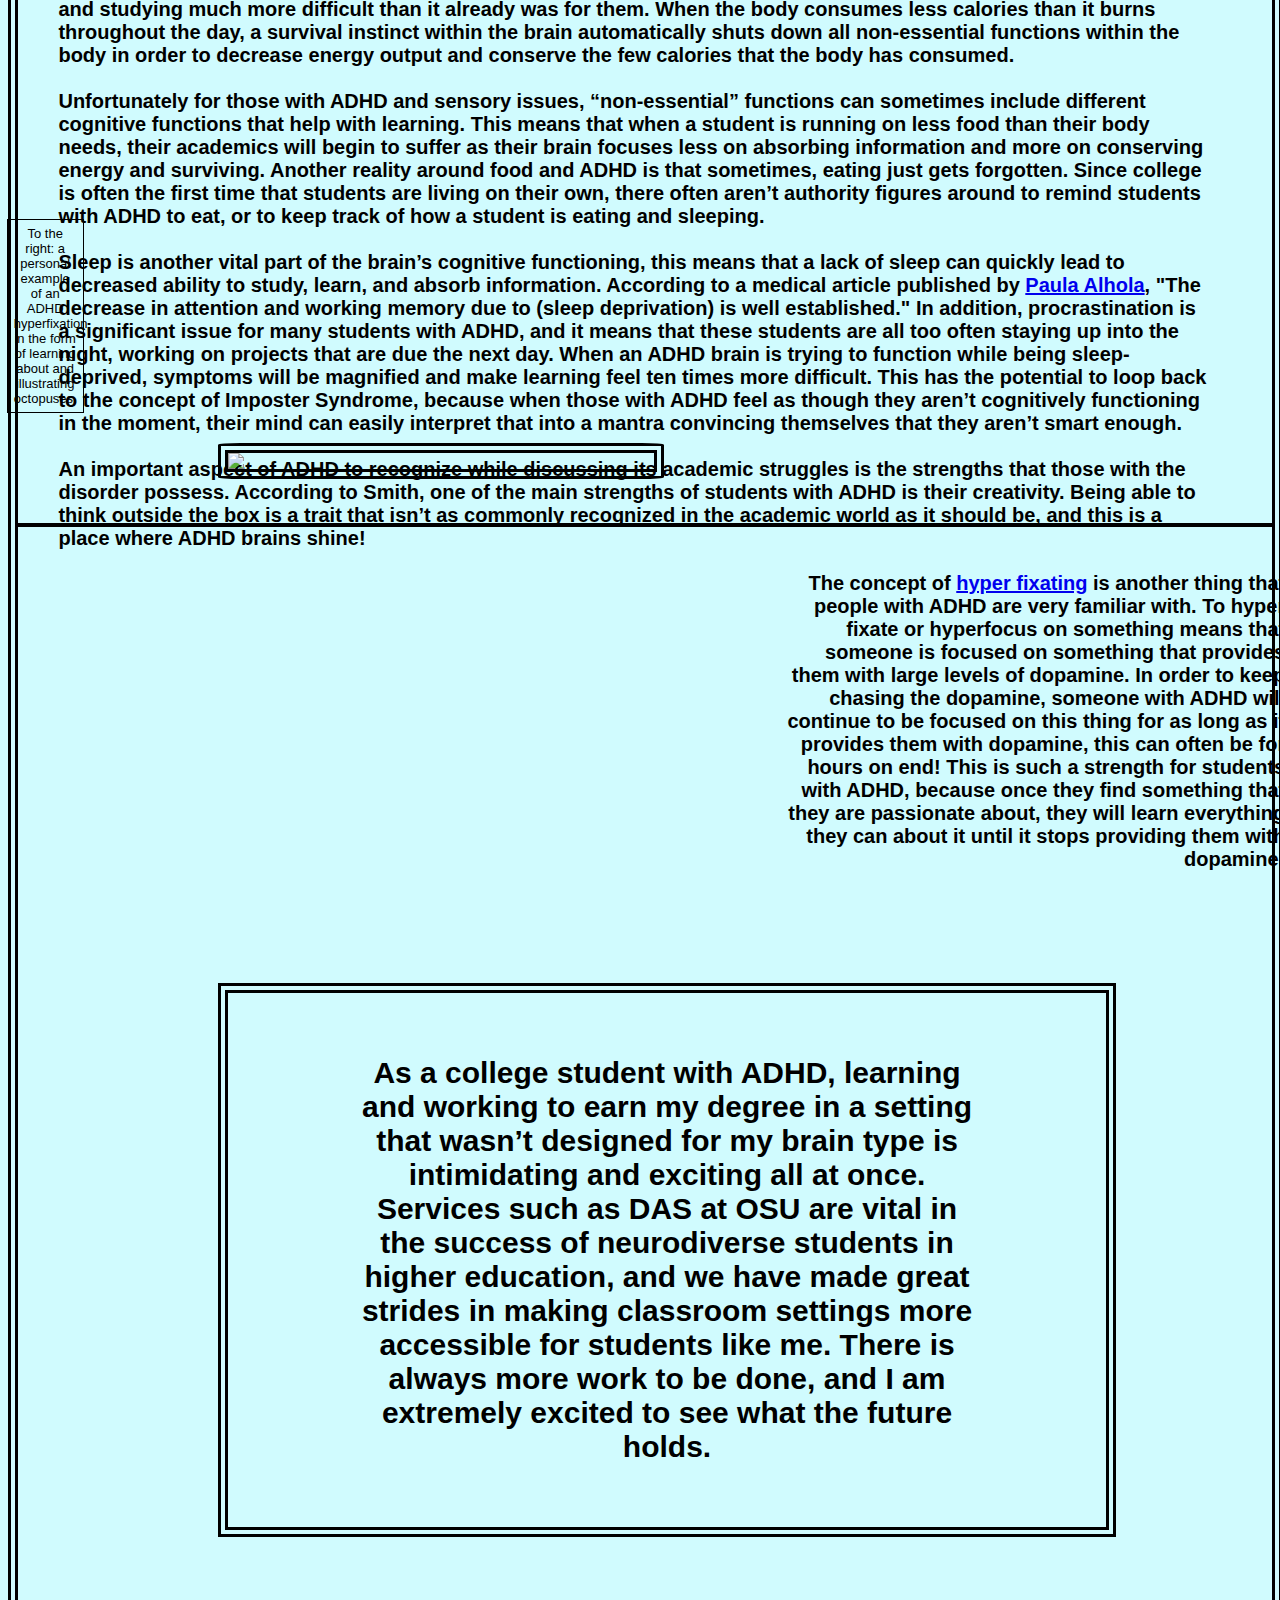
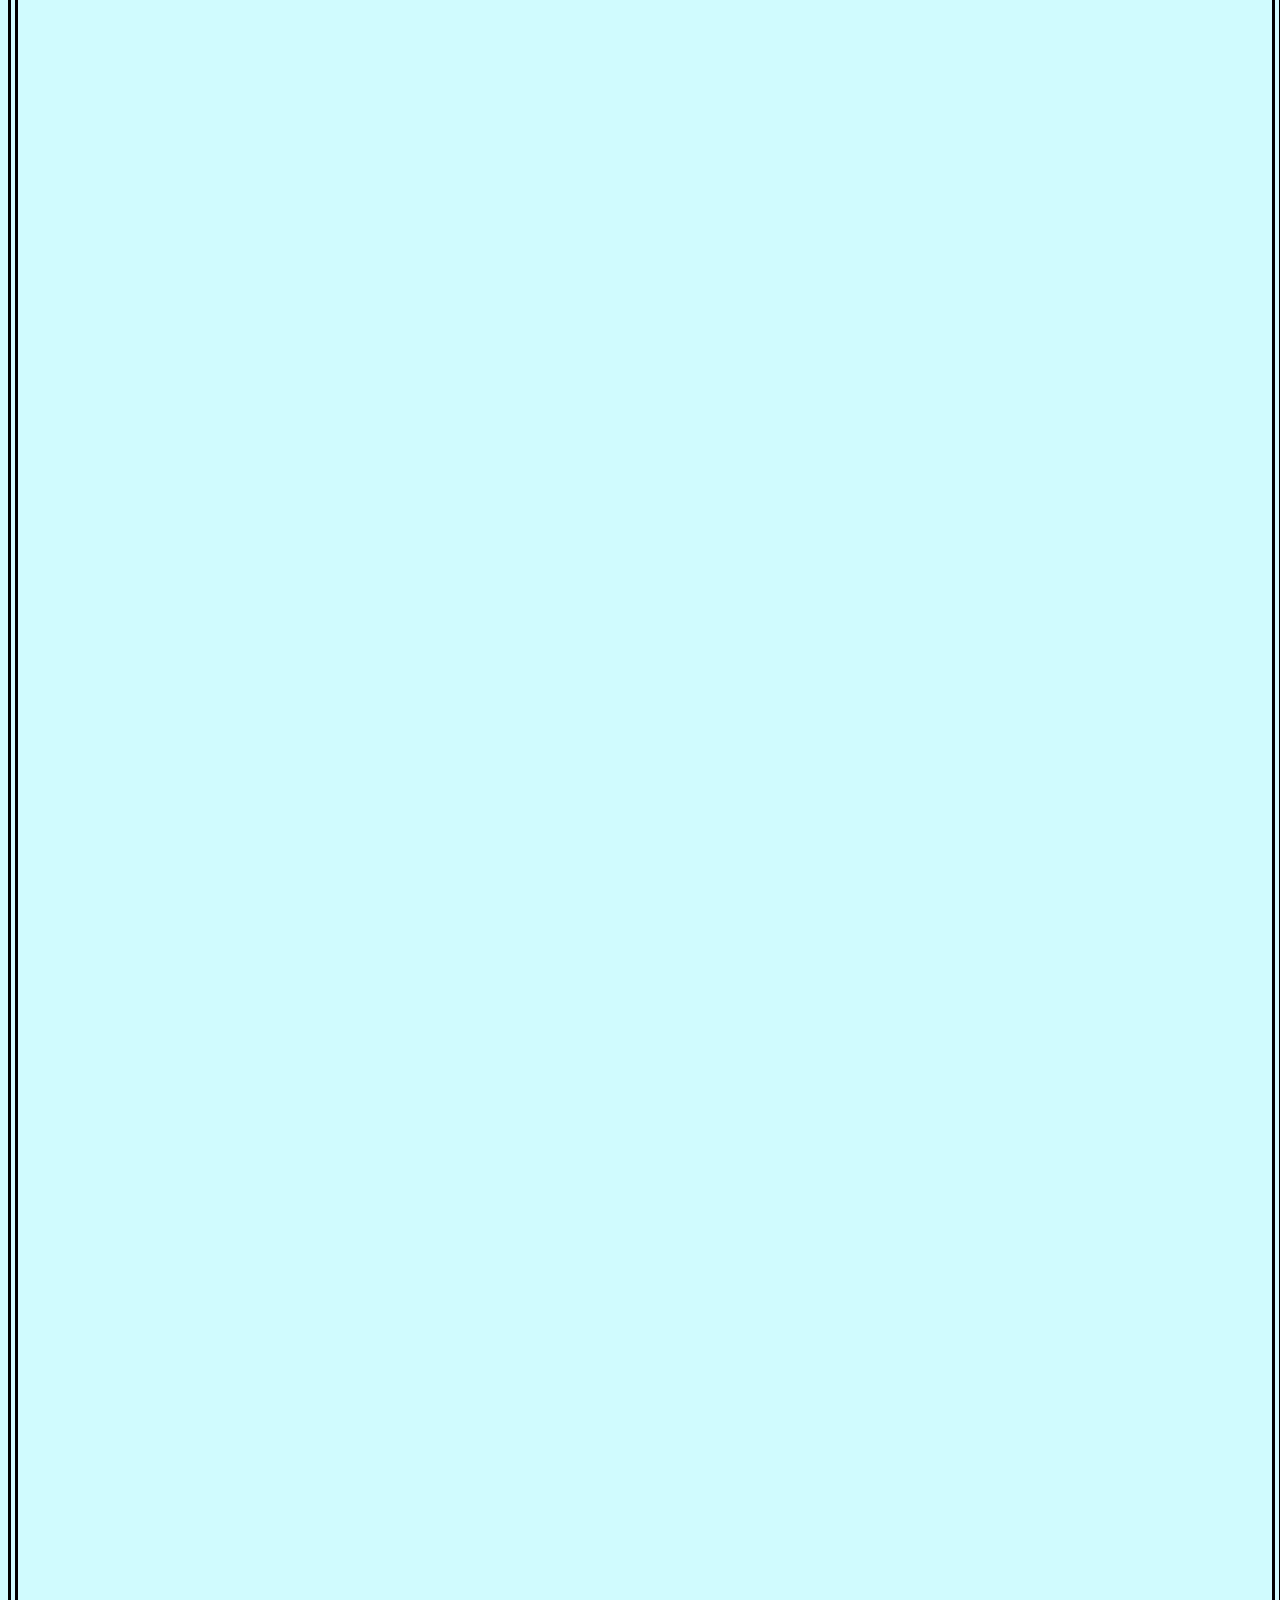
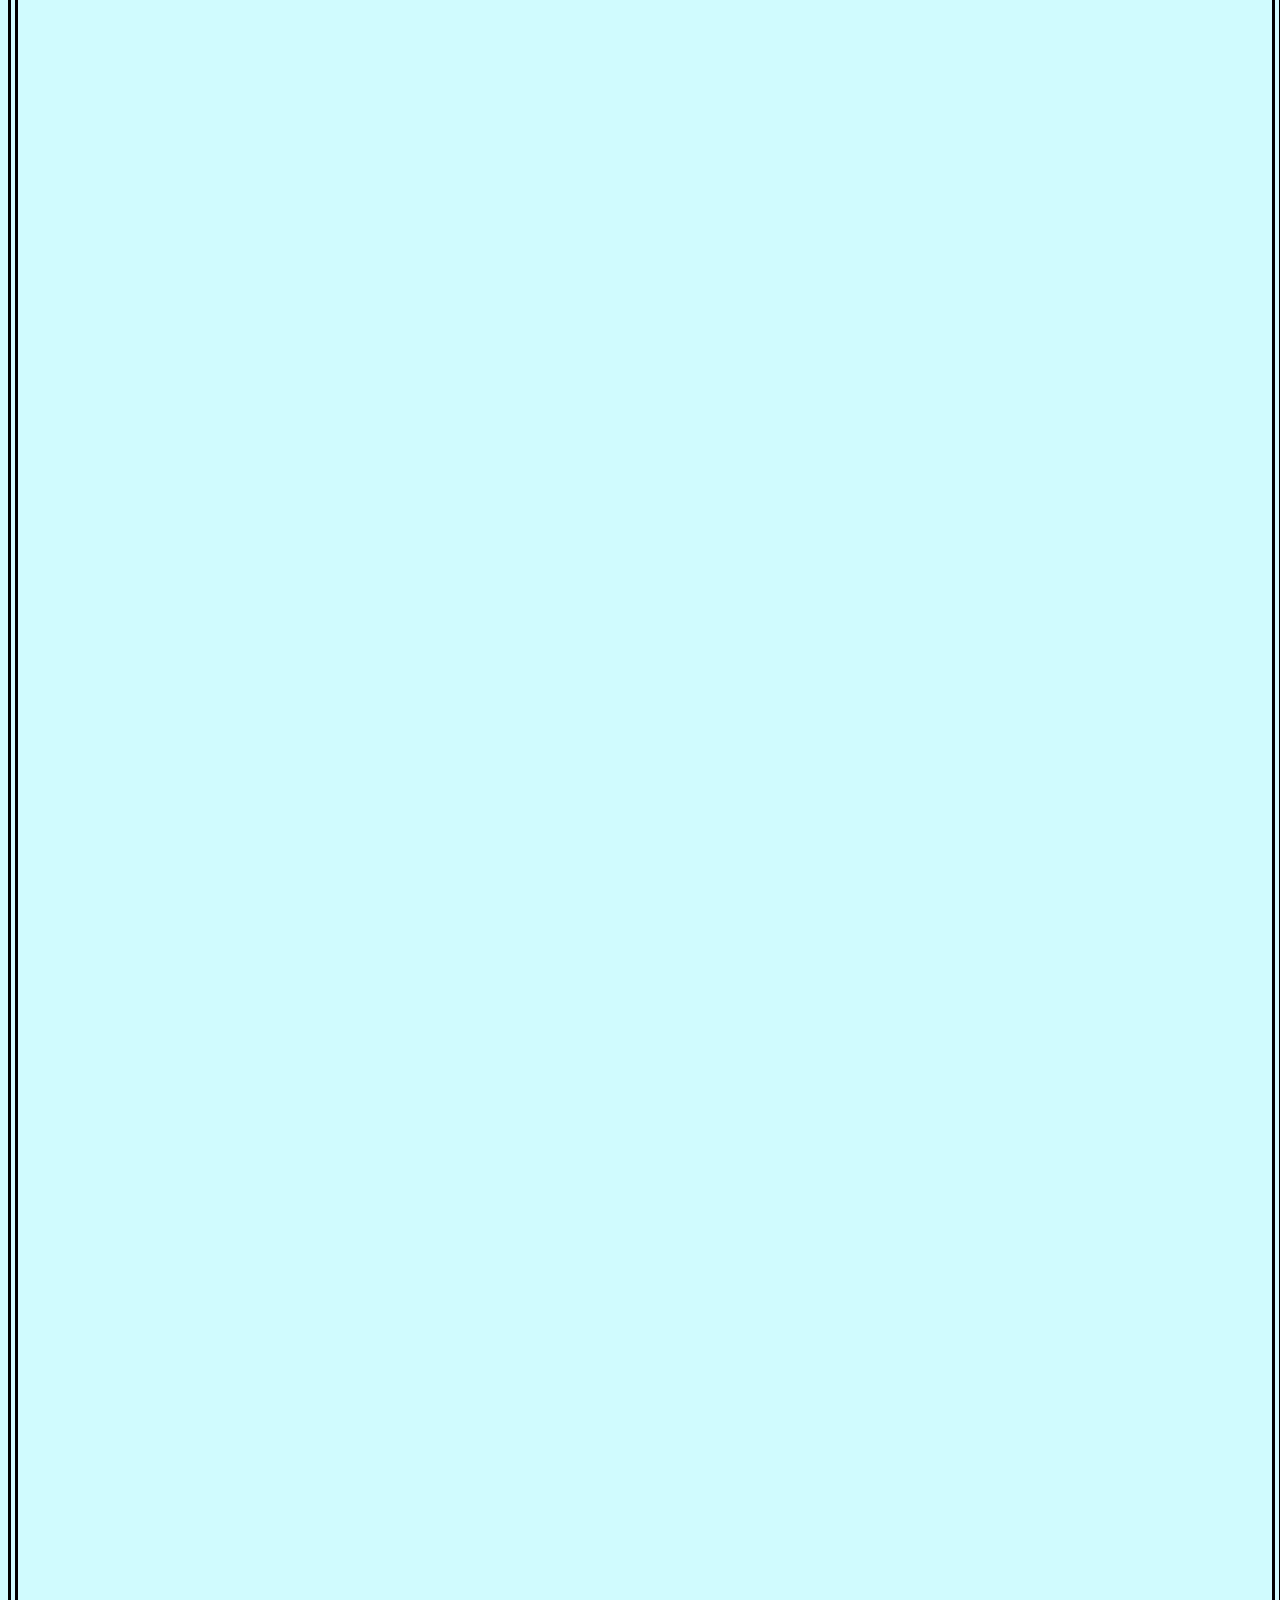
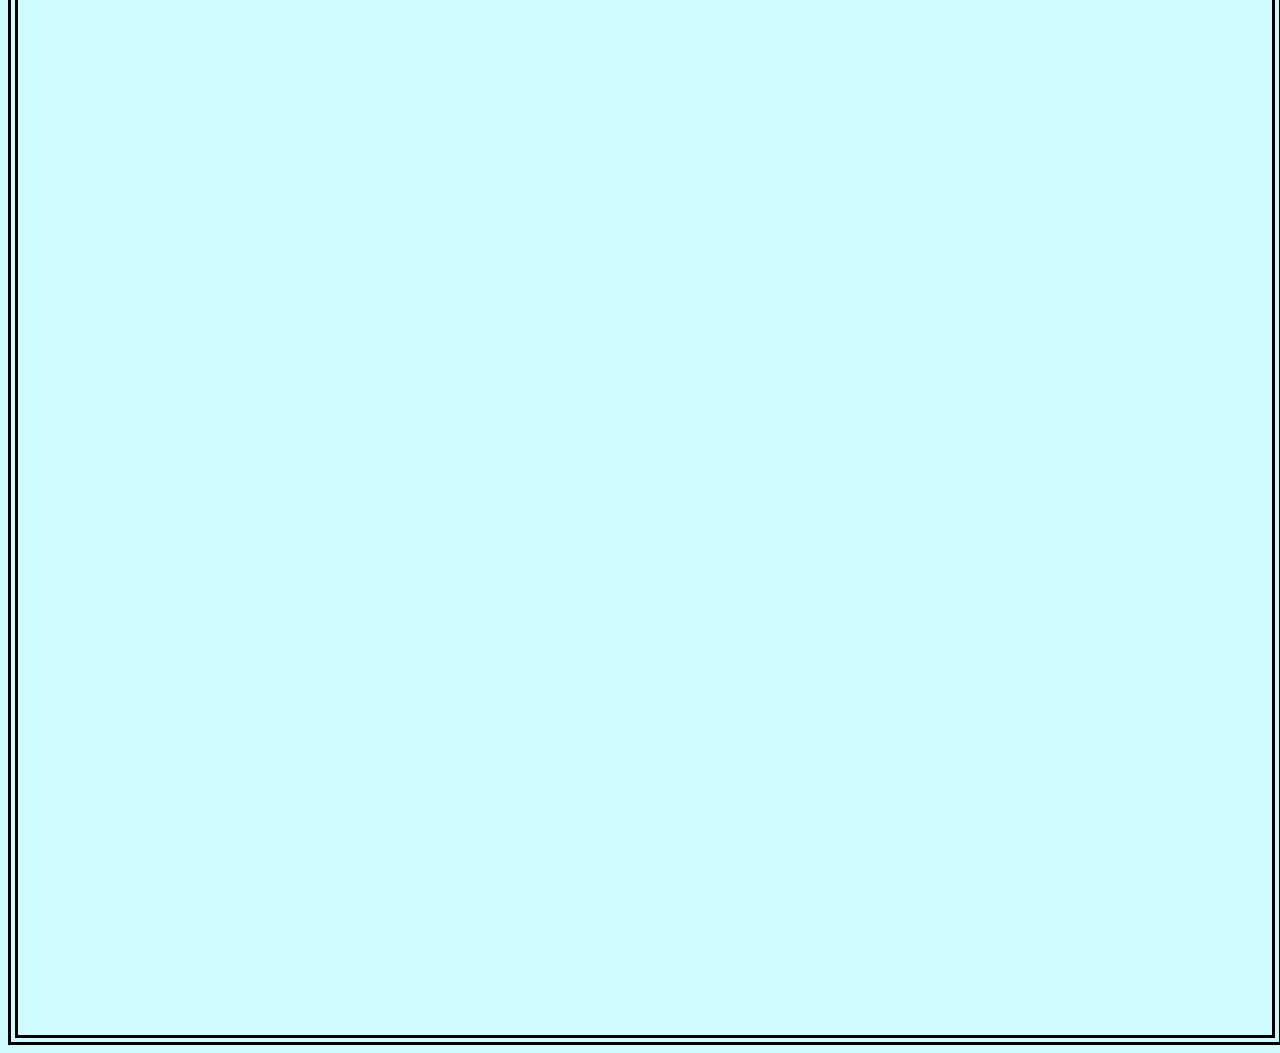
==== commit 88e0d587: "Update ADHD.html" ====
--- a/ADHD.html
+++ b/ADHD.html
@@ -15,6 +15,7 @@
         style = "width:100%;"> <figcaption class = "notebookcapt">Pictured above: Two pages from the same notebook illustrate the contrast between a "good" and "bad" day of focus for a college student with ADHD</figcaption>
         <h2 class = "adhdtitle">ADHD:</h2><br><br>
         <h2 class = "adhdtitle2">Struggles Untold in Higher Education</h2>
+        <h3 class = "dek">Thandiwe Venema<br>WR201 001<br>ADHD Photo essay</h3>
     </header>
 </head>
 <body text = "black">
--- a/main.css
+++ b/main.css
@@ -17,6 +17,7 @@
     position:relative;
     bottom:1000px;
     left:420px;
+    z-index:1;
 }
 .myname {
     font-size:300%;
@@ -24,8 +25,9 @@
     -webkit-text-stroke: 2px black;
     -webkit-text-fill-color: rgba(226, 233, 234, 0.62);
     position:relative;
-    bottom:1300px;
-    right:500px;
+    bottom:1100px;
+    left:500px;
+    z-index:1;
 }
 img {
     margin-left:fill;
@@ -51,6 +53,7 @@
     border-top:4px dashed black;
     background-color:rgba(171, 225, 228, 0.677);
     bottom:156px;
+    z-index:1;
 }
 h2 {
     font-size:1500%;
@@ -184,7 +187,7 @@
 .moveheader {
     position:relative;
     bottom:700px;
-    left:200px;
+    left:220px;
 }
 .adhdtitle {
     font-size:250px;
@@ -421,19 +424,18 @@
     width:20%;
 }
 .square {
-  height:2400px;
+  height:2560px;
   width:446px;
   background-color:rgba(171, 225, 228, 0.677);
   position:absolute;
   border-right:4px dashed black;
-  border-bottom:4px dashed black;
 }
 .belowheader {
     position:relative;
     width:50%;
     font-size:20px;
-    bottom:600px;
-    left:500px;
+    bottom:650px;
+    left:510px;
 }
 .josie {
     font-size:1500%;
@@ -550,3 +552,22 @@
     left:700px;
     border:none
 }
+.octopuscover {
+    width:100%;
+    position:relative;
+    z-index:1;
+}
+.robotcover {
+    width:400px;
+    height:100%;
+    border:10px double black;
+    position:relative;
+    left:490px;
+    bottom:800px;
+    display:block;
+    background-color:rgb(61, 64, 83);
+    opacity:.8;
+    border-radius:5%;
+}
+.robotcover:hover {
+    opacity:1
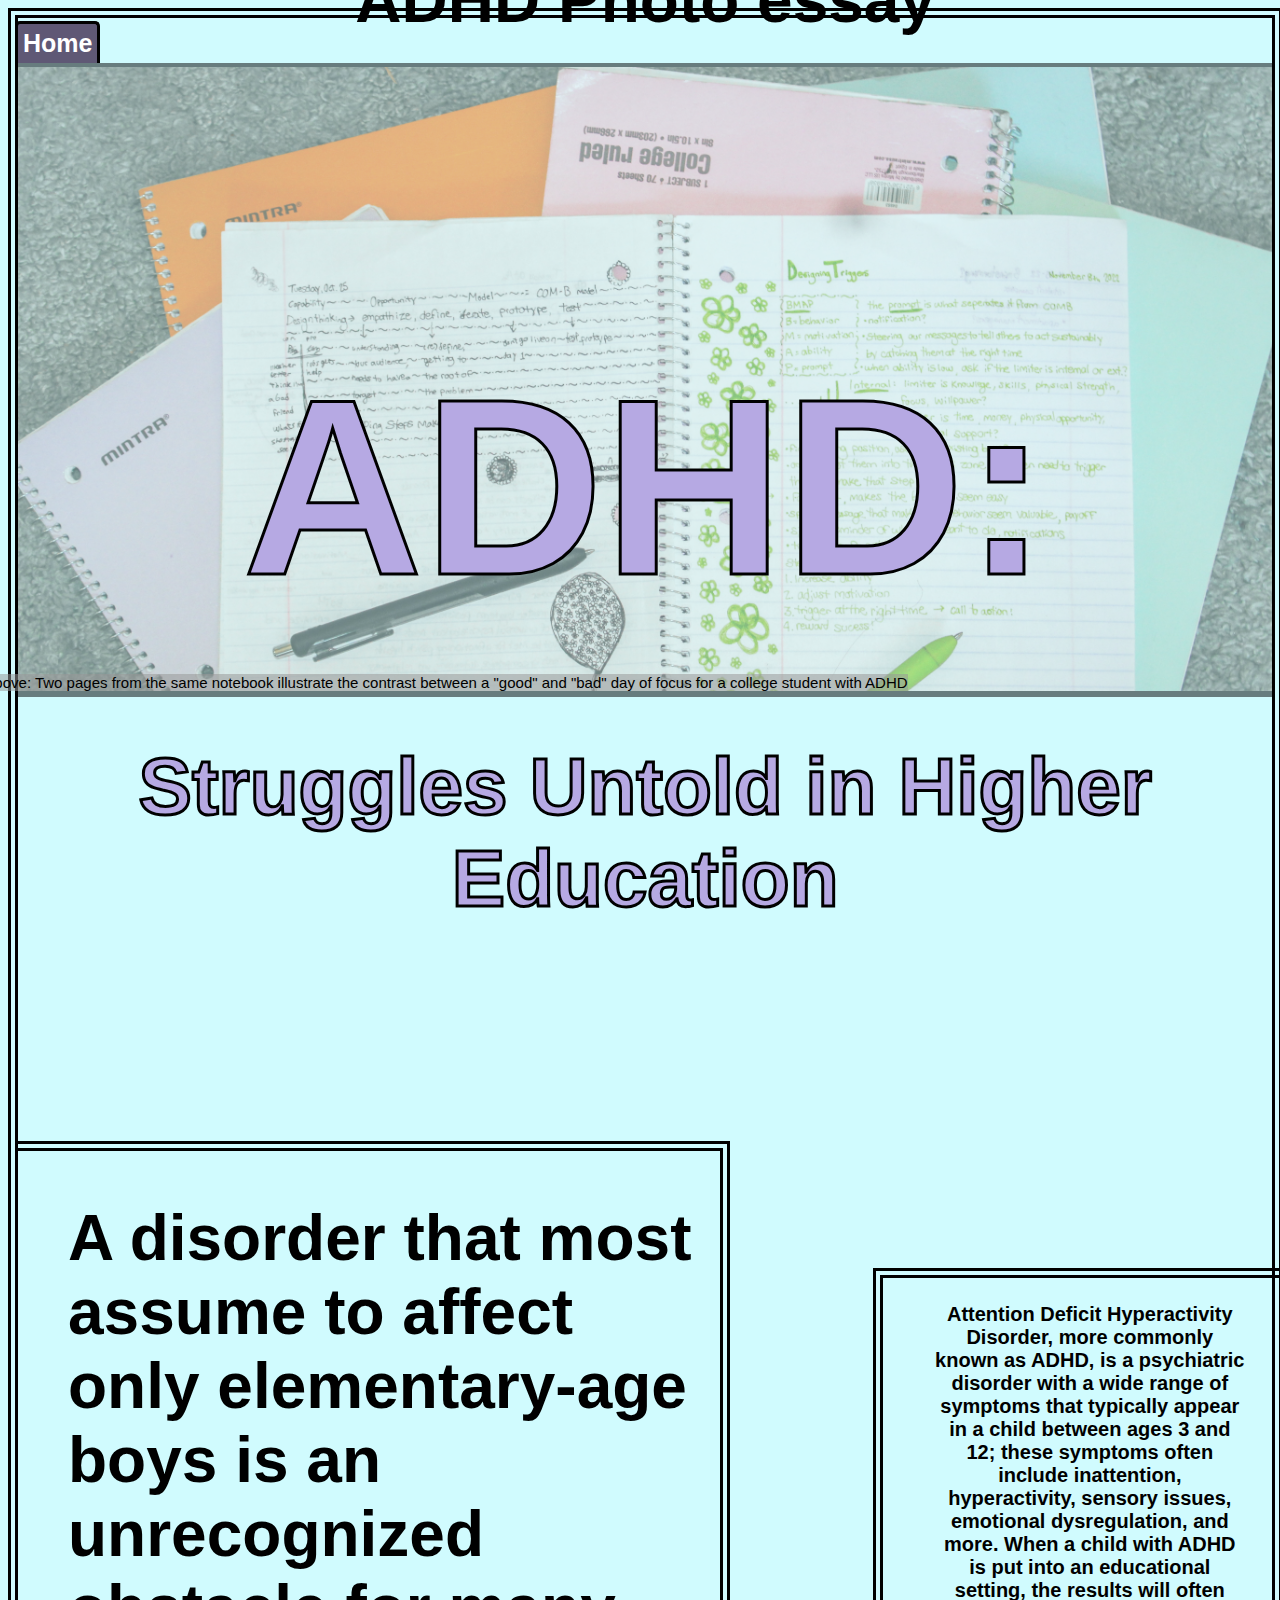
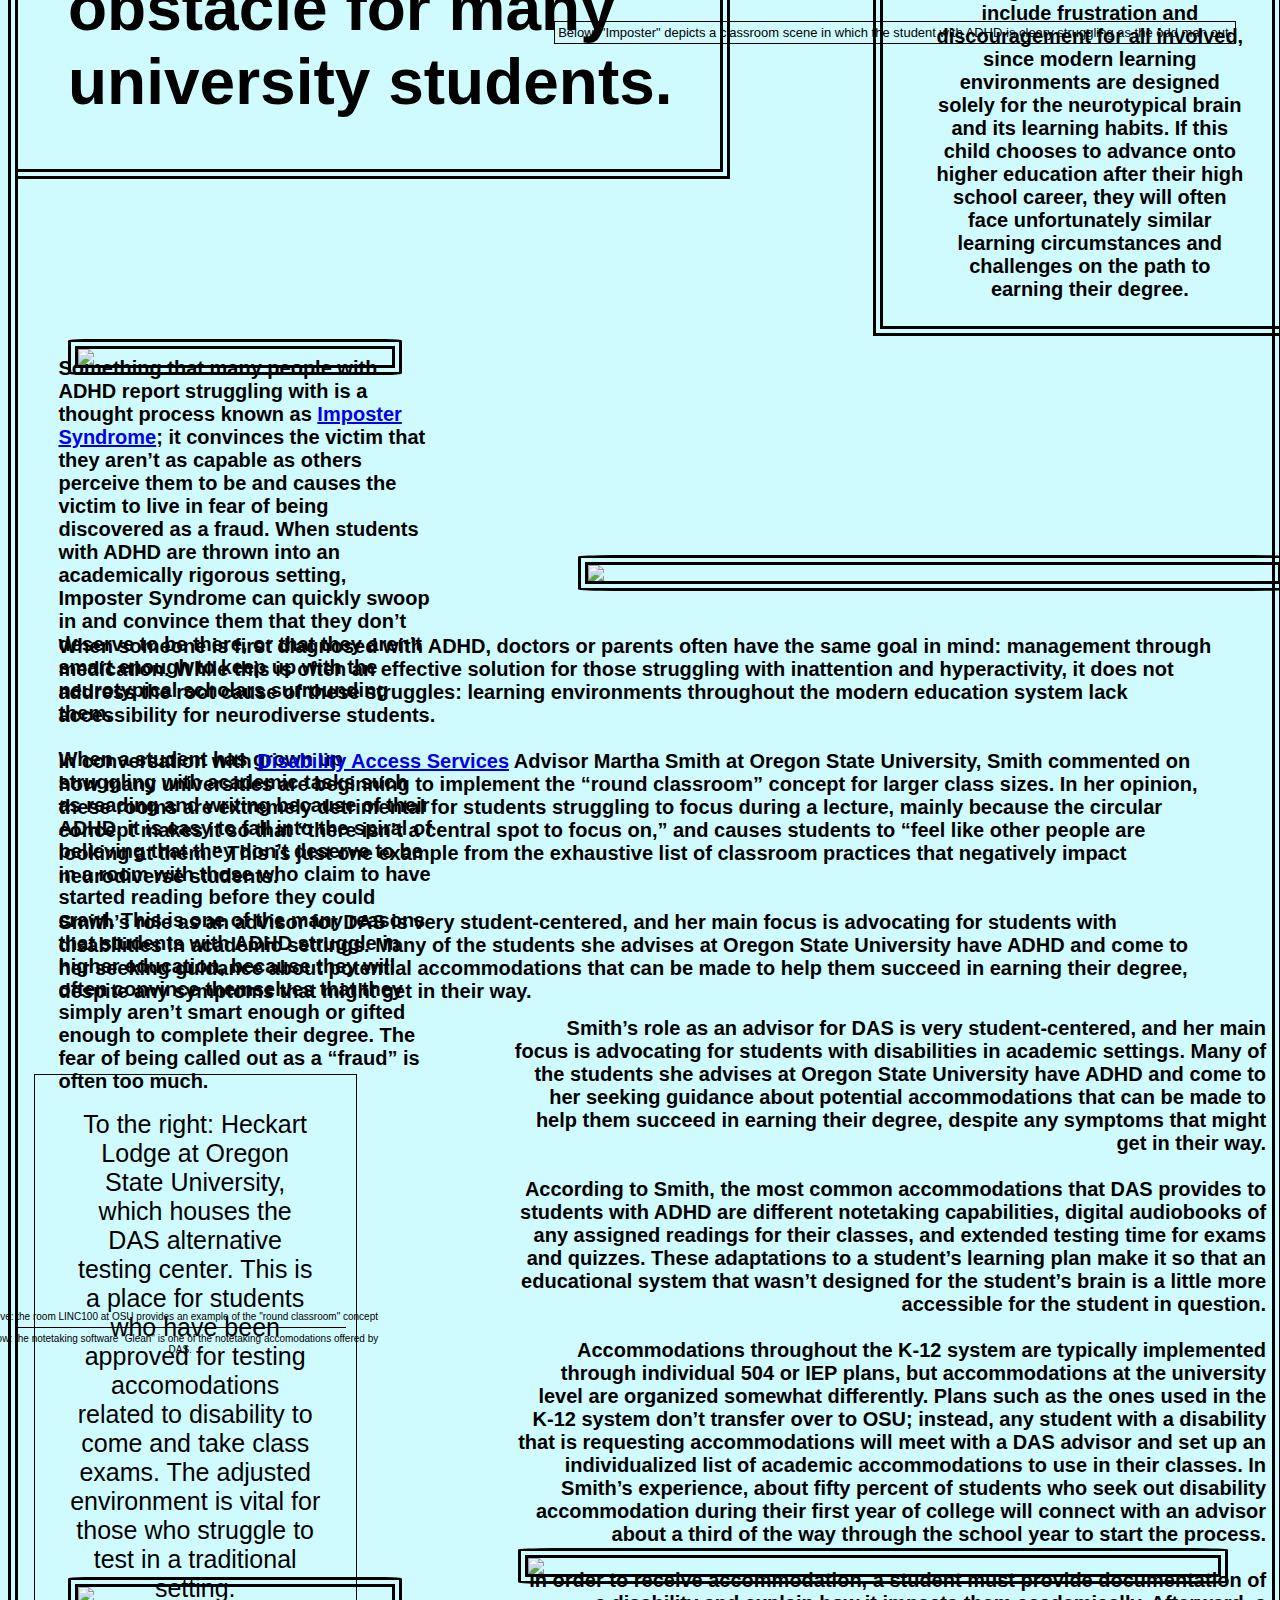
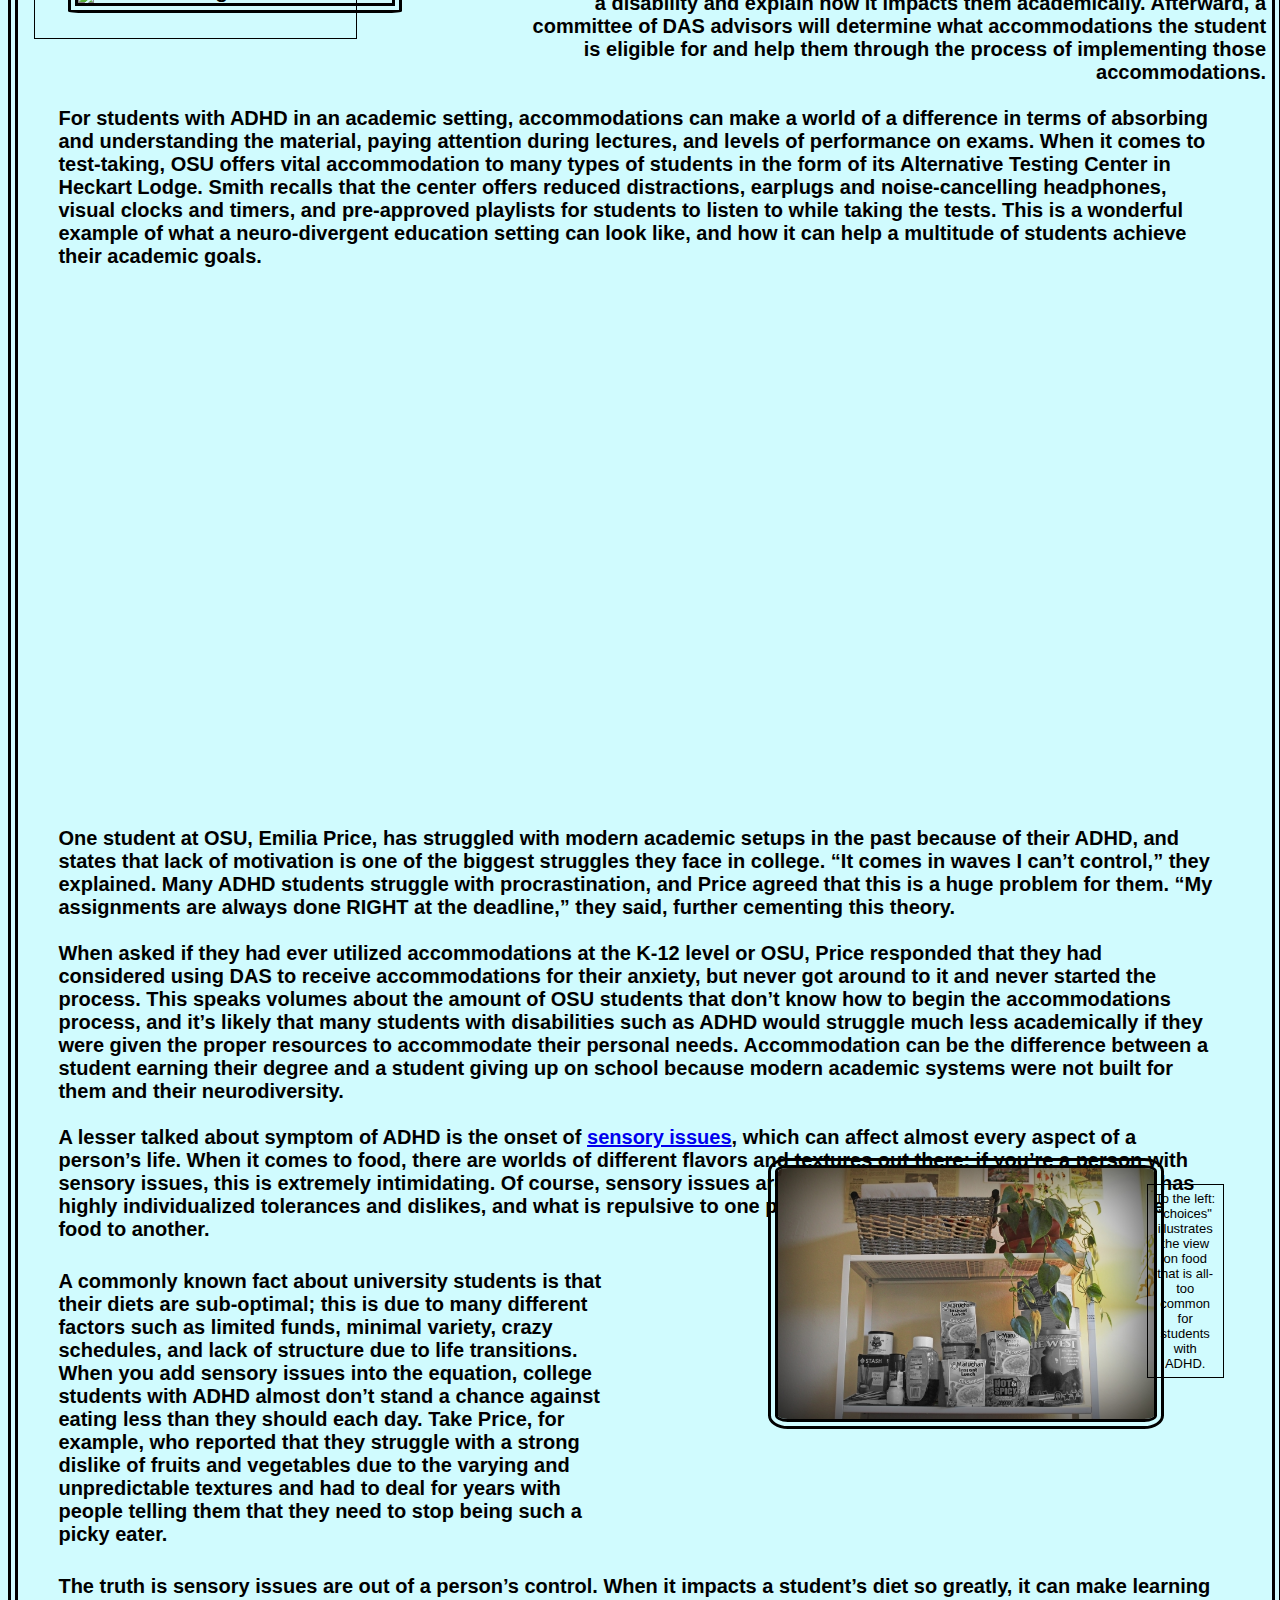
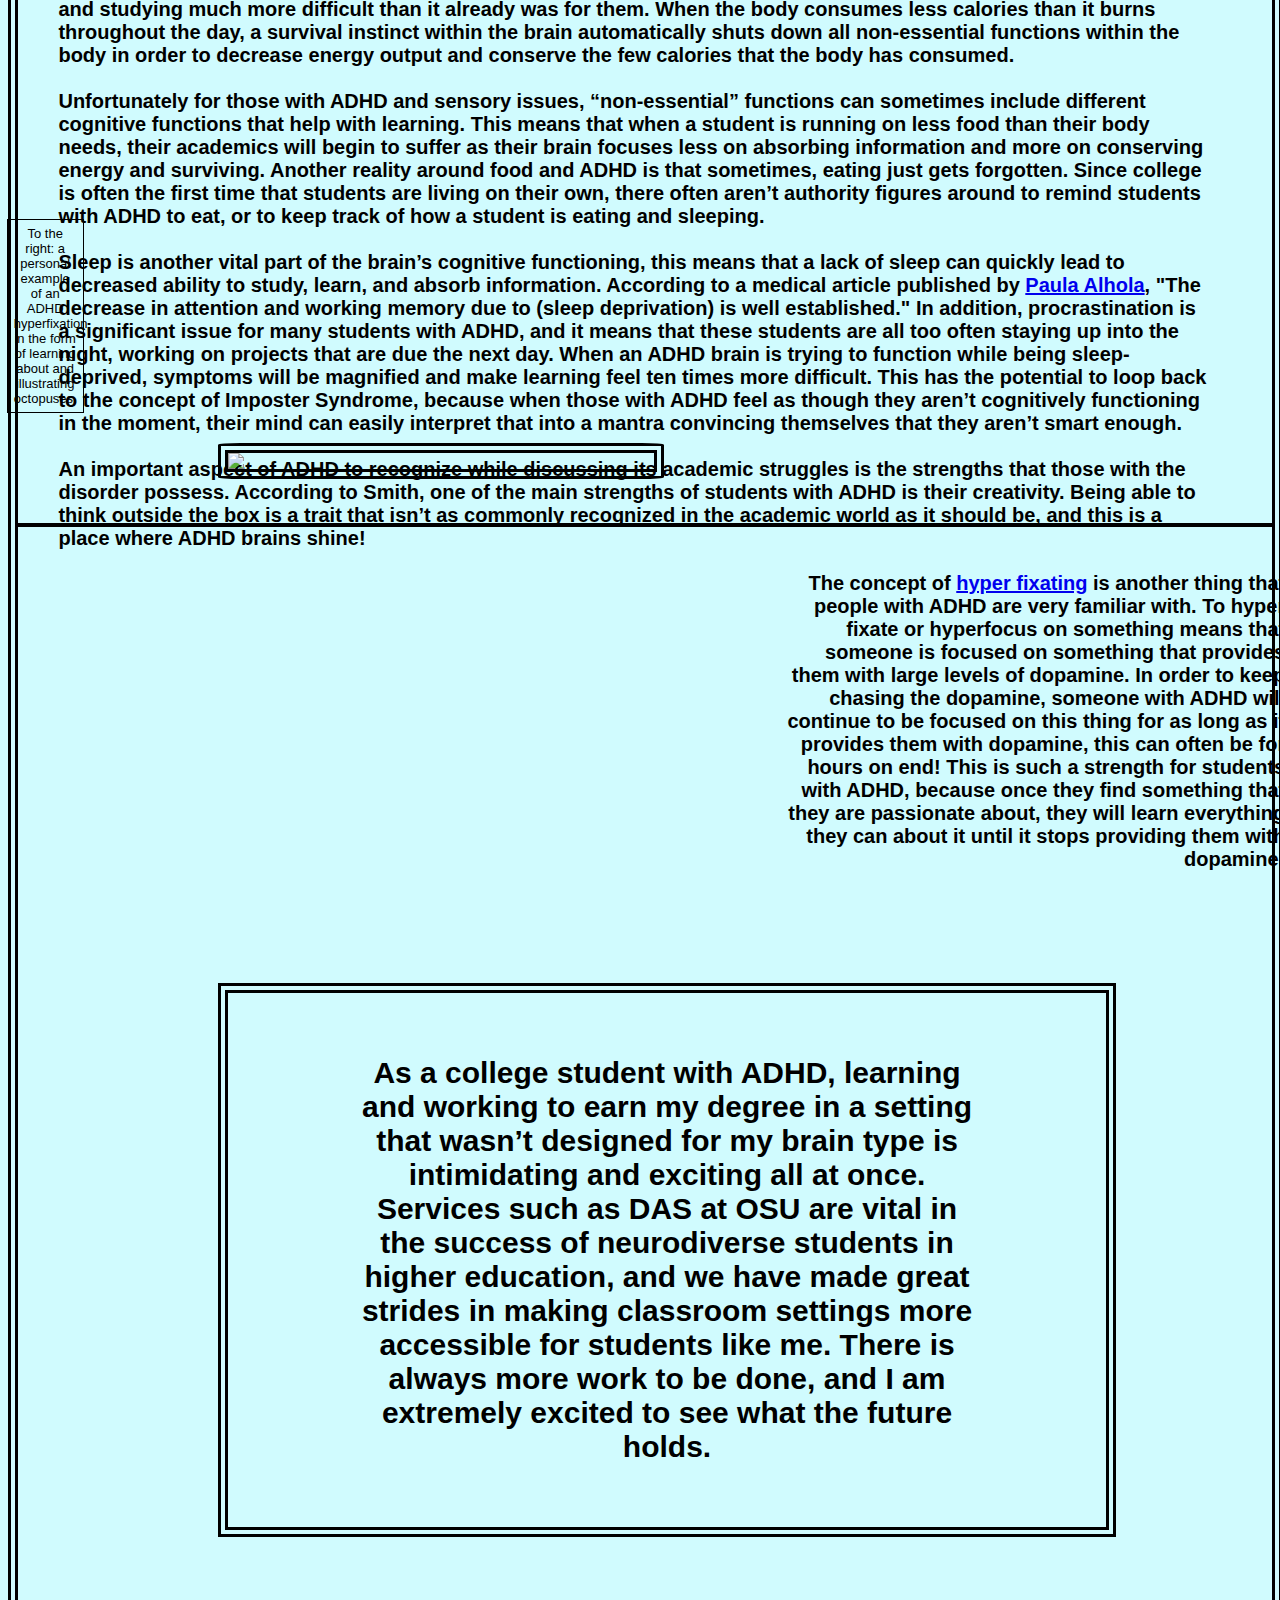
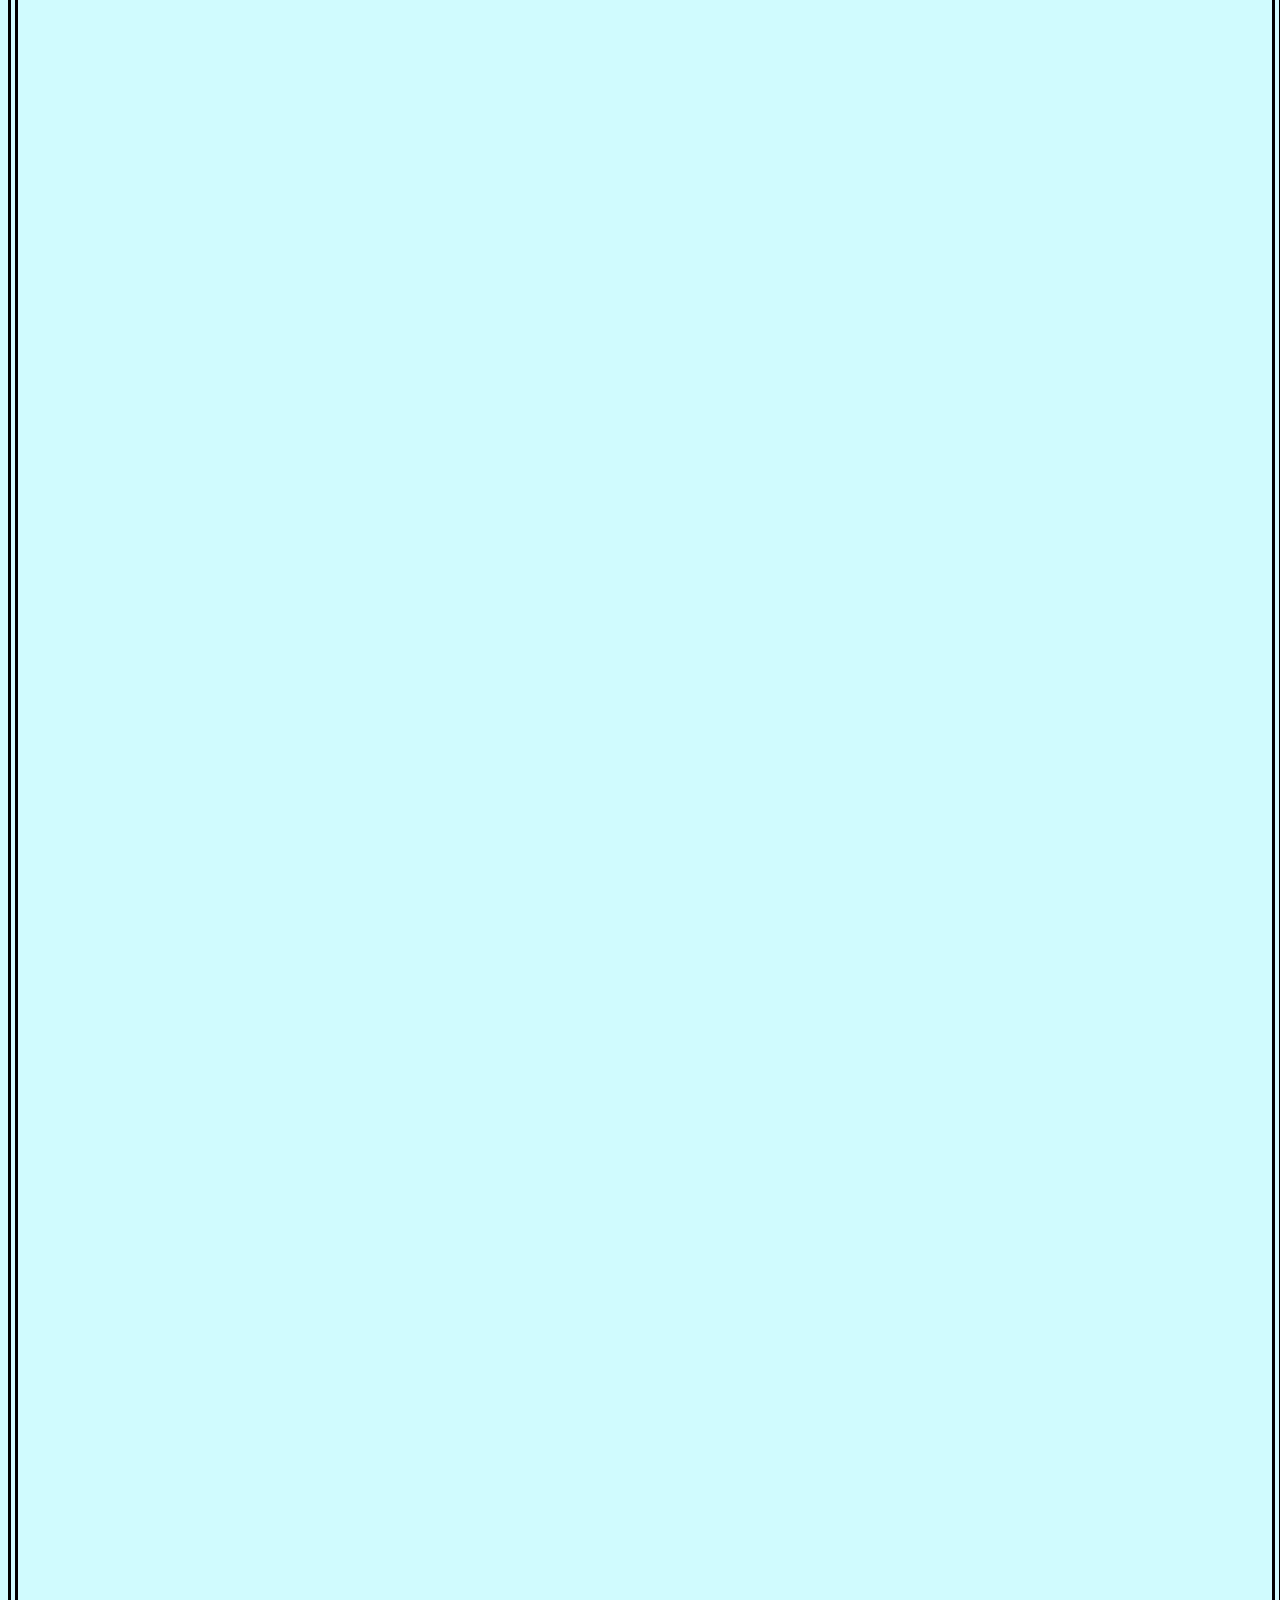
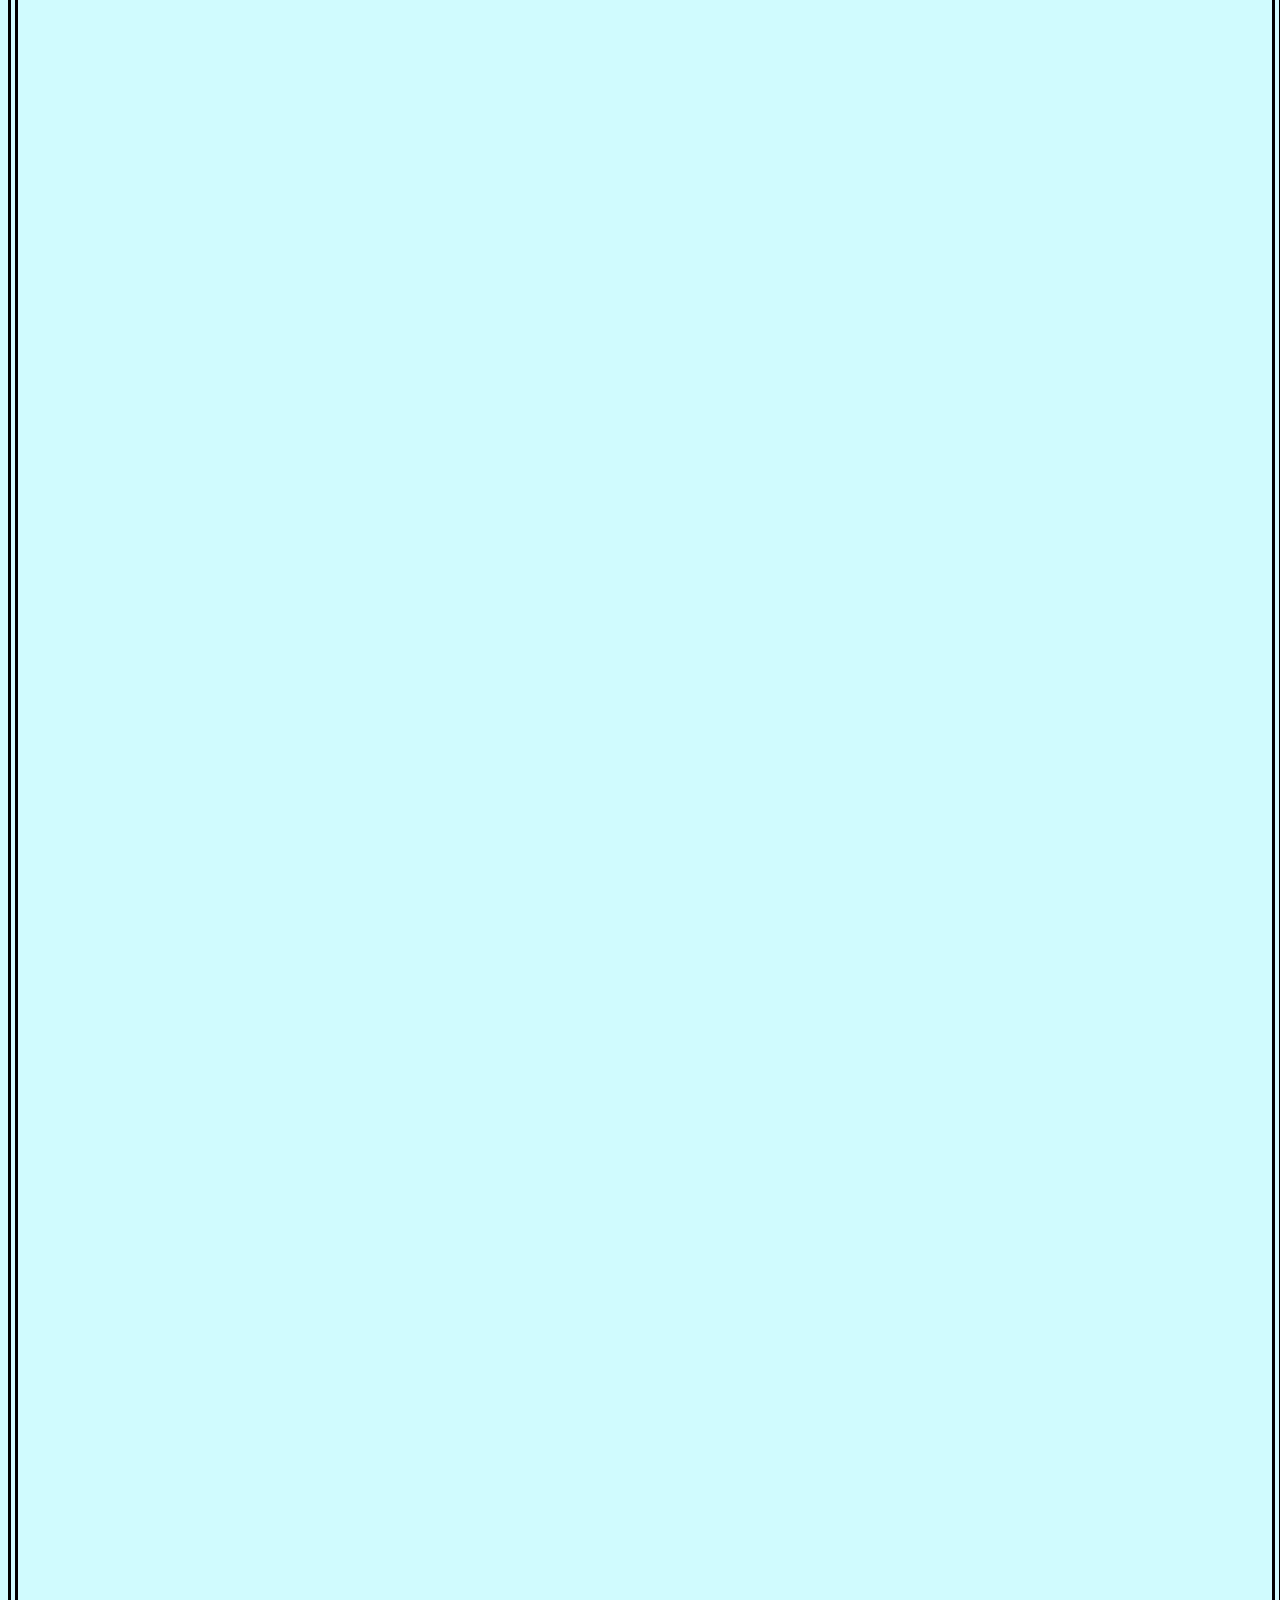
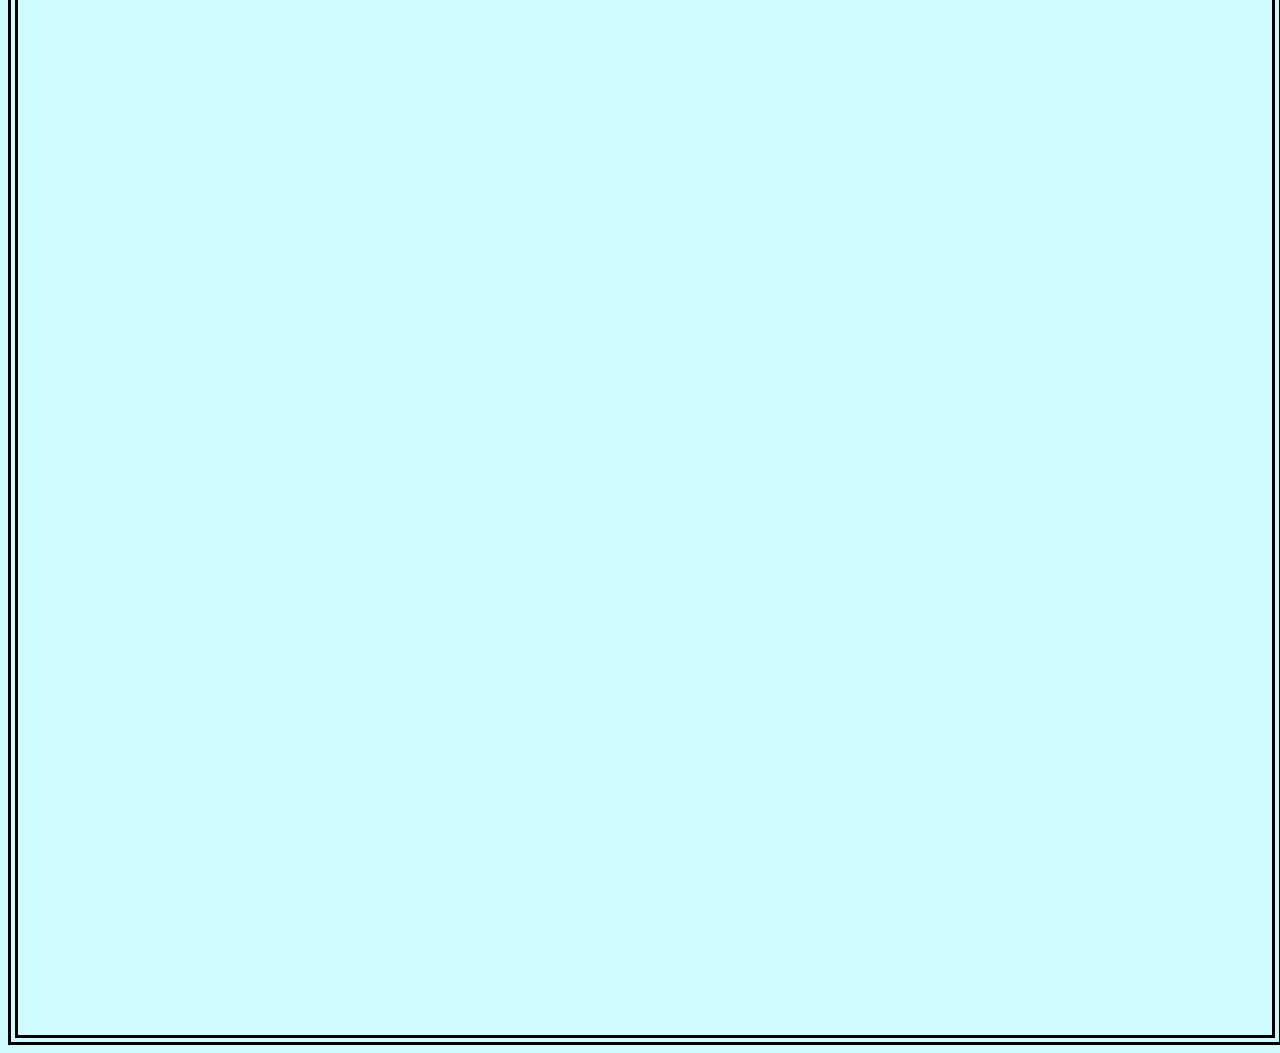
==== commit 5d89d973: "Update ADHD.html" ====
--- a/ADHD.html
+++ b/ADHD.html
@@ -13,9 +13,9 @@
     <header>
         <img src = "76F10B13-ABE0-4D8B-8646-A10866B9A5A4_1_201_a.jpeg" class = 'notebooks'
         style = "width:100%;"> <figcaption class = "notebookcapt">Pictured above: Two pages from the same notebook illustrate the contrast between a "good" and "bad" day of focus for a college student with ADHD</figcaption>
+        <h3 class = "dek">Thandiwe Venema<br>WR201 001<br>ADHD Photo essay</h3>
         <h2 class = "adhdtitle">ADHD:</h2><br><br>
         <h2 class = "adhdtitle2">Struggles Untold in Higher Education</h2>
-        <h3 class = "dek">Thandiwe Venema<br>WR201 001<br>ADHD Photo essay</h3>
     </header>
 </head>
 <body text = "black">
--- a/main.css
+++ b/main.css
@@ -563,7 +563,7 @@
     border:10px double black;
     position:relative;
     left:490px;
-    bottom:800px;
+    bottom:850px;
     display:block;
     background-color:rgb(61, 64, 83);
     opacity:.8;
@@ -571,3 +571,8 @@
 }
 .robotcover:hover {
     opacity:1
+}
+.dek {
+    position:relative;
+    bottom:1000px
+}
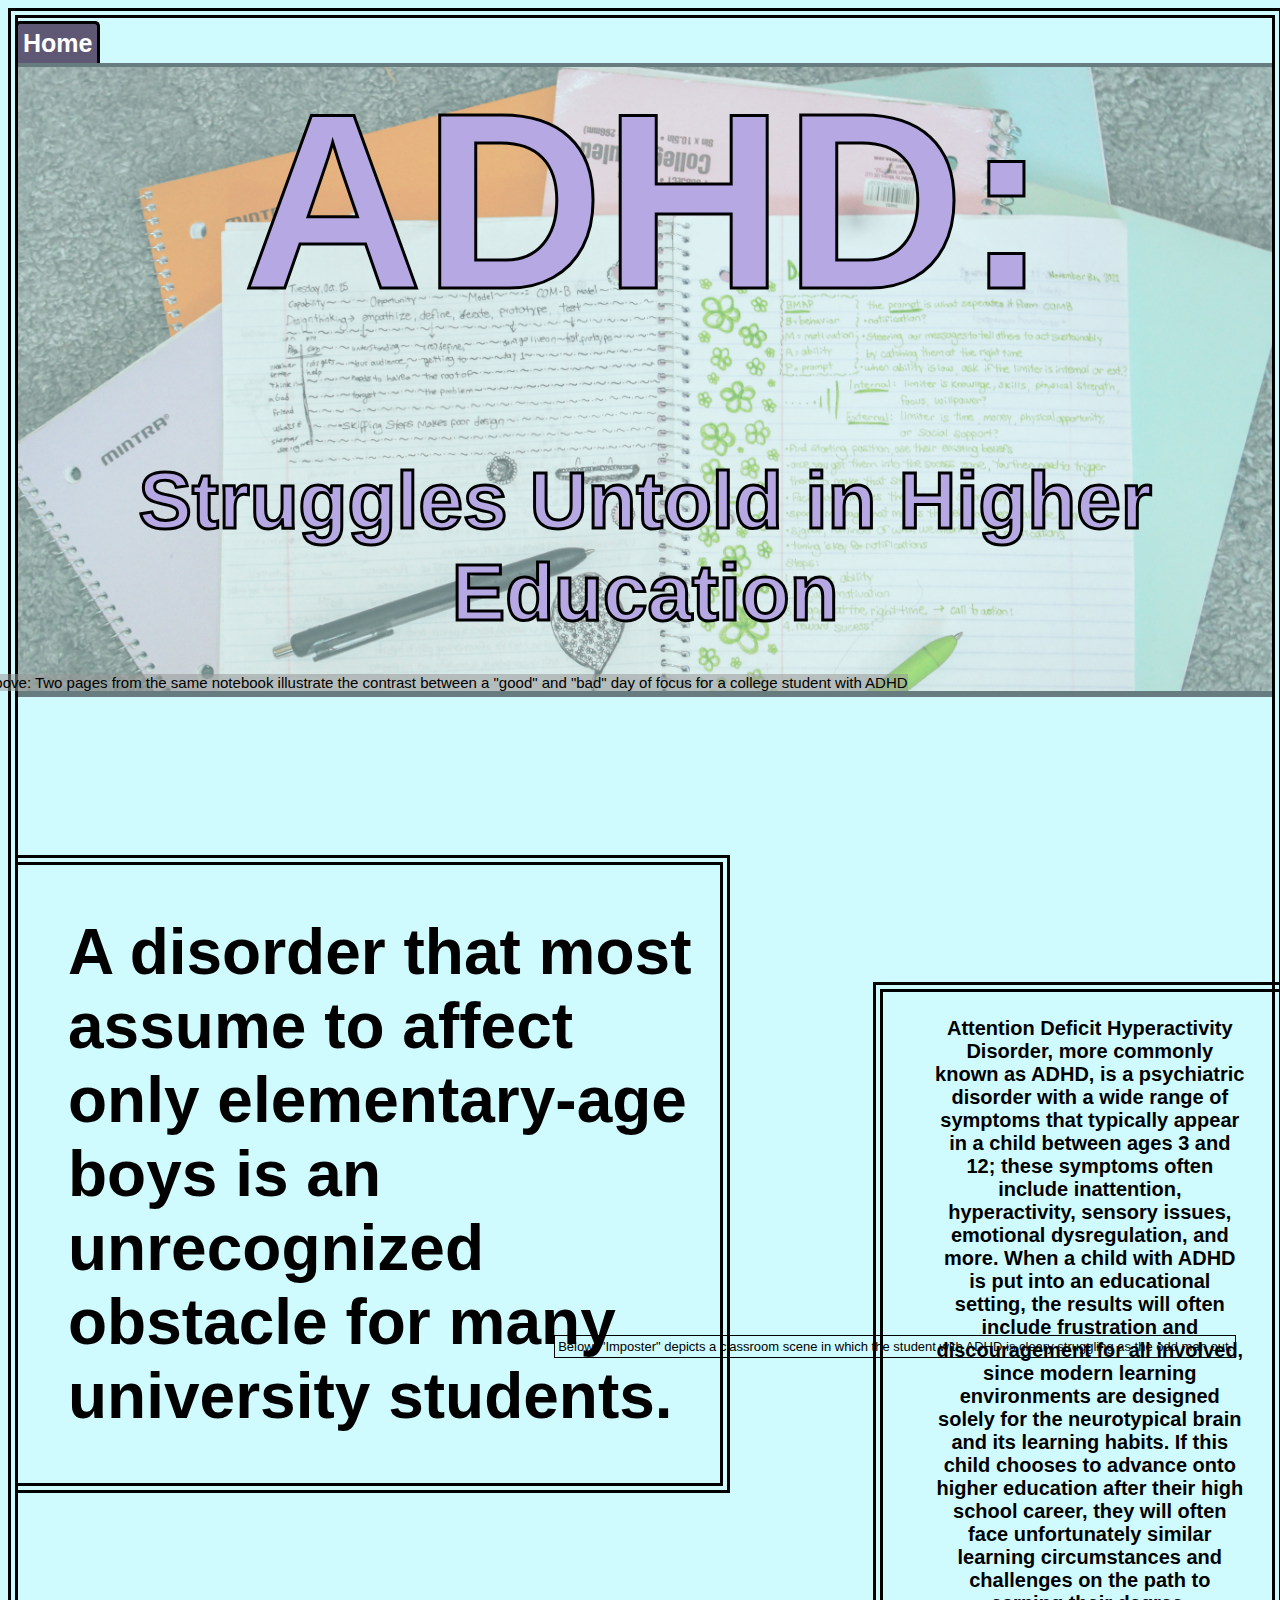
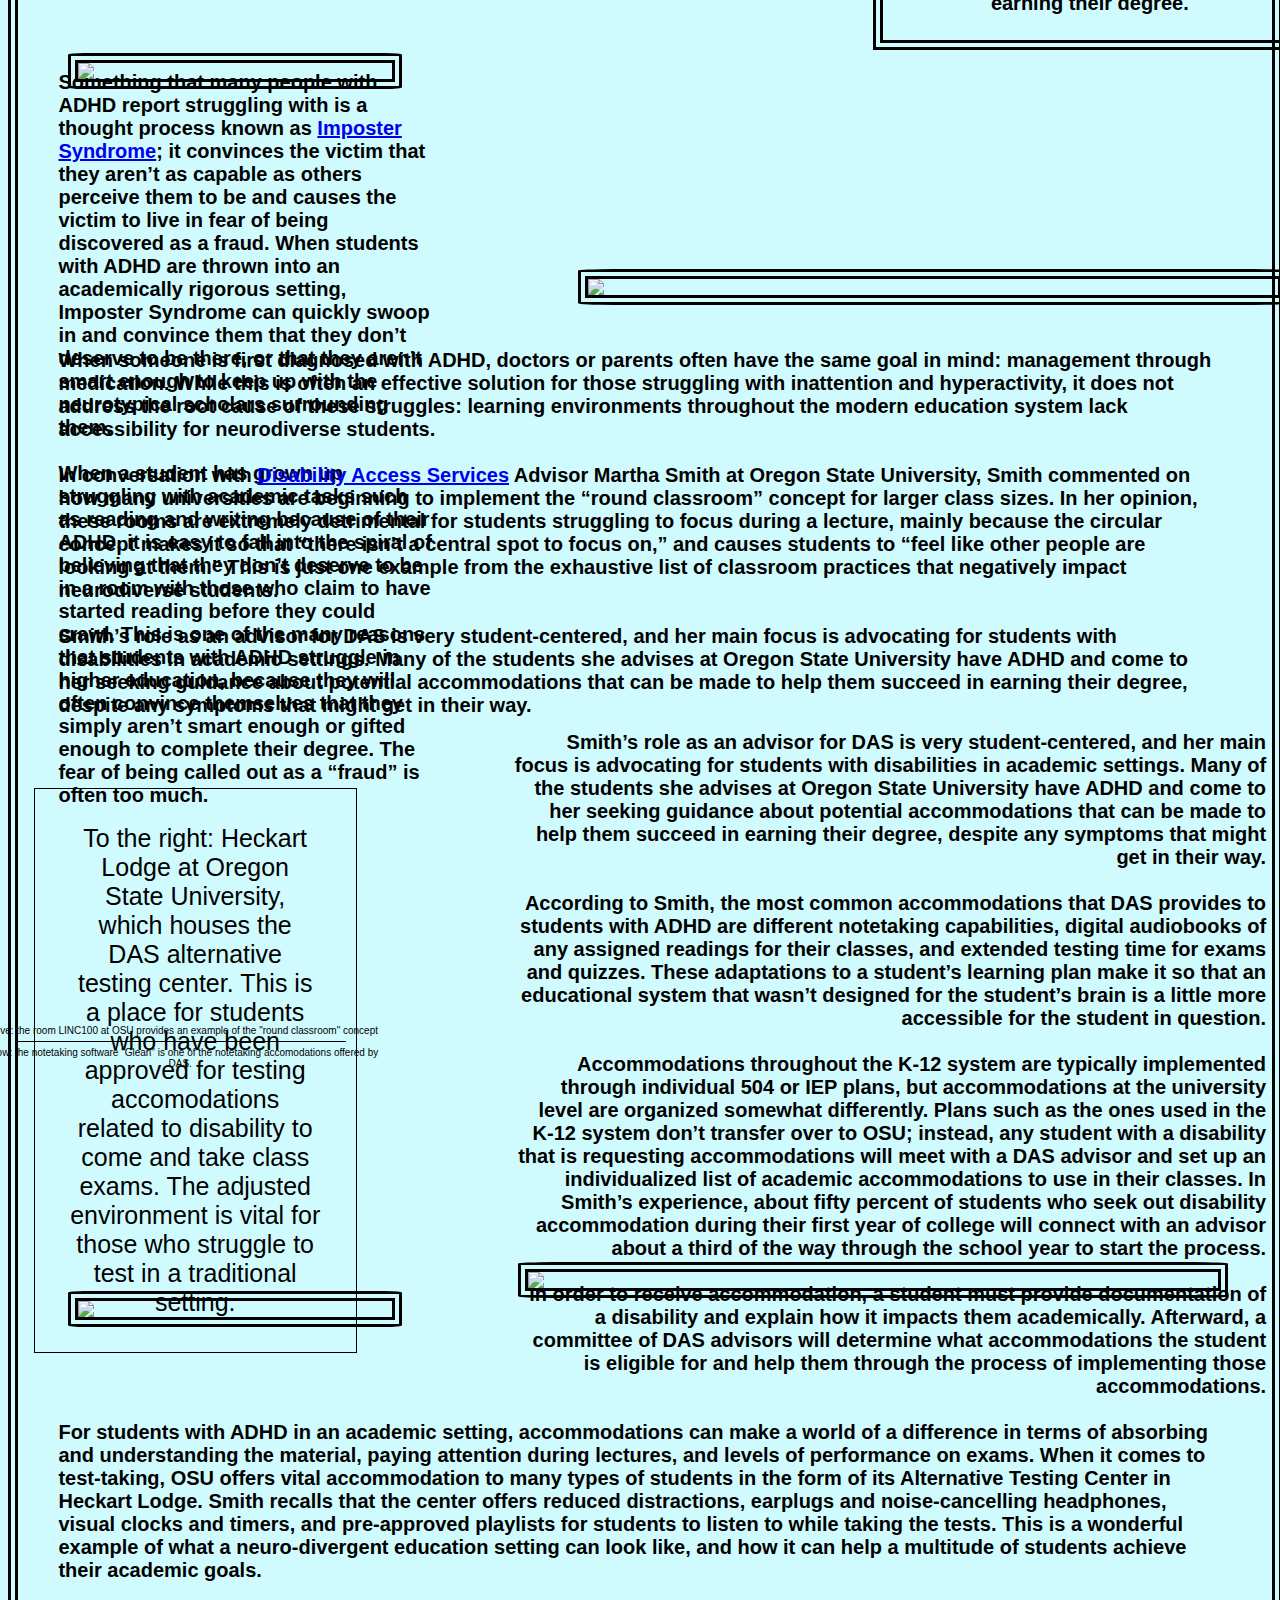
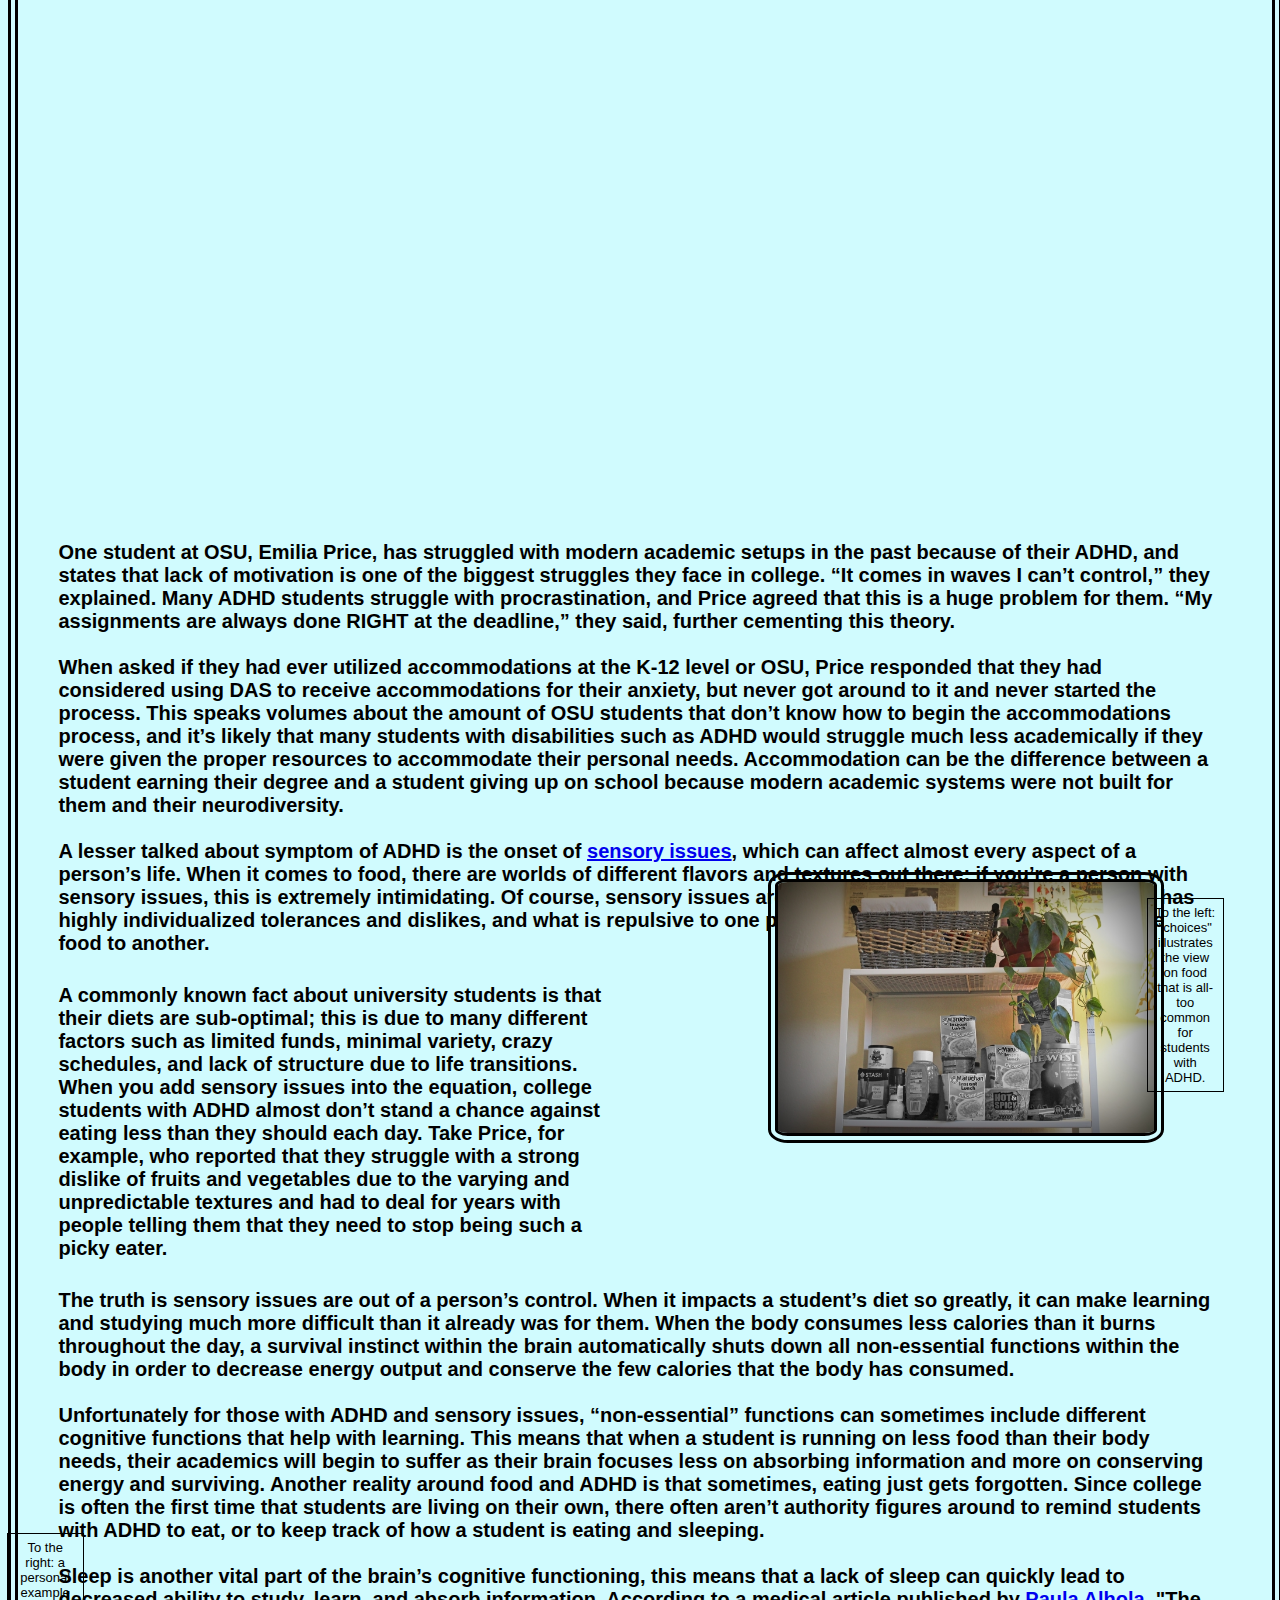
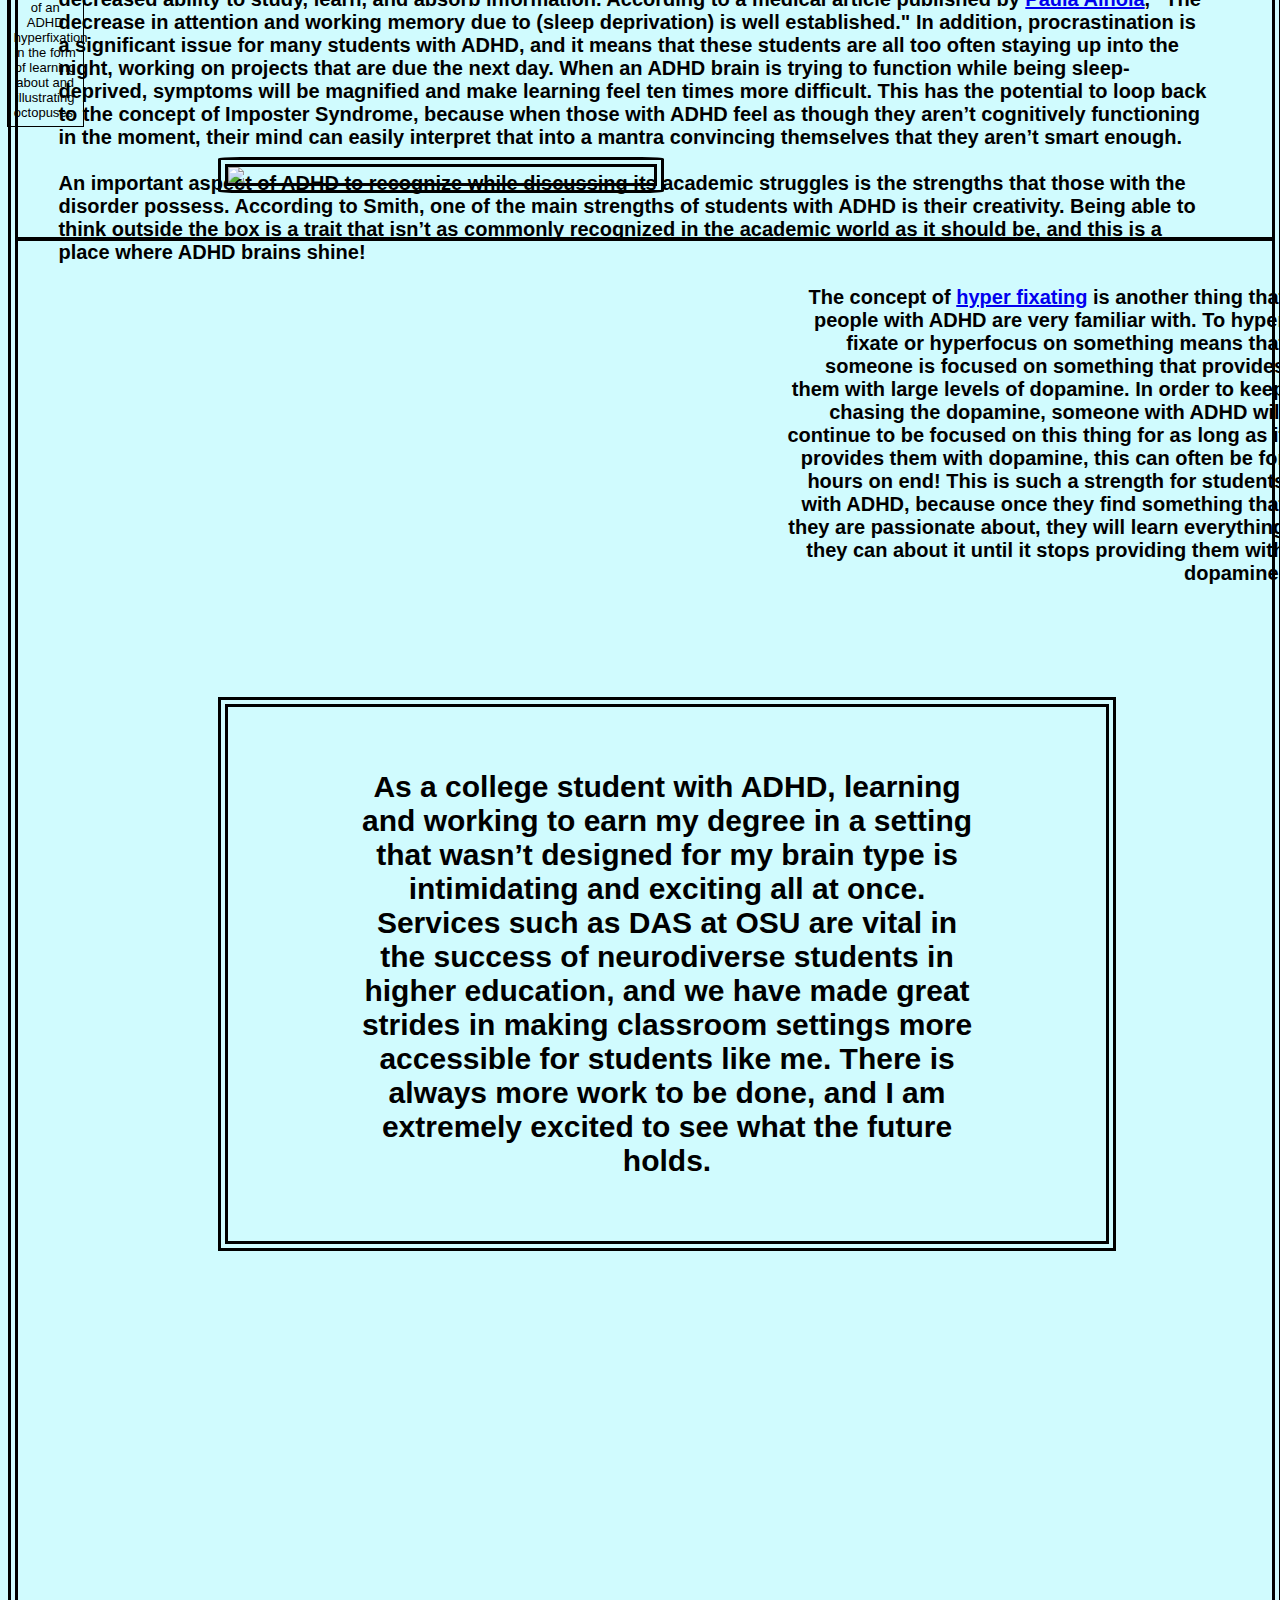
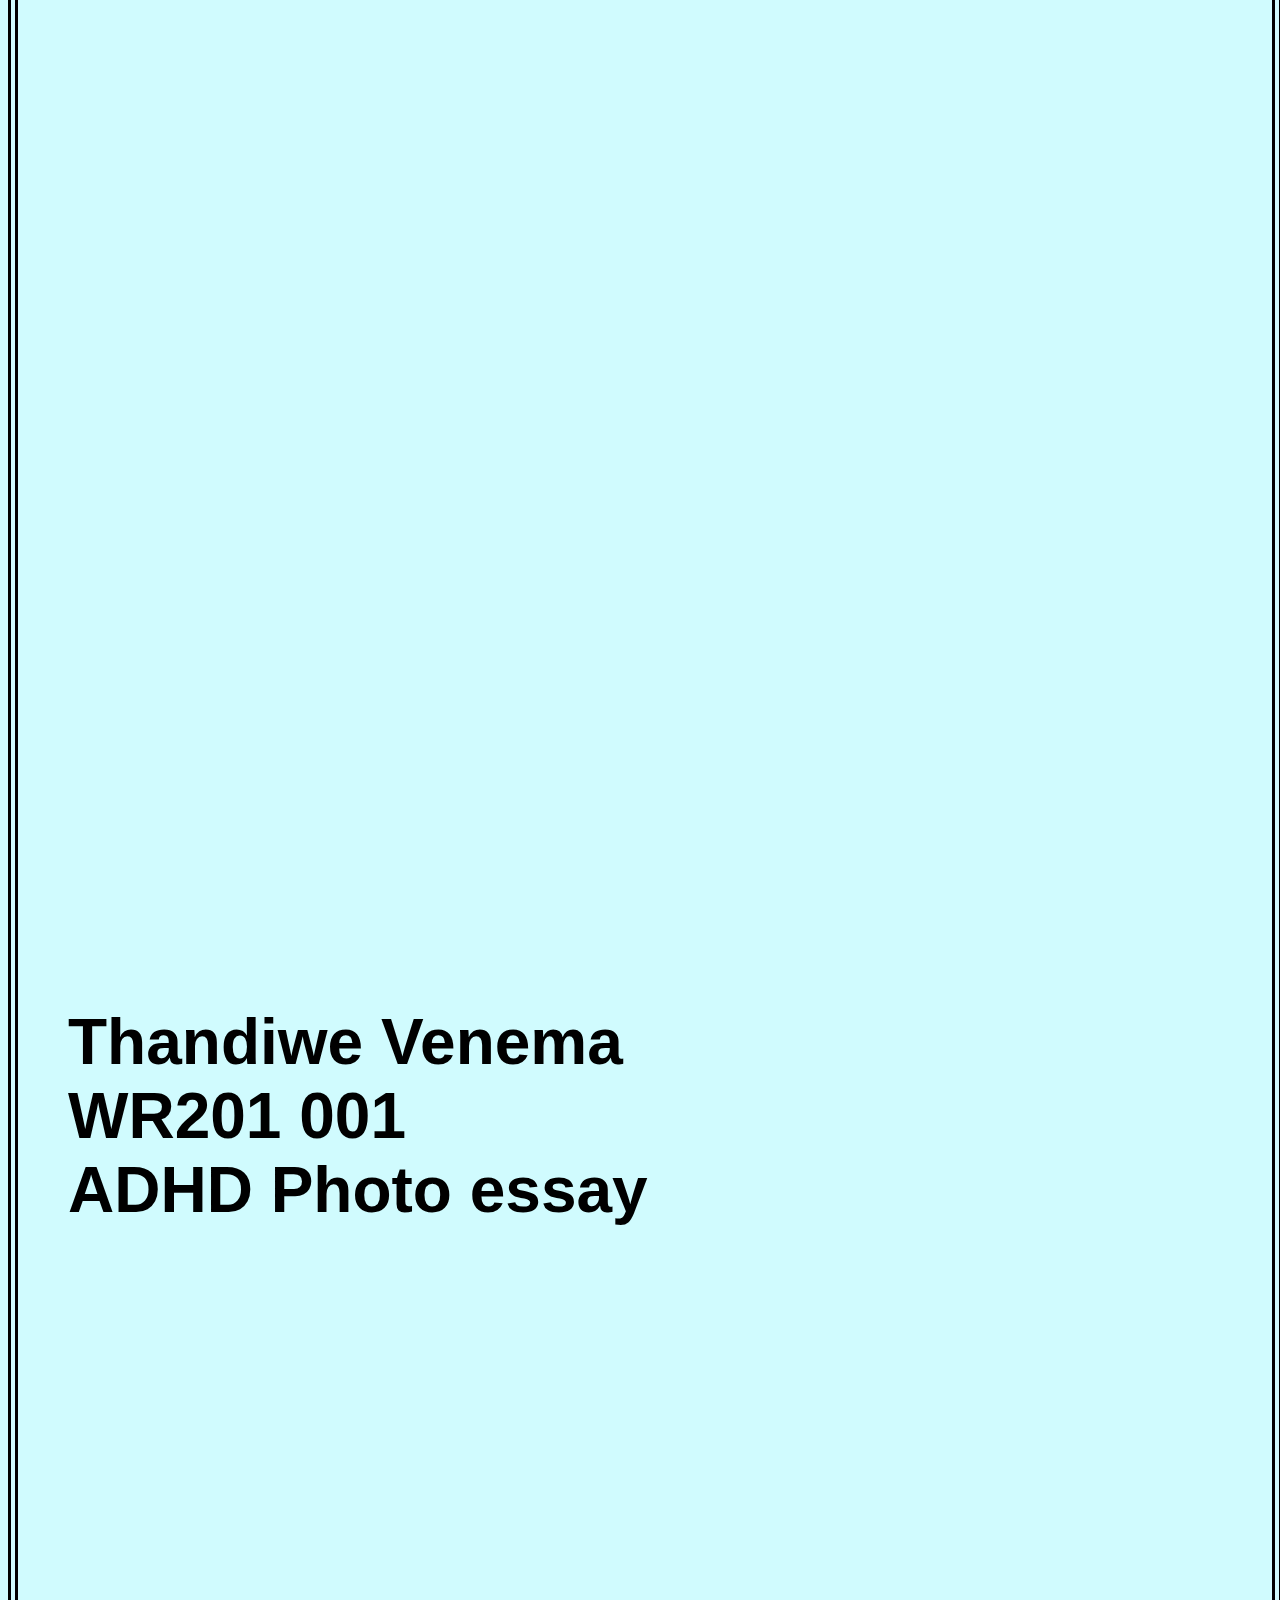
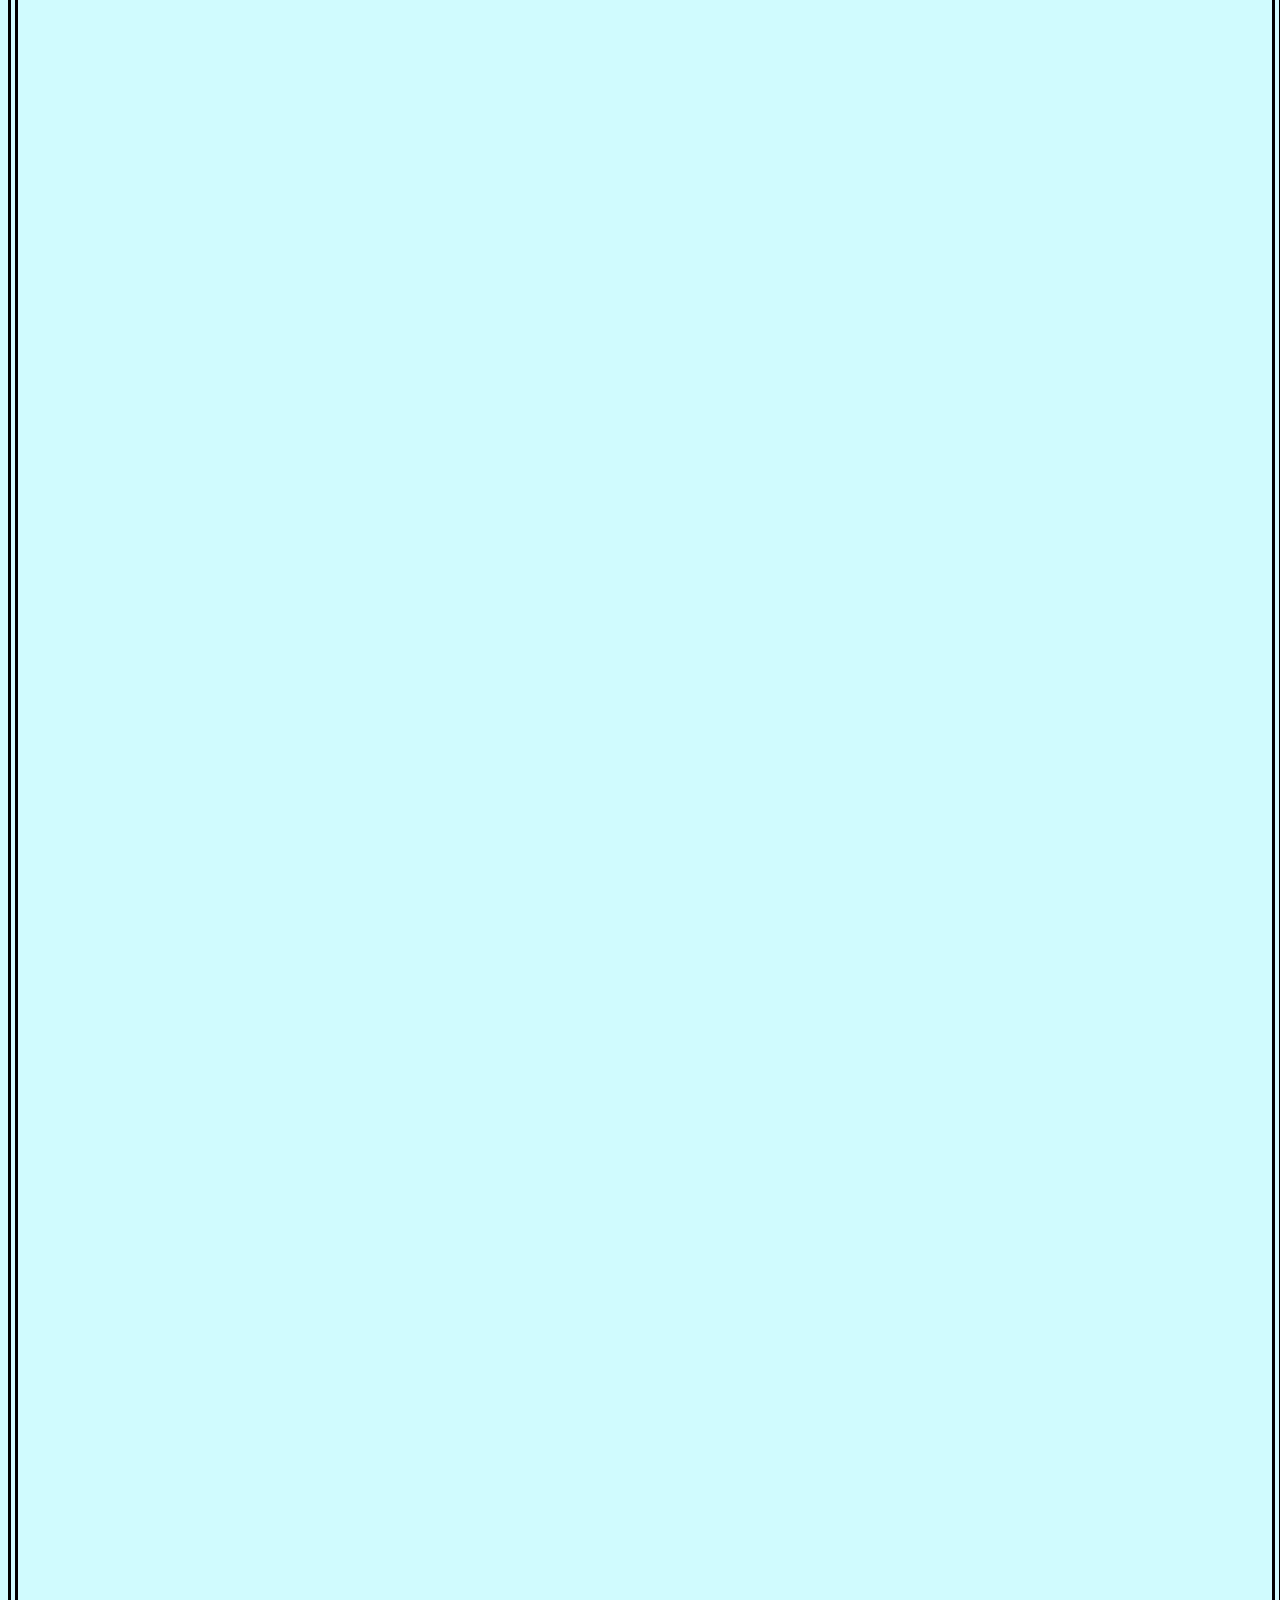
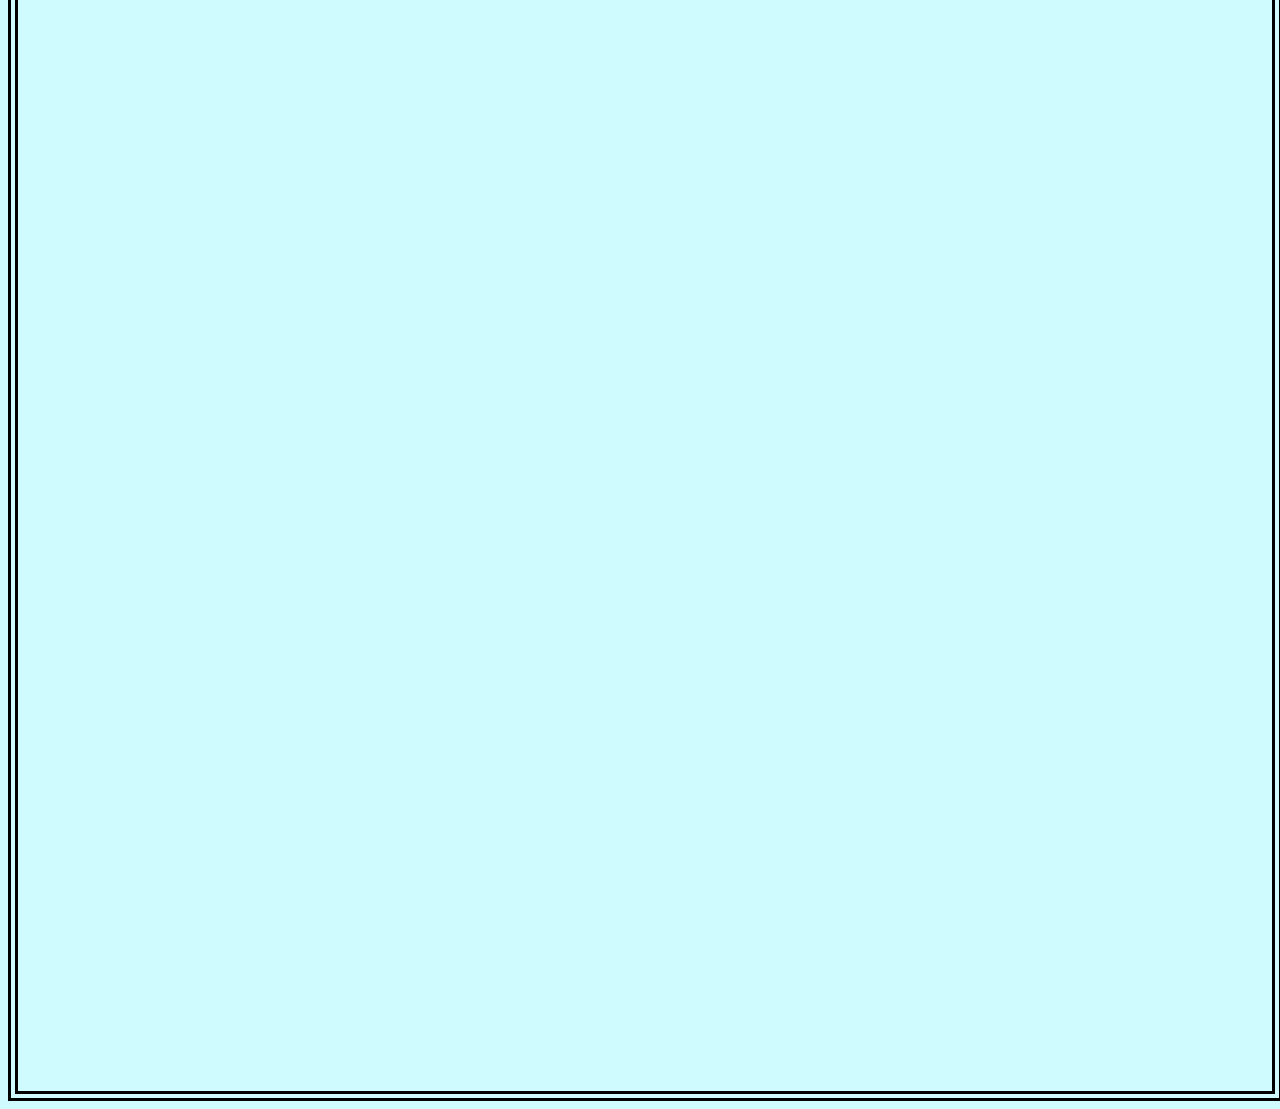
==== commit ecf12746: "Update ADHD.html" ====
--- a/ADHD.html
+++ b/ADHD.html
@@ -13,7 +13,6 @@
     <header>
         <img src = "76F10B13-ABE0-4D8B-8646-A10866B9A5A4_1_201_a.jpeg" class = 'notebooks'
         style = "width:100%;"> <figcaption class = "notebookcapt">Pictured above: Two pages from the same notebook illustrate the contrast between a "good" and "bad" day of focus for a college student with ADHD</figcaption>
-        <h3 class = "dek">Thandiwe Venema<br>WR201 001<br>ADHD Photo essay</h3>
         <h2 class = "adhdtitle">ADHD:</h2><br><br>
         <h2 class = "adhdtitle2">Struggles Untold in Higher Education</h2>
     </header>
@@ -65,6 +64,7 @@
     <img src = "IMG_6469.jpg" class = "heckart"/><figcaption class = "heckartcapt">To the right: Heckart Lodge at Oregon State University, which houses the DAS alternative testing center. This is a place for students who have been approved for testing accomodations related to disability to come and take class exams. The adjusted environment is vital for those who struggle to test in a traditional setting.</figcaption>
     <img src = "IMG_6472.jpg" class = "linc"/>
     <hr style="height:4px;width:100%;border:3px;color:rgb(0, 0, 0);background-color:rgb(0, 0, 0);position:relative;bottom:5300px">
+    <h3 class = "dek">Thandiwe Venema<br>WR201 001<br>ADHD Photo essay</h3>
 </body>
 <hr style="height:6px;width:100%;border:3px;color:rgb(0, 0, 0);background-color:rgb(0, 0, 0);position:relative;>
 <footer>
--- a/main.css
+++ b/main.css
@@ -169,7 +169,7 @@
     border:10px double black;
     position:relative;
     left:490px;
-    bottom:500px;
+    bottom:600px;
     display:block;
     background-color:rgb(61, 64, 83);
     opacity:.8;
@@ -186,8 +186,9 @@
 }
 .moveheader {
     position:relative;
-    bottom:700px;
-    left:220px;
+    bottom:800px;
+    left:230px;
+    font-size:500%
 }
 .adhdtitle {
     font-size:250px;
@@ -348,7 +349,7 @@
     border-radius:5%;
     position:relative;
     left:950px;
-    bottom:879px;
+    bottom:979px;
     display:block;
     background-color:rgb(61, 64, 83);
     opacity:.8;
@@ -432,10 +433,10 @@
 }
 .belowheader {
     position:relative;
-    width:50%;
-    font-size:20px;
+    width:60%;
+    font-size:30px;
     bottom:650px;
-    left:510px;
+    left:450px;
 }
 .josie {
     font-size:1500%;
@@ -563,7 +564,7 @@
     border:10px double black;
     position:relative;
     left:490px;
-    bottom:850px;
+    bottom:950px;
     display:block;
     background-color:rgb(61, 64, 83);
     opacity:.8;
@@ -574,5 +575,7 @@
 }
 .dek {
     position:relative;
-    bottom:1000px
-}
+    text-align:left;
+    left:50px;
+    bottom:3000px
+}
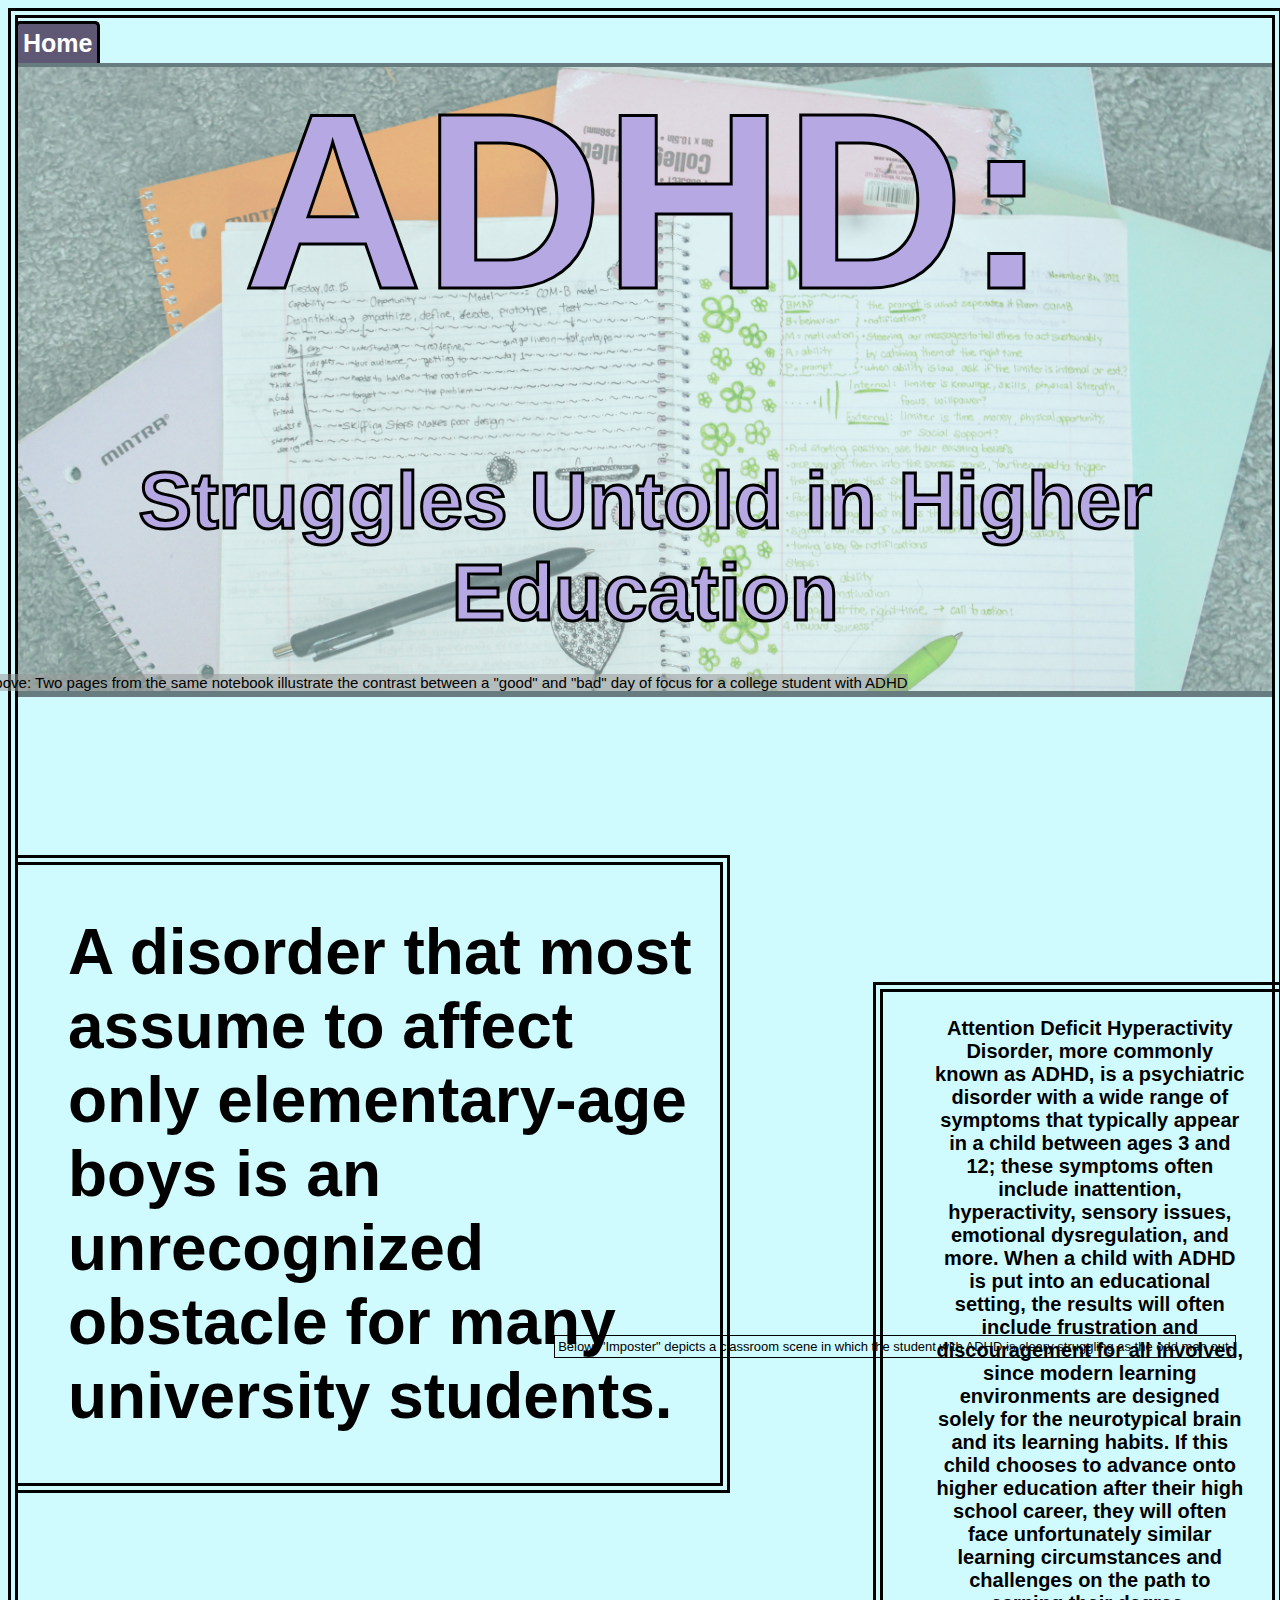
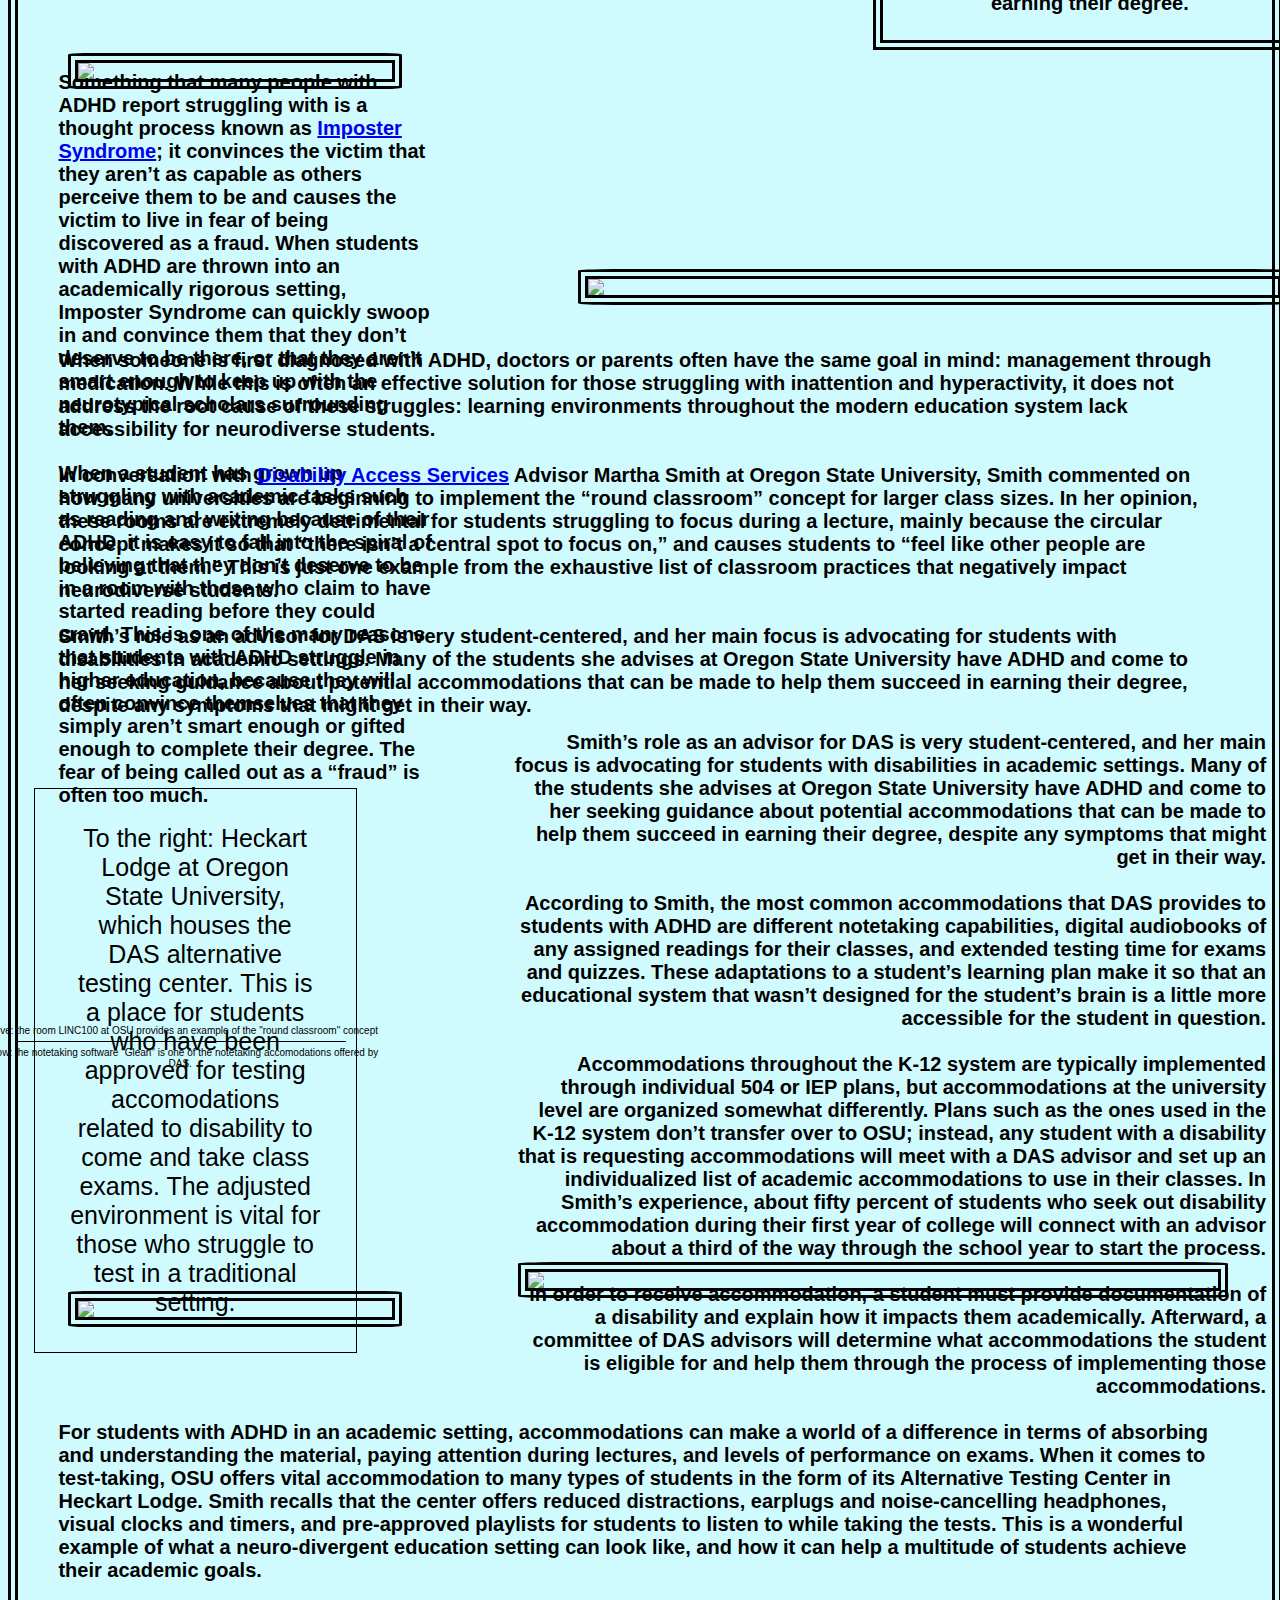
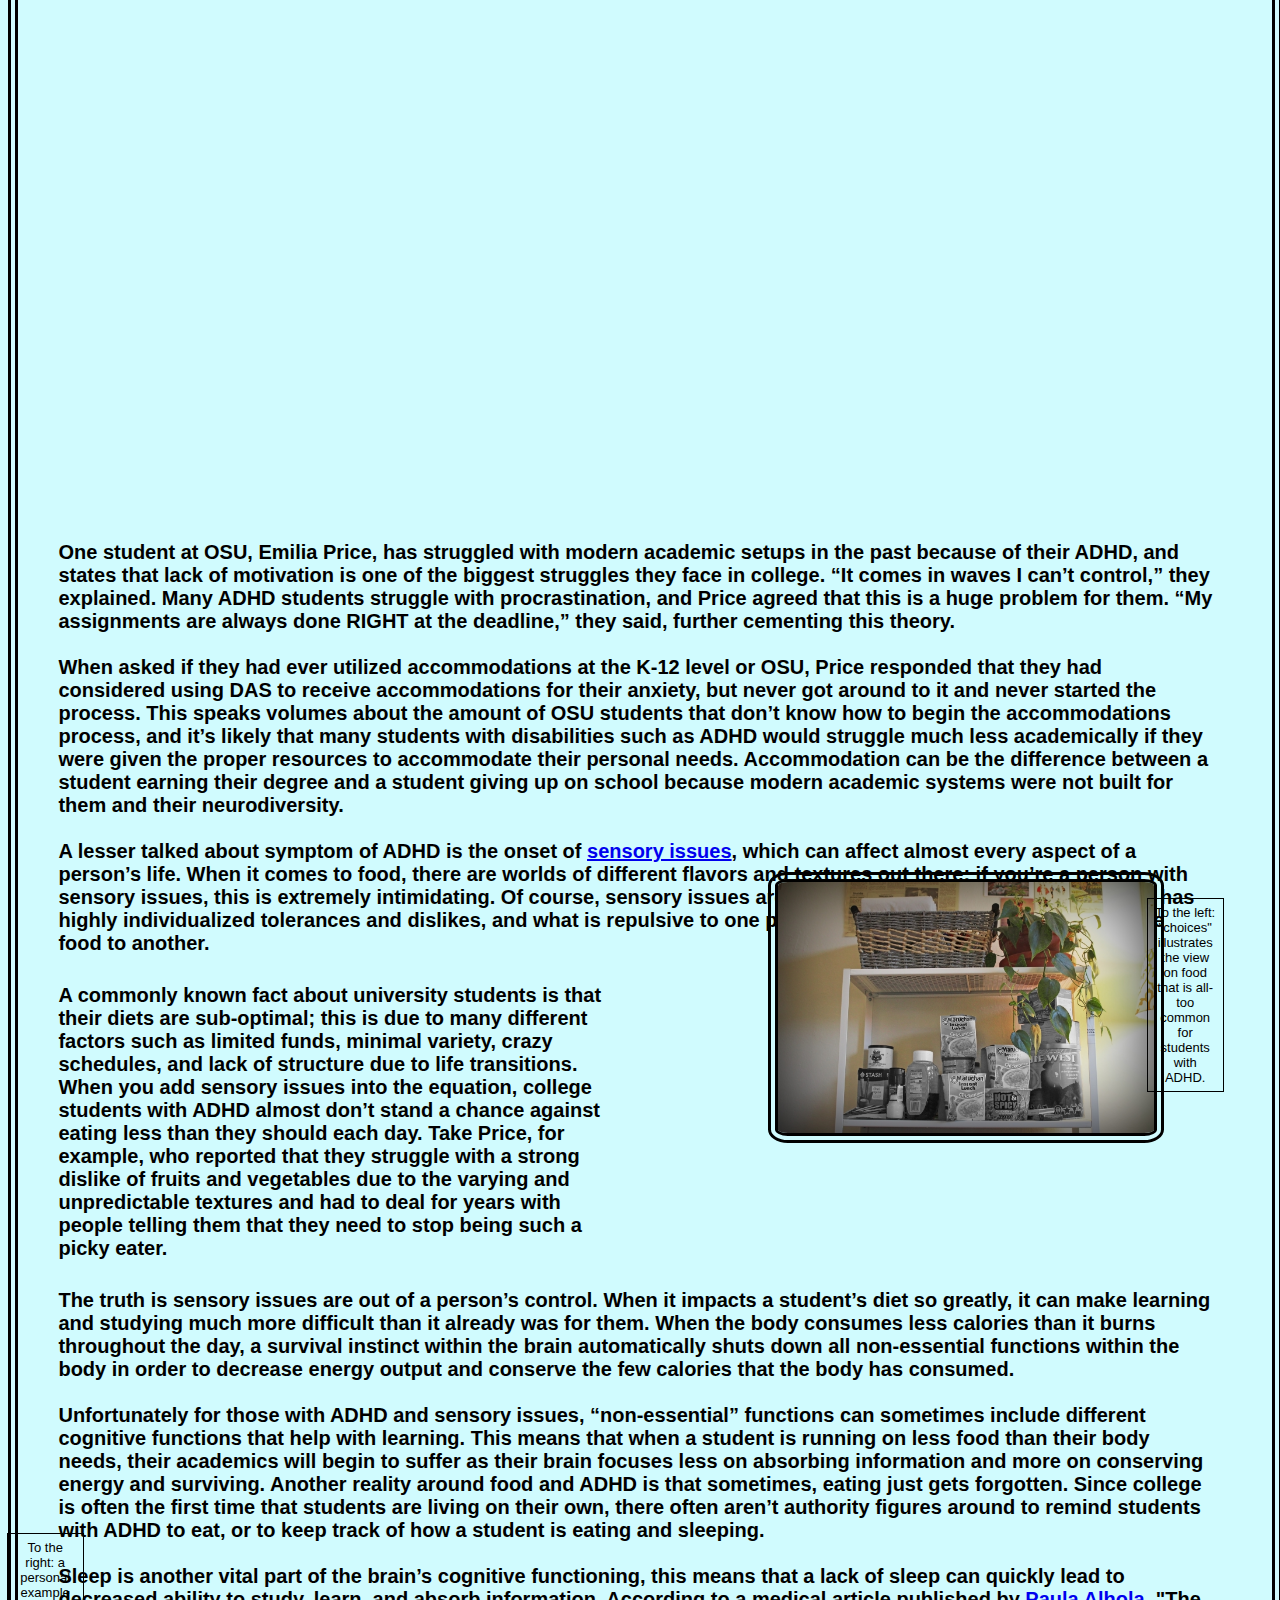
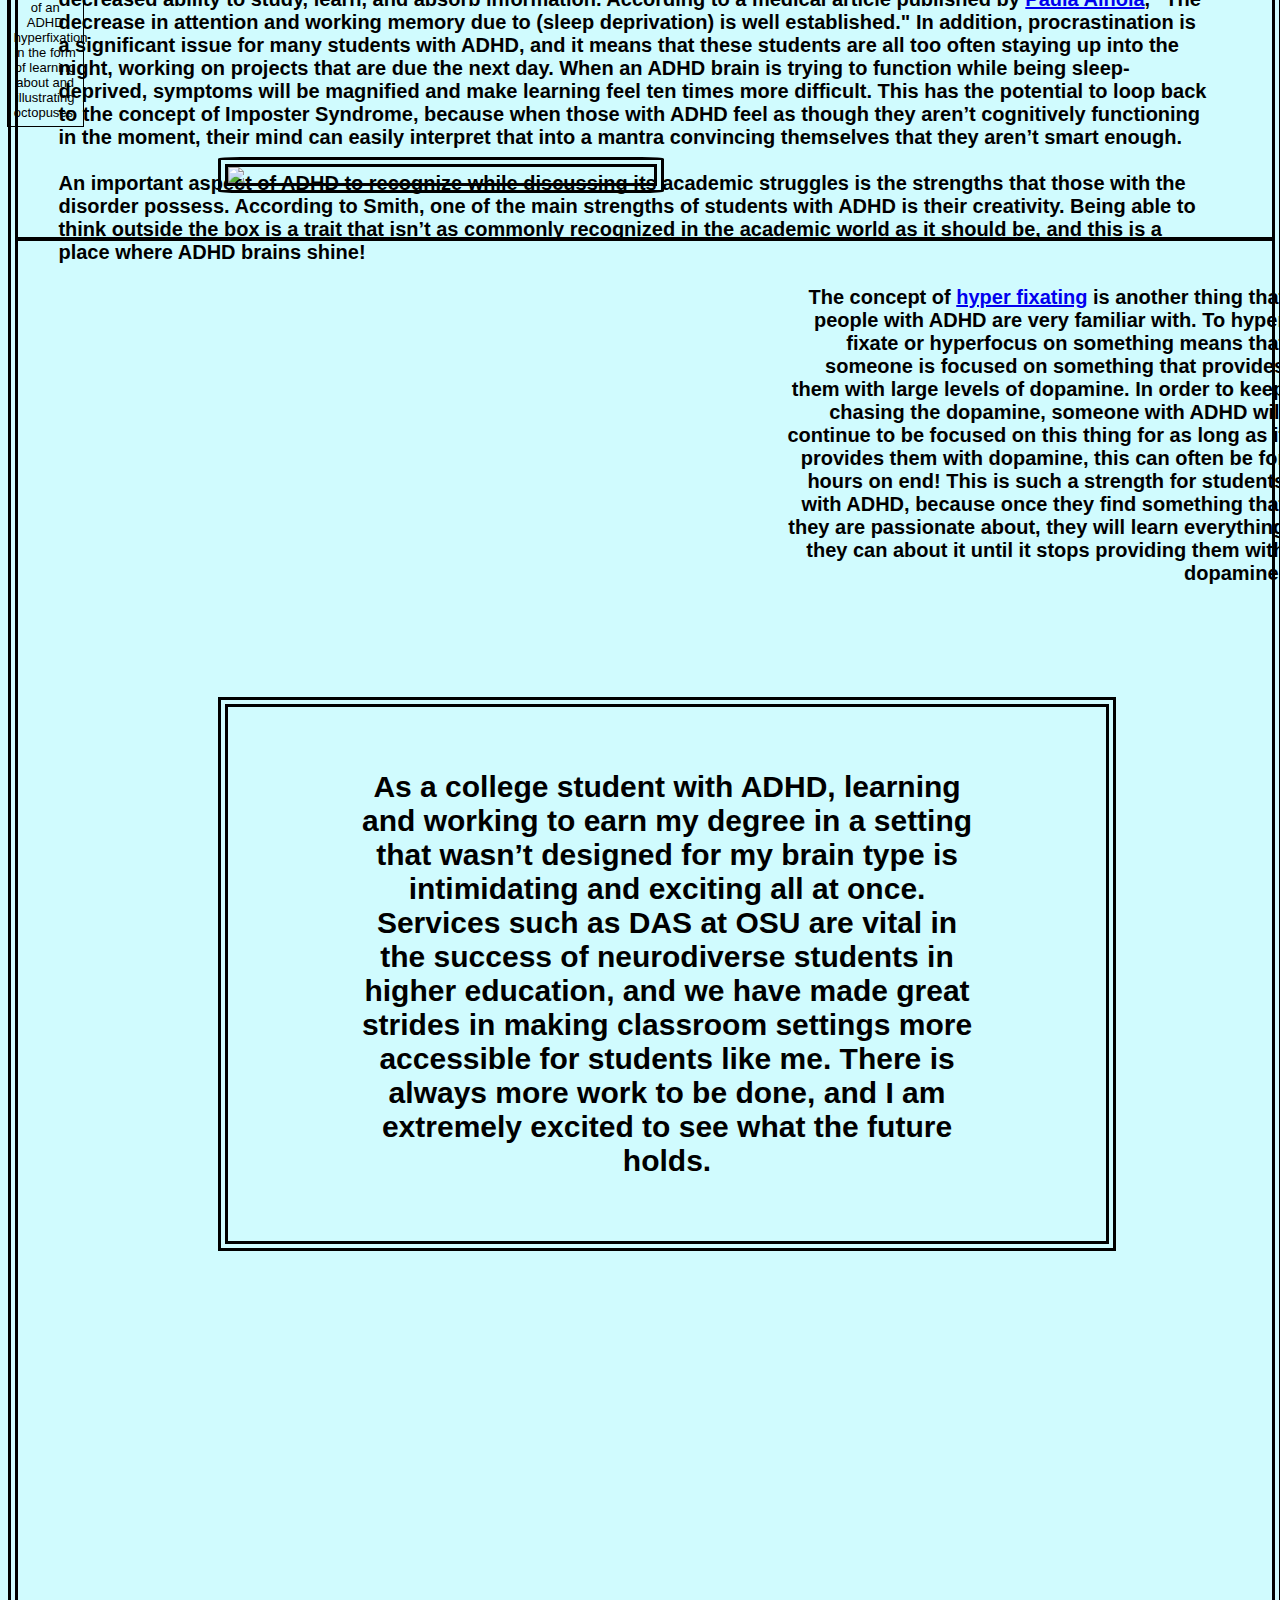
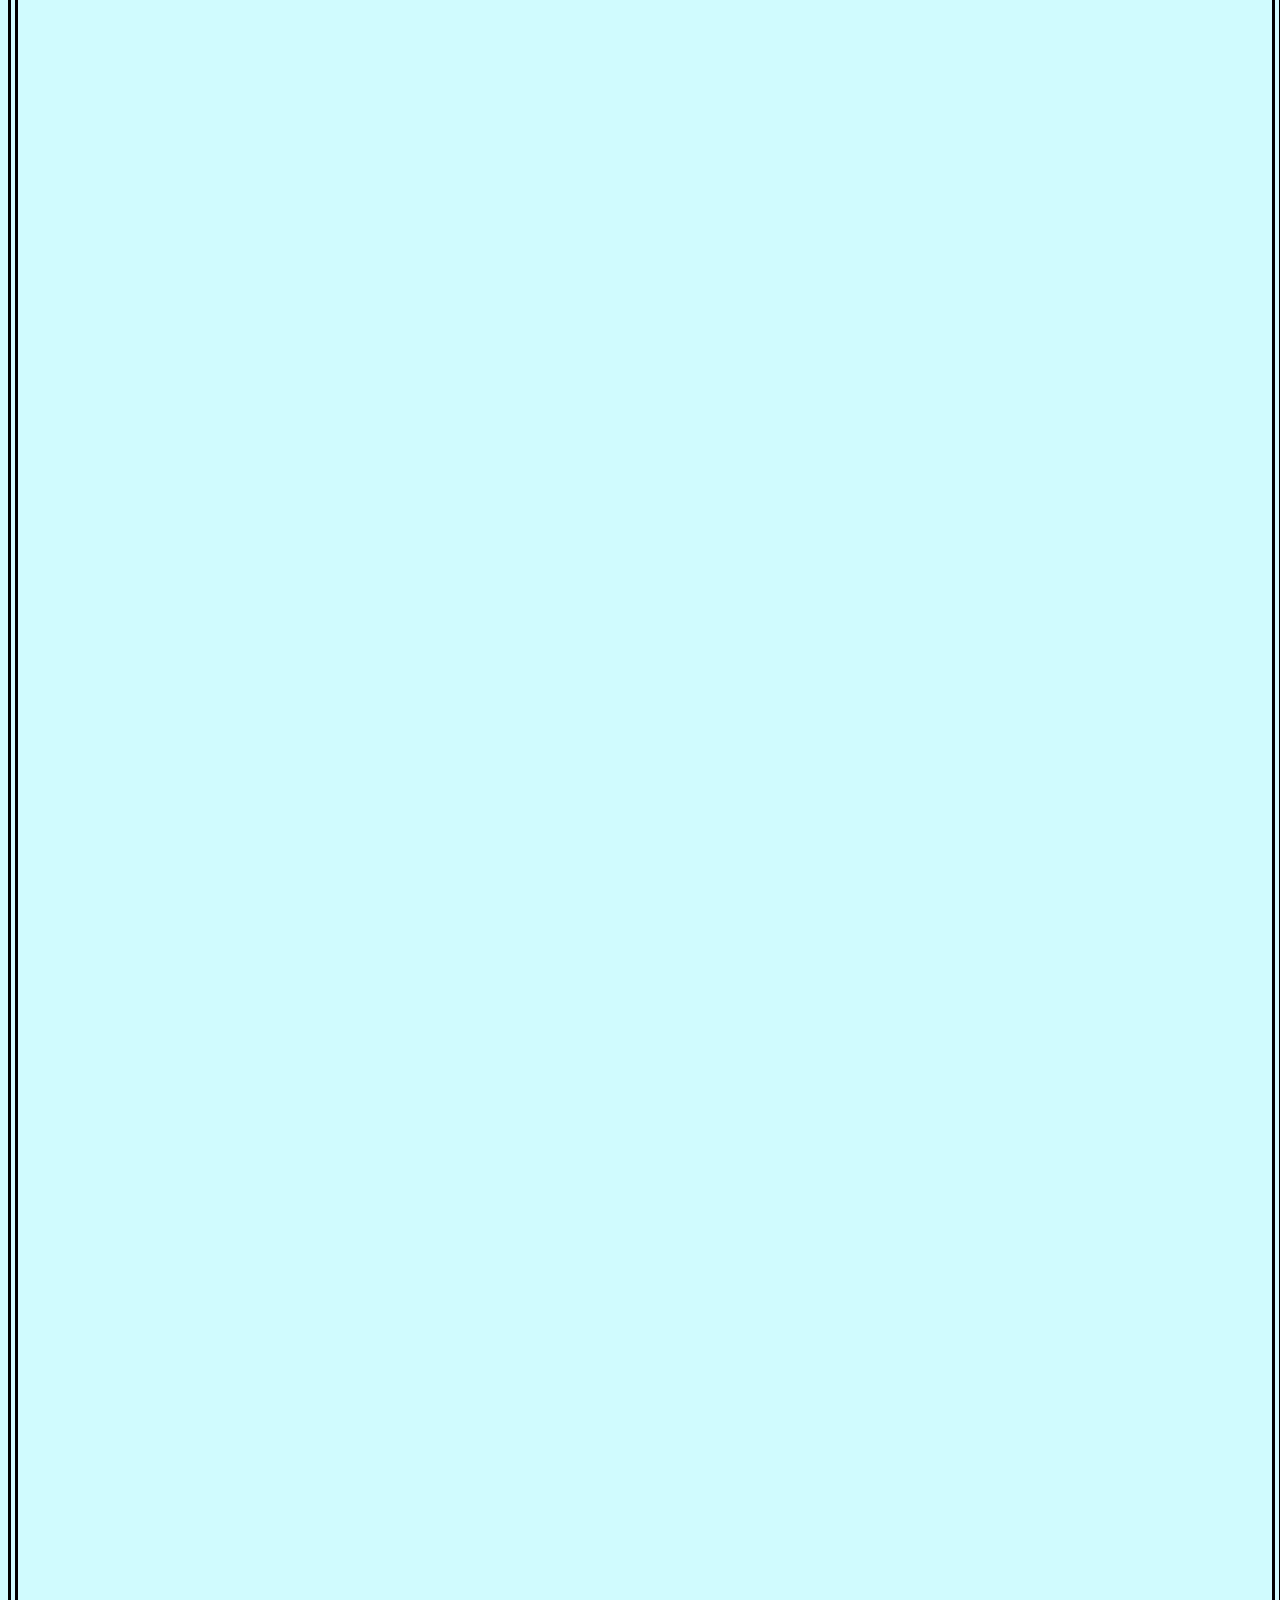
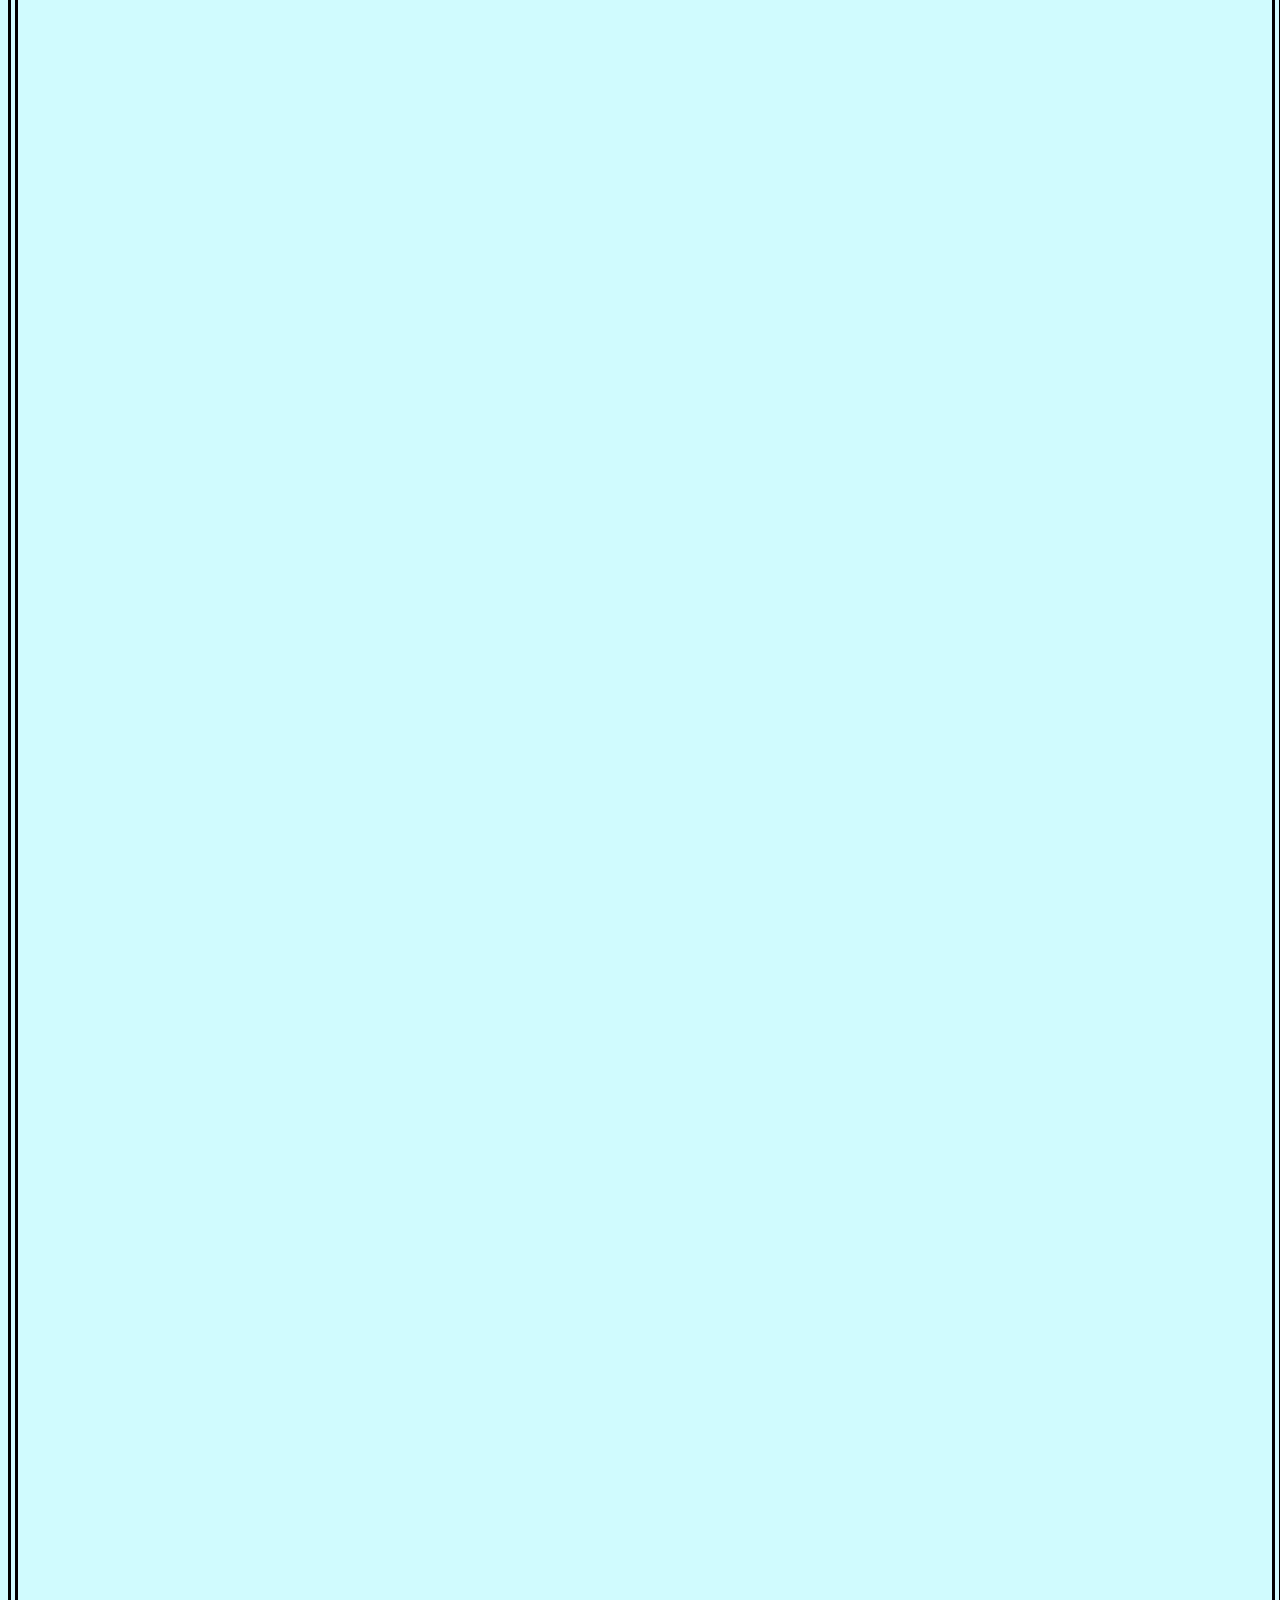
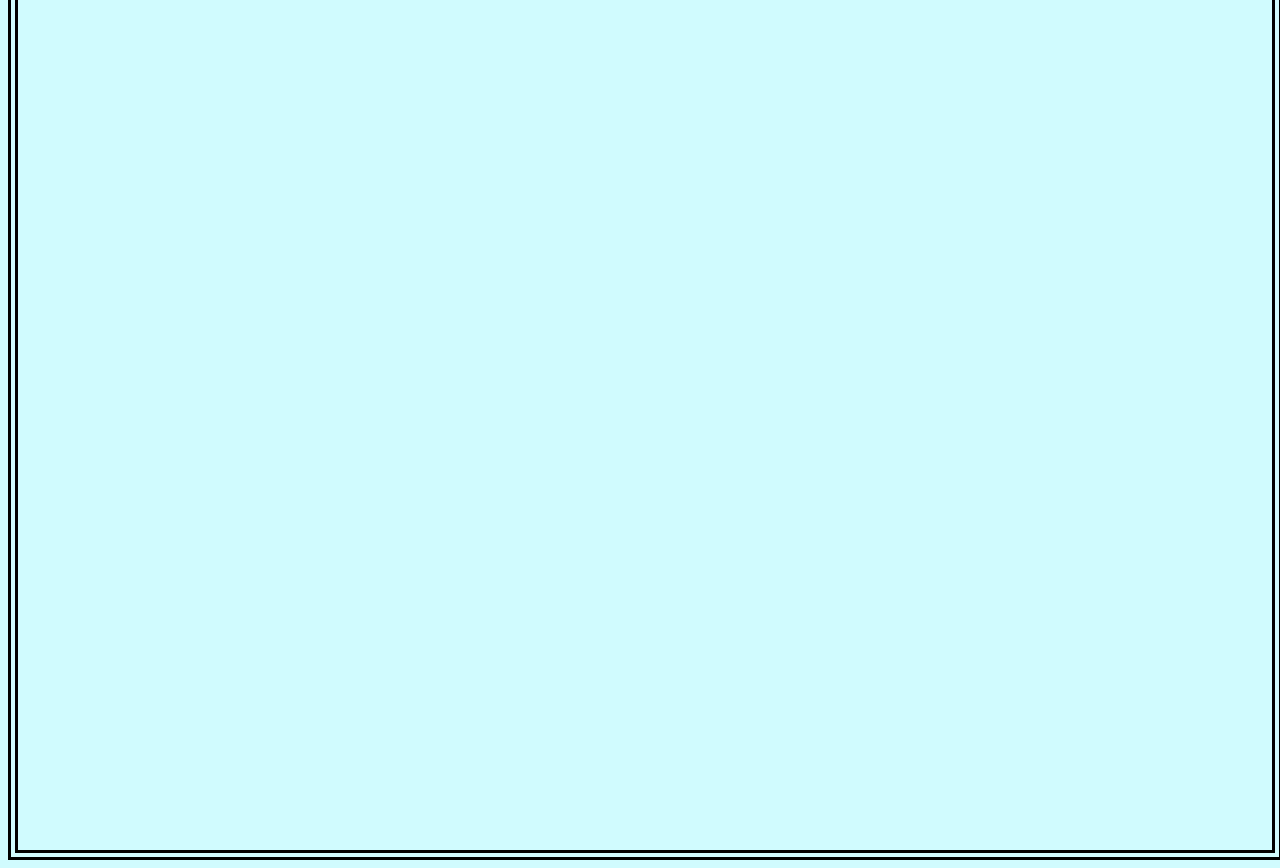
==== commit c5a8fe11: "Update ADHD.html" ====
--- a/ADHD.html
+++ b/ADHD.html
@@ -64,7 +64,7 @@
     <img src = "IMG_6469.jpg" class = "heckart"/><figcaption class = "heckartcapt">To the right: Heckart Lodge at Oregon State University, which houses the DAS alternative testing center. This is a place for students who have been approved for testing accomodations related to disability to come and take class exams. The adjusted environment is vital for those who struggle to test in a traditional setting.</figcaption>
     <img src = "IMG_6472.jpg" class = "linc"/>
     <hr style="height:4px;width:100%;border:3px;color:rgb(0, 0, 0);background-color:rgb(0, 0, 0);position:relative;bottom:5300px">
-    <h3 class = "dek">Thandiwe Venema<br>WR201 001<br>ADHD Photo essay</h3>
+    <h3 class = "dek">Thandiwe Venema<br>WR 201 001<br>ADHD Photo essay</h3>
 </body>
 <hr style="height:6px;width:100%;border:3px;color:rgb(0, 0, 0);background-color:rgb(0, 0, 0);position:relative;>
 <footer>
--- a/main.css
+++ b/main.css
@@ -425,7 +425,7 @@
     width:20%;
 }
 .square {
-  height:2560px;
+  height:3370px;
   width:446px;
   background-color:rgba(171, 225, 228, 0.677);
   position:absolute;
@@ -575,7 +575,12 @@
 }
 .dek {
     position:relative;
-    text-align:left;
-    left:50px;
-    bottom:3000px
-}
+    bottom:11350px;
+    font-size:20px;
+}
+.coverrobot {
+    border-top:3px solid black;
+    border-bottom:6px solid black;
+    position:relative;
+    top:2px
+}
